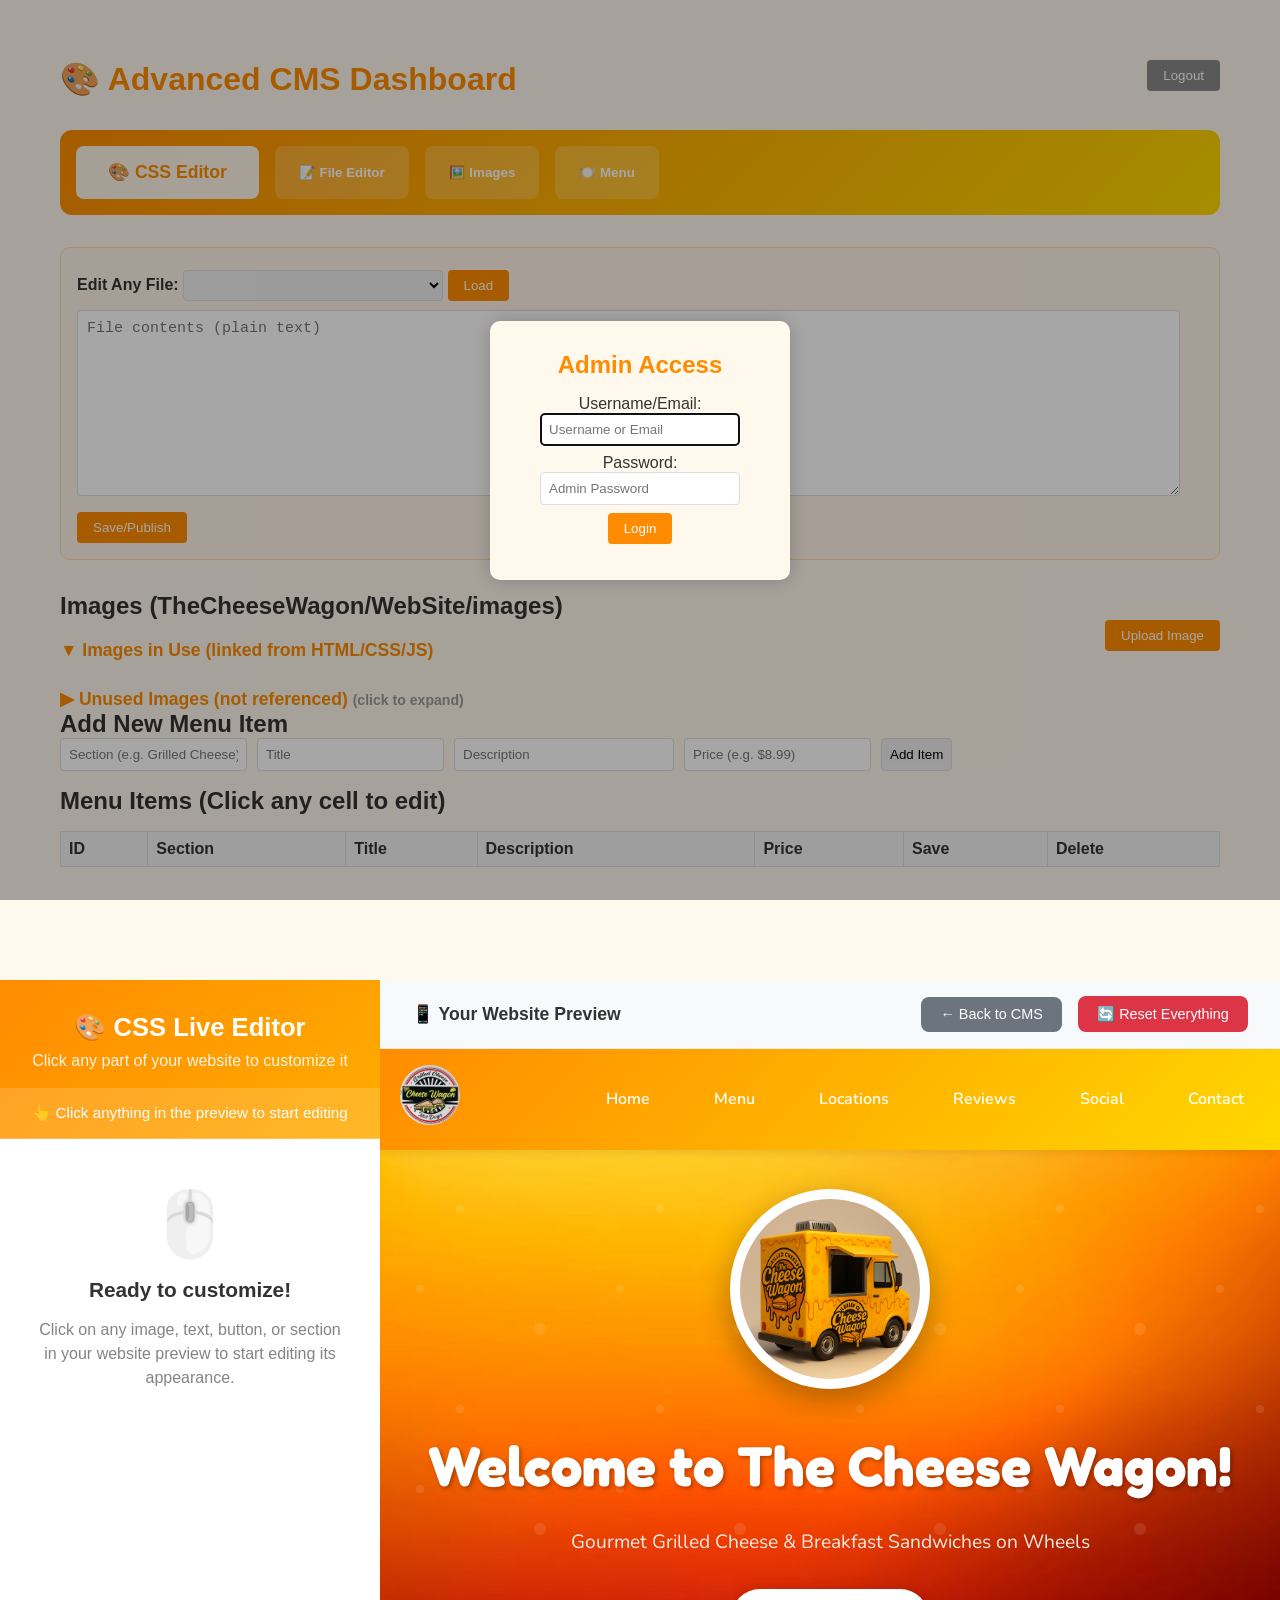
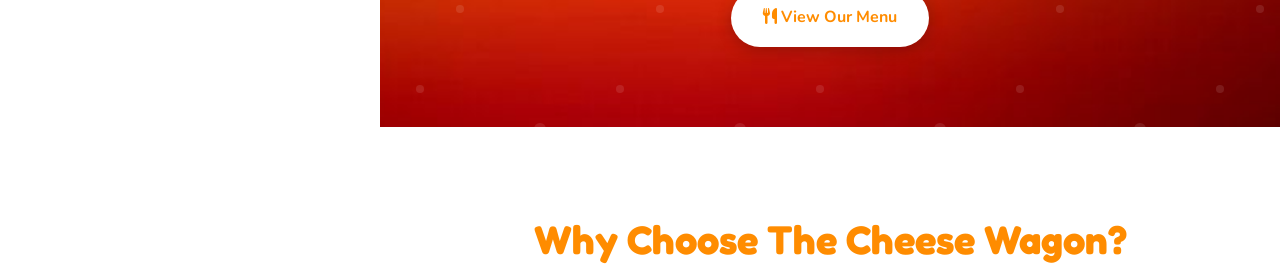
==== cms2.html @ 7f740207 "Add files via upload" ====
<!DOCTYPE html>
<html lang="en">
<head>
    <meta charset="UTF-8">
    <meta name="viewport" content="width=device-width, initial-scale=1.0">
    <title>Advanced CMS Dashboard</title>
    <style>
        /* Base Styles */
        * {
            margin: 0;
            padding: 0;
            box-sizing: border-box;
        }

        body {
            font-family: -apple-system, BlinkMacSystemFont, 'Segoe UI', Roboto, sans-serif;
            background: #fff9ed;
            color: #333;
            overflow-x: hidden;
        }

        /* Page System */
        .page {
            display: none;
            min-height: 100vh;
        }

        .page.active {
            display: block;
        }

        /* CMS Main Page Styles */
        #cms-page {
            max-width: 1200px;
            margin: 40px auto;
            padding: 20px;
        }

        h1 {
            color: #FF8C00;
            margin-bottom: 2rem;
        }

        .main-nav {
            background: linear-gradient(135deg, #FF8C00, #FFD700);
            padding: 1rem;
            border-radius: 12px;
            margin-bottom: 2rem;
            display: flex;
            gap: 1rem;
            flex-wrap: wrap;
        }

        .nav-btn {
            background: rgba(255, 255, 255, 0.2);
            color: white;
            border: none;
            padding: 0.75rem 1.5rem;
            border-radius: 8px;
            cursor: pointer;
            font-weight: 600;
            transition: all 0.3s ease;
        }

        .nav-btn:hover {
            background: rgba(255, 255, 255, 0.3);
            transform: translateY(-2px);
        }

        .nav-btn.css-editor {
            background: rgba(255, 255, 255, 0.9);
            color: #FF8C00;
            font-size: 1.1rem;
            padding: 1rem 2rem;
        }

        .nav-btn.css-editor:hover {
            background: white;
            transform: translateY(-3px);
            box-shadow: 0 4px 15px rgba(0, 0, 0, 0.2);
        }

        /* Status Messages */
        .status {
            margin: 10px 0;
            padding: 10px;
            border-radius: 4px;
        }

        .success {
            background: #d4edda;
            color: #155724;
        }

        .error {
            background: #f8d7da;
            color: #721c24;
        }

        /* CMS Panel */
        .cms-panel {
            margin: 18px 0 32px 0;
            background: #fff3e8;
            border-radius: 10px;
            border: 1px solid #ffdbaa;
            padding: 22px 16px 16px 16px;
        }

        .cms-panel label {
            font-weight: bold;
        }

        .cms-panel select {
            width: 260px;
            padding: 6px;
            border-radius: 4px;
            border: 1px solid #ddd;
        }

        .cms-panel textarea {
            width: 98%;
            min-height: 186px;
            margin: 9px 0 12px 0;
            font-family: monospace;
            font-size: 15px;
            padding: 9px;
            border-radius: 4px;
            border: 1px solid #ddd;
        }

        /* Menu Table */
        table {
            width: 100%;
            border-collapse: collapse;
            margin-top: 1rem;
        }

        th, td {
            border: 1px solid #ddd;
            padding: 8px;
            text-align: left;
        }

        th {
            background-color: #f2f2f2;
        }

        .editable-cell {
            cursor: pointer;
            transition: background-color 0.2s ease;
        }

        .editable-cell:hover {
            background-color: #f0f8ff;
        }

        .editable-cell input {
            width: 100%;
            border: none;
            background: transparent;
            padding: 4px;
            font-family: inherit;
            font-size: inherit;
        }

        .editable-cell textarea {
            width: 100%;
            border: none;
            background: transparent;
            padding: 4px;
            font-family: inherit;
            font-size: inherit;
            resize: vertical;
            min-height: 40px;
        }

        .save-cell {
            text-align: center;
        }

        .save-btn {
            background: #28a745;
            color: white;
            border: none;
            padding: 4px 8px;
            border-radius: 4px;
            cursor: pointer;
            font-size: 12px;
            display: none;
        }

        .save-btn:hover {
            background: #218838;
        }

        .save-btn.show {
            display: inline-block;
        }

        .formrow {
            display: flex;
            gap: 10px;
            margin-bottom: 1rem;
            flex-wrap: wrap;
        }

        .formrow input {
            padding: 8px;
            border: 1px solid #ddd;
            border-radius: 4px;
        }

        /* Image Grid */
        .imglist {
            display: grid;
            grid-template-columns: repeat(auto-fill, minmax(180px, 1fr));
            gap: 18px;
            margin-bottom: 28px;
        }

        .imgcard {
            background: #fff;
            border: 1px solid #e1e5e9;
            padding: 12px;
            border-radius: 8px;
            text-align: center;
        }

        .imgcard img {
            max-width: 150px;
            max-height: 150px;
            border-radius: 4px;
            margin-bottom: 10px;
        }

        .fname {
            font-family: monospace;
            color: #6c757d;
            font-size: 13px;
            margin-bottom: 8px;
            word-break: break-all;
        }

        .img-actions button {
            margin: 0 3px;
            padding: 4px 8px;
            border: none;
            border-radius: 4px;
            cursor: pointer;
            font-size: 12px;
        }

        .img-section-title {
            font-weight: bold;
            margin-top: 20px;
            font-size: 1.1em;
            color: #FF8C00;
            cursor: pointer;
            user-select: none;
        }

        .img-section-title:hover {
            color: #e67e00;
        }

        .img-section-content {
            display: block;
        }

        .img-section-content.collapsed {
            display: none;
        }

        .imglist-empty {
            color: #999;
            font-size: 1em;
            margin: 10px 0;
        }

        /* CSS Editor Page Styles */
        #css-editor-page {
            display: flex;
            height: 100vh;
            background: #f5f5f5;
            color: #333;
            overflow: hidden;
        }

        /* Editor Sidebar */
        .editor-sidebar {
            width: 380px;
            background: linear-gradient(135deg, #FF8C00 0%, #FFD700 100%);
            display: flex;
            flex-direction: column;
            overflow: hidden;
            box-shadow: 2px 0 20px rgba(0, 0, 0, 0.1);
        }

        .editor-header {
            padding: 2rem 1.5rem 1rem;
            color: white;
            text-align: center;
        }

        .editor-header h1 {
            font-size: 1.6rem;
            font-weight: 700;
            margin-bottom: 0.5rem;
            color: white;
        }

        .editor-header p {
            font-size: 1rem;
            opacity: 0.9;
            line-height: 1.4;
        }

        .click-hint {
            background: rgba(255, 255, 255, 0.15);
            color: white;
            padding: 1rem 1.5rem;
            text-align: center;
            font-size: 0.95rem;
            border-bottom: 1px solid rgba(255, 255, 255, 0.2);
        }

        .controls-area {
            flex: 1;
            background: white;
            overflow-y: auto;
            position: relative;
        }

        .welcome-message {
            padding: 3rem 2rem;
            text-align: center;
            color: #666;
        }

        .welcome-message .icon {
            font-size: 4rem;
            margin-bottom: 1rem;
            opacity: 0.5;
        }

        .welcome-message h3 {
            font-size: 1.3rem;
            margin-bottom: 1rem;
            color: #333;
        }

        .welcome-message p {
            font-size: 1rem;
            line-height: 1.5;
            opacity: 0.8;
        }

        .element-info {
            background: #f8f9fa;
            padding: 1.5rem;
            border-bottom: 1px solid #e9ecef;
        }

        .element-preview {
            display: flex;
            align-items: center;
            gap: 1rem;
            margin-bottom: 1rem;
        }

        .element-icon {
            width: 50px;
            height: 50px;
            background: linear-gradient(135deg, #FF8C00, #FFD700);
            border-radius: 12px;
            display: flex;
            align-items: center;
            justify-content: center;
            color: white;
            font-size: 1.5rem;
        }

        .element-details h3 {
            font-size: 1.2rem;
            color: #333;
            margin-bottom: 0.25rem;
        }

        .element-details p {
            font-size: 0.9rem;
            color: #666;
        }

        .css-selector-info {
            background: #fff3cd;
            padding: 0.5rem;
            border-radius: 4px;
            margin-top: 0.5rem;
            font-family: monospace;
            font-size: 0.8rem;
            color: #856404;
        }

        .controls-container {
            padding: 2rem;
        }

        .control-group {
            margin-bottom: 2rem;
        }

        .control-group h4 {
            font-size: 1.1rem;
            color: #333;
            margin-bottom: 1rem;
            font-weight: 600;
        }

        .control-item {
            margin-bottom: 1.5rem;
        }

        .control-label {
            display: flex;
            justify-content: space-between;
            align-items: center;
            margin-bottom: 0.75rem;
        }

        .control-label span:first-child {
            font-size: 1rem;
            color: #555;
            font-weight: 500;
        }

        .control-value {
            font-size: 0.9rem;
            color: #FF8C00;
            font-weight: 600;
            background: rgba(255, 140, 0, 0.1);
            padding: 0.4rem 0.8rem;
            border-radius: 20px;
            min-width: 60px;
            text-align: center;
        }

        .control-slider {
            width: 100%;
            height: 8px;
            border-radius: 4px;
            background: #e9ecef;
            outline: none;
            -webkit-appearance: none;
            appearance: none;
        }

        .control-slider::-webkit-slider-thumb {
            -webkit-appearance: none;
            appearance: none;
            width: 24px;
            height: 24px;
            border-radius: 50%;
            background: linear-gradient(135deg, #FF8C00, #FFD700);
            cursor: pointer;
            border: 3px solid white;
            box-shadow: 0 2px 10px rgba(255, 140, 0, 0.3);
            transition: all 0.2s ease;
        }

        .control-slider::-webkit-slider-thumb:hover {
            transform: scale(1.1);
            box-shadow: 0 4px 15px rgba(255, 140, 0, 0.5);
        }

        .save-changes-btn {
            background: #28a745;
            color: white;
            border: none;
            padding: 0.75rem 1.5rem;
            border-radius: 8px;
            cursor: pointer;
            font-weight: 600;
            margin-top: 1rem;
            width: 100%;
            transition: all 0.2s ease;
        }

        .save-changes-btn:hover {
            background: #218838;
            transform: translateY(-1px);
        }

        .edit-text-btn {
            background: #007bff;
            color: white;
            border: none;
            padding: 0.5rem 1rem;
            border-radius: 6px;
            cursor: pointer;
            font-size: 0.9rem;
            margin: 0.5rem 0;
        }

        .edit-text-btn:hover {
            background: #0056b3;
        }

        /* Preview Area */
        .editor-preview {
            flex: 1;
            background: #fff;
            display: flex;
            flex-direction: column;
            overflow: hidden;
        }

        .editor-preview-header {
            background: #f8f9fa;
            padding: 1rem 2rem;
            border-bottom: 1px solid #e9ecef;
            display: flex;
            align-items: center;
            gap: 1rem;
        }

        .preview-title {
            font-size: 1.1rem;
            font-weight: 600;
            color: #333;
            flex: 1;
        }

        .back-btn {
            background: #6c757d;
            color: white;
            border: none;
            padding: 0.6rem 1.2rem;
            border-radius: 8px;
            font-size: 0.9rem;
            cursor: pointer;
            font-weight: 500;
            transition: all 0.2s ease;
        }

        .back-btn:hover {
            background: #5a6268;
            transform: translateY(-1px);
        }

        .reset-btn {
            background: #dc3545;
            color: white;
            border: none;
            padding: 0.6rem 1.2rem;
            border-radius: 8px;
            font-size: 0.9rem;
            cursor: pointer;
            transition: all 0.2s ease;
            font-weight: 500;
        }

        .reset-btn:hover {
            background: #c82333;
            transform: translateY(-1px);
        }

        .iframe-container {
            flex: 1;
            position: relative;
            background: white;
        }

        .preview-iframe {
            width: 100%;
            height: 100%;
            border: none;
            background: white;
            display: block;
        }

        /* Login Modal */
        #token-prompt-modal {
            position: fixed;
            left: 0;
            top: 0;
            width: 100vw;
            height: 100vh;
            background: rgba(0, 0, 0, 0.35);
            display: flex;
            align-items: center;
            justify-content: center;
            z-index: 9999;
        }

        #token-prompt-box {
            background: #fff9ed;
            border-radius: 10px;
            padding: 30px;
            box-shadow: 0 0 20px rgba(0, 0, 0, 0.2);
            min-width: 300px;
            text-align: center;
        }

        #token-prompt-box h2 {
            margin-bottom: 1rem;
            color: #FF8C00;
        }

        #token-prompt-box input {
            width: 200px;
            margin-bottom: 0.5rem;
            padding: 0.5rem;
            border: 1px solid #ddd;
            border-radius: 4px;
        }

        /* Button Styles */
        button {
            background: #FF8C00;
            color: white;
            border: none;
            padding: 0.5rem 1rem;
            border-radius: 4px;
            cursor: pointer;
            transition: all 0.2s ease;
        }

        button:hover {
            background: #e67e00;
        }

        /* Text Editor Modal */
        .text-editor-modal {
            position: fixed;
            top: 0;
            left: 0;
            width: 100%;
            height: 100%;
            background: rgba(0, 0, 0, 0.5);
            display: none;
            align-items: center;
            justify-content: center;
            z-index: 10000;
        }

        .text-editor-content {
            background: white;
            padding: 2rem;
            border-radius: 10px;
            width: 80%;
            max-width: 600px;
        }

        .text-editor-content textarea {
            width: 100%;
            height: 200px;
            margin: 1rem 0;
            padding: 0.5rem;
            border: 1px solid #ddd;
            border-radius: 4px;
            font-family: inherit;
        }

        /* Image Upload Styles */
        .image-actions {
            display: flex;
            gap: 0.5rem;
            margin-top: 1rem;
            justify-content: center;
        }

        .upload-btn, .replace-btn {
            background: #17a2b8;
            color: white;
            border: none;
            padding: 0.5rem 1rem;
            border-radius: 4px;
            cursor: pointer;
            font-size: 0.9rem;
        }

        .upload-btn:hover, .replace-btn:hover {
            background: #138496;
        }

        /* Responsive */
        @media (max-width: 768px) {
            #css-editor-page {
                flex-direction: column;
            }
            
            .editor-sidebar {
                width: 100%;
                height: 60vh;
            }
            
            .editor-preview {
                height: 40vh;
            }

            #cms-page {
                margin: 20px auto;
                padding: 15px;
            }

            .main-nav {
                flex-direction: column;
            }

            .formrow {
                flex-direction: column;
            }
        }
    </style>
</head>
<body>
    <!-- Login Modal -->
    <div id="token-prompt-modal">
        <div id="token-prompt-box">
            <h2>Admin Access</h2>
            <div>
                <label>Username/Email:</label><br>
                <input type="text" id="admin-username-input" placeholder="Username or Email" autofocus />
            </div>
            <div>
                <label>Password:</label><br>
                <input type="password" id="admin-token-input" placeholder="Admin Password" />
            </div>
            <button onclick="submitToken()">Login</button>
            <div id="login-error" class="error" style="margin-top:6px;"></div>
        </div>
    </div>

    <!-- CMS Main Page -->
    <div id="cms-page" class="page active">
        <button id="logout-btn" onclick="logout()" style="float:right; background: #888;">Logout</button>
        
        <h1>🎨 Advanced CMS Dashboard</h1>
        <div id="status"></div>

        <!-- Main Navigation -->
        <div class="main-nav">
            <button class="nav-btn css-editor" onclick="switchToEditor()">🎨 CSS Editor</button>
            <button class="nav-btn" onclick="scrollToSection('file-editor')">📝 File Editor</button>
            <button class="nav-btn" onclick="scrollToSection('images-section')">🖼️ Images</button>
            <button class="nav-btn" onclick="scrollToSection('menu-section')">🍽️ Menu</button>
        </div>

        <!-- File Editor Section -->
        <div id="file-editor" class="cms-panel">
            <label for="cms-filename-select">Edit Any File:</label>
            <select id="cms-filename-select"></select>
            <button onclick="loadFile()">Load</button>
            <span id="cms-status"></span>
            <textarea id="cms-content" spellcheck="false" placeholder="File contents (plain text)"></textarea>
            <div>
                <button onclick="saveFile()">Save/Publish</button>
                <span id="cms-save-status"></span>
            </div>
        </div>

        <!-- Images Section -->
        <div id="images-section">
            <h2>Images (TheCheeseWagon/WebSite/images)</h2>
            <button style="float:right" onclick="showImageUploader()">Upload Image</button>
            <input type="file" id="image-upload" accept="image/*" style="display:none">
            
            <div class="img-section-title" onclick="toggleImageSection('inuse')">
                ▼ Images in Use (linked from HTML/CSS/JS)
            </div>
            <div id="imglist-inuse-content" class="img-section-content">
                <div id="imglist-inuse" class="imglist"></div>
            </div>
            
            <div class="img-section-title" onclick="toggleImageSection('unused')">
                ▶ Unused Images (not referenced) <span style="font-size: 0.8em; color: #999;">(click to expand)</span>
            </div>
            <div id="imglist-unused-content" class="img-section-content collapsed">
                <div id="imglist-unused" class="imglist"></div>
            </div>
        </div>

        <!-- Menu Section -->
        <div id="menu-section">
            <h2>Add New Menu Item</h2>
            <form id="add-form">
                <div class="formrow">
                    <input required name="section" placeholder="Section (e.g. Grilled Cheese)" />
                    <input required name="title" placeholder="Title" />
                    <input required name="description" placeholder="Description" style="width: 220px;" />
                    <input required name="price" placeholder="Price (e.g. $8.99)" />
                    <input type="submit" value="Add Item">
                </div>
            </form>

            <h2>Menu Items (Click any cell to edit)</h2>
            <table>
                <thead>
                    <tr>
                        <th>ID</th>
                        <th>Section</th>
                        <th>Title</th>
                        <th>Description</th>
                        <th>Price</th>
                        <th>Save</th>
                        <th>Delete</th>
                    </tr>
                </thead>
                <tbody id="menu-table"></tbody>
            </table>
        </div>
    </div>

    <!-- CSS Editor Page -->
    <div id="css-editor-page" class="page">
        <!-- Editor Sidebar -->
        <aside class="editor-sidebar">
            <div class="editor-header">
                <h1>🎨 CSS Live Editor</h1>
                <p>Click any part of your website to customize it</p>
            </div>
            
            <div class="click-hint" id="clickHint">
                👆 Click anything in the preview to start editing
            </div>
            
            <div class="controls-area" id="controlsArea">
                <div class="welcome-message">
                    <div class="icon">🖱️</div>
                    <h3>Ready to customize!</h3>
                    <p>Click on any image, text, button, or section in your website preview to start editing its appearance.</p>
                </div>
            </div>
        </aside>

        <!-- Preview Area -->
        <section class="editor-preview">
            <div class="editor-preview-header">
                <span class="preview-title">📱 Your Website Preview</span>
                <button class="back-btn" onclick="backToCMS()">← Back to CMS</button>
                <button class="reset-btn" onclick="resetAllStyles()">🔄 Reset Everything</button>
            </div>
            <div class="iframe-container">
                <iframe id="previewFrame" class="preview-iframe" src="index.html"></iframe>
            </div>
        </section>
    </div>

    <!-- Text Editor Modal -->
    <div id="textEditorModal" class="text-editor-modal">
        <div class="text-editor-content">
            <h3>Edit Text Content</h3>
            <textarea id="textEditorTextarea" placeholder="Enter your text here..."></textarea>
            <div>
                <button onclick="saveTextEdit()">Save Text</button>
                <button onclick="closeTextEditor()" style="background: #6c757d;">Cancel</button>
            </div>
        </div>
    </div>

    <script>
        // ============= CONFIG =============
        const API_BASE = 'https://worker-d1.thecheesewagon.workers.dev';
        const GITHUB_USER = "TheCheeseWagon";
        const GITHUB_REPO = "WebSite";
        const IMAGES_FOLDER = "images";
        const GITHUB_REPOPATH = `${GITHUB_USER}/${GITHUB_REPO}`;

        // ========== GLOBAL STATE ==========
        let usernameToken = localStorage.getItem("usernameToken") || null;
        let adminToken = localStorage.getItem("adminToken") || null;
        let frameDocument = null;
        let frameWindow = null;
        let selectedElement = null;
        let originalStyles = new Map();
        let isFrameReady = false;
        let pendingChanges = {};
        let currentEditingElement = null;
        let cssContent = '';
        let menuData = {};
        let editedMenuItems = new Set();

        // ========== PAGE SWITCHING ==========
        function switchToEditor() {
            document.getElementById('cms-page').classList.remove('active');
            document.getElementById('css-editor-page').classList.add('active');
            setTimeout(() => {
                initializeEditor();
            }, 100);
        }

        function backToCMS() {
            document.getElementById('css-editor-page').classList.remove('active');
            document.getElementById('cms-page').classList.add('active');
        }

        function scrollToSection(sectionId) {
            document.getElementById(sectionId).scrollIntoView({ behavior: 'smooth' });
        }

        // ========== IMAGE SECTION TOGGLES ==========
        function toggleImageSection(section) {
            const content = document.getElementById(`imglist-${section}-content`);
            const title = content.previousElementSibling;
            
            if (content.classList.contains('collapsed')) {
                content.classList.remove('collapsed');
                title.innerHTML = `▼ ${title.textContent.replace('▶', '').replace('(click to expand)', '').trim()}`;
            } else {
                content.classList.add('collapsed');
                const baseTitleText = title.textContent.replace('▼', '').replace('▶', '').trim();
                title.innerHTML = `▶ ${baseTitleText} <span style="font-size: 0.8em; color: #999;">(click to expand)</span>`;
            }
        }

        // ========== LOGIN LOGIC ==========
        function getTimestampedFilename(filename) {
            const ext = filename.split('.').pop();
            const base = filename.replace(/\.[^/.]+$/, "");
            const now = new Date();
            let mm = String(now.getMonth() + 1).padStart(2, '0');
            let dd = String(now.getDate()).padStart(2, '0');
            let yyyy = now.getFullYear();
            let h = now.getHours(), mer = 'AM';
            if (h >= 12) mer = 'PM';
            h = h % 12;
            if (h === 0) h = 12;
            let hh = String(h).padStart(2, '0');
            let min = String(now.getMinutes()).padStart(2, '0');
            const stamp = `${mm}-${dd}-${yyyy}_${hh}-${min}${mer}`;
            return `${base}_${stamp}.${ext}`;
        }

        function showTokenPrompt(error = "") {
            document.getElementById("token-prompt-modal").style.display = "flex";
            document.getElementById("admin-username-input").value = usernameToken || "";
            document.getElementById("admin-token-input").value = "";
            let errorMsg = document.getElementById("login-error");
            errorMsg.textContent = error ? error : "";
            setTimeout(() => document.getElementById("admin-username-input").focus(), 10);
        }

        function hideTokenPrompt() {
            document.getElementById("token-prompt-modal").style.display = "none";
        }

        async function validateTokens(uToken, aToken) {
            let resp = await fetch(API_BASE + "/menu/-1", {
                method: "PUT",
                headers: {
                    "Content-Type": "application/json",
                    "x-admin-token": aToken,
                    "x-username-token": uToken
                },
                body: JSON.stringify({ section: "_", title: "_", description: "_", price: "_" })
            });
            return resp.status !== 403;
        }

        async function submitToken() {
            const uToken = document.getElementById("admin-username-input").value.trim();
            const aToken = document.getElementById("admin-token-input").value;
            if (!uToken || !aToken) {
                document.getElementById("login-error").textContent = "Both fields required";
                return;
            }
            let ok = await validateTokens(uToken, aToken);
            if (ok) {
                usernameToken = uToken;
                adminToken = aToken;
                localStorage.setItem("usernameToken", uToken);
                localStorage.setItem("adminToken", aToken);
                hideTokenPrompt();
                await populateCmsDropdown();
                await fetchAndCategorizeImages();
                fetchMenu();
            } else {
                document.getElementById("login-error").textContent = "Wrong username or password.";
                usernameToken = null;
                adminToken = null;
                localStorage.removeItem("usernameToken");
                localStorage.removeItem("adminToken");
            }
        }

        function logout() {
            usernameToken = null;
            adminToken = null;
            localStorage.removeItem("usernameToken");
            localStorage.removeItem("adminToken");
            showTokenPrompt();
        }

        window.addEventListener("DOMContentLoaded", async () => {
            if (usernameToken && adminToken) {
                let ok = await validateTokens(usernameToken, adminToken);
                if (ok) {
                    hideTokenPrompt();
                    await populateCmsDropdown();
                    await fetchAndCategorizeImages();
                    fetchMenu();
                    return;
                } else {
                    usernameToken = null;
                    adminToken = null;
                    localStorage.removeItem("usernameToken");
                    localStorage.removeItem("adminToken");
                }
            }
            showTokenPrompt();
        });

        function setStatus(msg, type = "success") {
            document.getElementById("status").innerHTML = `<div class="${type}">${msg}</div>`;
            setTimeout(() => { document.getElementById("status").innerHTML = ""; }, 2800);
        }

        // ===== CMS FILE EDITOR LOGIC =====
        let lastFileSha = null;

        async function populateCmsDropdown() {
            const select = document.getElementById("cms-filename-select");
            select.innerHTML = '<option>Loading...</option>';
            const url = `https://api.github.com/repos/${GITHUB_REPOPATH}/contents/`;
            try {
                const resp = await fetch(url, { headers: { Accept: "application/vnd.github+json" } });
                if (!resp.ok) throw new Error("Bad response");
                const files = await resp.json();
                select.innerHTML = '';
                for (const file of files) {
                    if (file.type === 'file' && !file.name.startsWith('.')) {
                        select.innerHTML += `<option value="${file.name}">${file.name}</option>`;
                    }
                }
                if (!select.innerHTML) select.innerHTML = '<option>No files found</option>';
            } catch {
                select.innerHTML = '<option>Error loading files</option>';
            }
        }

        async function loadFile() {
            const filename = document.getElementById("cms-filename-select").value;
            if (!filename) return;
            document.getElementById("cms-content").value = "Loading...";
            document.getElementById("cms-status").textContent = "";
            lastFileSha = null;
            const url = `https://api.github.com/repos/${GITHUB_REPOPATH}/contents/${filename}?ref=main`;
            try {
                const resp = await fetch(url, { headers: { Accept: "application/vnd.github.v3.raw" } });
                if (resp.status === 200) {
                    const content = await resp.text();
                    document.getElementById("cms-content").value = content;
                    if (filename === 'style.css') {
                        cssContent = content;
                    }
                    const metaResp = await fetch(url.replace("?ref=main", ""), { headers: { Accept: "application/vnd.github+json" } });
                    if (metaResp.ok) {
                        const meta = await metaResp.json();
                        lastFileSha = meta.sha;
                    }
                    document.getElementById("cms-status").textContent = "Loaded ✔";
                } else {
                    document.getElementById("cms-content").value = "";
                    document.getElementById("cms-status").textContent = "Not found";
                }
            } catch {
                document.getElementById("cms-content").value = "";
                document.getElementById("cms-status").textContent = "Not found";
            }
        }

        async function saveFile() {
            const filename = document.getElementById("cms-filename-select").value;
            const content = document.getElementById("cms-content").value;
            if (!filename) return;
            document.getElementById("cms-save-status").textContent = "Publishing...";
            const resp = await fetch(API_BASE + "/github/edit-file", {
                method: "POST",
                headers: {
                    "Content-Type": "application/json",
                    "x-admin-token": adminToken,
                    "x-username-token": usernameToken
                },
                body: JSON.stringify({
                    repo: GITHUB_REPOPATH,
                    path: filename,
                    content: content,
                    message: `Edit ${filename} via dashboard`,
                    branch: "main",
                    sha: lastFileSha
                })
            });
            if (resp.ok) {
                document.getElementById("cms-save-status").textContent = "Published ✔";
                if (filename === 'style.css') {
                    cssContent = content;
                }
                loadFile();
            } else {
                try {
                    const err = await resp.json();
                    document.getElementById("cms-save-status").textContent = err.message || "Error publishing";
                } catch {
                    document.getElementById("cms-save-status").textContent = "Error publishing";
                }
            }
        }

        // ========== IMAGE MANAGEMENT ==========
        async function fetchRootHtmlCssJsFiles() {
            const url = `https://api.github.com/repos/${GITHUB_REPOPATH}/contents/`;
            const resp = await fetch(url, { headers: { Accept: "application/vnd.github+json" } });
            if (!resp.ok) return [];
            const files = await resp.json();
            return files.filter(f =>
                f.type === "file" &&
                (f.name.endsWith(".html") || f.name.endsWith(".css") || f.name.endsWith(".js"))
            ).map(f => f.name);
        }

        async function fetchTextFile(filename) {
            const url = `https://api.github.com/repos/${GITHUB_REPOPATH}/contents/${filename}?ref=main`;
            const resp = await fetch(url, { headers: { Accept: "application/vnd.github.v3.raw" } });
            if (resp.ok) return await resp.text();
            return "";
        }

        function findReferencedImages(allCode) {
            const regex = /images\/([a-zA-Z0-9._\-]+)/g;
            const found = new Set();
            for (let code of allCode) {
                let m;
                while ((m = regex.exec(code))) found.add(m[1]);
            }
            return found;
        }

        async function fetchAndCategorizeImages() {
            const inuseDiv = document.getElementById("imglist-inuse");
            const unusedDiv = document.getElementById("imglist-unused");
            inuseDiv.innerHTML = "<div>Loading images...</div>";
            unusedDiv.innerHTML = "";

            let imgs;
            try {
                const resp = await fetch(API_BASE + "/github/list-images", {
                    method: "POST",
                    headers: {
                        "x-admin-token": adminToken,
                        "x-username-token": usernameToken
                    },
                    cache: "no-store"
                });
                imgs = await resp.json();
                if (!resp.ok || !Array.isArray(imgs)) throw new Error("Error");
            } catch {
                inuseDiv.innerHTML = "<div class='error'>No images found / access denied.</div>";
                return;
            }

            const files = await fetchRootHtmlCssJsFiles();
            let allCode = [];
            for (const f of files) {
                allCode.push(await fetchTextFile(f));
            }
            const referenced = findReferencedImages(allCode);

            let inUse = [], unused = [];
            for (const file of imgs) {
                if (referenced.has(file.name)) inUse.push(file);
                else unused.push(file);
            }

            inuseDiv.innerHTML = inUse.length ? "" : "<div class='imglist-empty'>None found.</div>";
            unusedDiv.innerHTML = unused.length ? "" : "<div class='imglist-empty'>None found.</div>";

            for (const file of inUse) {
                const card = document.createElement("div");
                card.className = "imgcard";
                card.innerHTML = `
                    <div class="fname">${file.name}</div>
                    <div style="height:152px;display:flex;align-items:center;justify-content:center">
                        <img loading="lazy" src="" alt="${file.name}">
                    </div>
                    <div class="img-actions">
                        <button onclick="replaceImage('${file.name}','${file.sha}')">Replace</button>
                        <button onclick="deleteImage('${file.name}','${file.sha}')">Delete</button>
                    </div>
                `;
                inuseDiv.appendChild(card);
                setTimeout(() => {
                    const imgel = card.querySelector("img");
                    imgel.src = `${API_BASE}/image-proxy?name=${encodeURIComponent(file.name)}&cb=${Date.now()}`;
                    imgel.onerror = () => { 
                        imgel.style.display = "none"; 
                        card.querySelector(".fname").innerHTML += "<span style='color:red'>[Error loading]</span>"; 
                    };
                }, 0);
            }

            for (const file of unused) {
                const card = document.createElement("div");
                card.className = "imgcard";
                card.innerHTML = `
                    <div class="fname">${file.name}</div>
                    <div style="height:152px;display:flex;align-items:center;justify-content:center">
                        <img loading="lazy" src="" alt="${file.name}">
                    </div>
                    <div class="img-actions">
                        <button onclick="replaceImage('${file.name}','${file.sha}')">Replace</button>
                        <button onclick="deleteImage('${file.name}','${file.sha}')">Delete</button>
                    </div>
                `;
                unusedDiv.appendChild(card);
                setTimeout(() => {
                    const imgel = card.querySelector("img");
                    imgel.src = `${API_BASE}/image-proxy?name=${encodeURIComponent(file.name)}&cb=${Date.now()}`;
                    imgel.onerror = () => { 
                        imgel.style.display = "none"; 
                        card.querySelector(".fname").innerHTML += "<span style='color:red'>[Error loading]</span>"; 
                    };
                }, 0);
            }
        }

        function updateCodeReferences(code, oldImg, newImg) {
            code = code.replace(
                new RegExp(`(<[^>]+src=["'])images/${oldImg}(["'][^>]*>)`, "g"),
                `$1images/${newImg}$2`
            );
            code = code.replace(
                new RegExp(`url\\(["']images/${oldImg}["']\\)`, "g"),
                `url('images/${newImg}')`
            );
            code = code.replace(
                new RegExp(`images/${oldImg}`, "g"),
                `images/${newImg}`
            );
            return code;
        }

        async function fetchFileSha(filename) {
            const url = `https://api.github.com/repos/${GITHUB_REPOPATH}/contents/${filename}`;
            const resp = await fetch(url, { headers: { Accept: "application/vnd.github+json" } });
            if (!resp.ok) return null;
            const meta = await resp.json();
            return meta && meta.sha ? meta.sha : null;
        }

        async function replaceImage(fname, sha) {
            const inp = document.getElementById("image-upload");
            inp.value = "";
            inp.onchange = async (e) => {
                const file = e.target.files[0];
                if (!file) return;
                setStatus(`Uploading & relinking ${file.name}...`);
                const newFileName = getTimestampedFilename(file.name);
                const fr = new FileReader();
                fr.onload = async () => {
                    const b64 = fr.result.split(",")[1];
                    const uploadResp = await fetch(API_BASE + "/github/create-file", {
                        method: "POST",
                        headers: {
                            "Content-Type": "application/json",
                            "x-admin-token": adminToken,
                            "x-username-token": usernameToken
                        },
                        body: JSON.stringify({
                            repo: GITHUB_REPOPATH,
                            path: IMAGES_FOLDER + "/" + newFileName,
                            content: b64,
                            message: `Upload new image ${newFileName} (replace ${fname})`,
                            branch: "main"
                        }),
                        cache: "no-store"
                    });
                    if (!uploadResp.ok) {
                        setStatus("Error uploading image", "error");
                        return;
                    }

                    const files = await fetchRootHtmlCssJsFiles();
                    for (let filename of files) {
                        let text = await fetchTextFile(filename);
                        if (!text) continue;
                        let updated = updateCodeReferences(text, fname, newFileName);
                        if (updated !== text) {
                            let fileSha = await fetchFileSha(filename);
                            await fetch(API_BASE + "/github/edit-file", {
                                method: "POST",
                                headers: {
                                    "Content-Type": "application/json",
                                    "x-admin-token": adminToken,
                                    "x-username-token": usernameToken
                                },
                                body: JSON.stringify({
                                    repo: GITHUB_REPOPATH,
                                    path: filename,
                                    content: updated,
                                    message: `Update ref to ${newFileName} replacing ${fname}`,
                                    branch: "main",
                                    sha: fileSha
                                }),
                                cache: "no-store"
                            });
                        }
                    }
                    setStatus("Image replaced & linked!", "success");
                    await fetchAndCategorizeImages();
                };
                fr.readAsDataURL(file);
            };
            inp.click();
        }

        function showImageUploader() {
            const inp = document.getElementById("image-upload");
            inp.value = "";
            inp.onchange = async (e) => {
                const file = e.target.files[0];
                if (!file) return;
                setStatus(`Uploading ${file.name}...`);
                const fr = new FileReader();
                fr.onload = async () => {
                    const b64 = fr.result.split(",")[1];
                    const resp = await fetch(API_BASE + "/github/create-file", {
                        method: "POST",
                        headers: {
                            "Content-Type": "application/json",
                            "x-admin-token": adminToken,
                            "x-username-token": usernameToken
                        },
                        body: JSON.stringify({
                            repo: GITHUB_REPOPATH,
                            path: IMAGES_FOLDER + "/" + file.name,
                            content: b64,
                            message: `Add image ${file.name}`,
                            branch: "main"
                        }),
                        cache: "no-store"
                    });
                    if (resp.ok) {
                        setStatus("Image uploaded!");
                        await fetchAndCategorizeImages();
                    } else {
                        try {
                            const err = await resp.json();
                            setStatus(err.message || "Error uploading", "error");
                        } catch {
                            setStatus("Error uploading", "error");
                        }
                    }
                };
                fr.readAsDataURL(file);
            };
            inp.click();
        }

        async function deleteImage(fname, sha) {
            if (!confirm(`Delete ${fname}?`)) return;
            setStatus(`Deleting ${fname}...`);
            const resp = await fetch(API_BASE + "/github/delete-file", {
                method: "DELETE",
                headers: {
                    "Content-Type": "application/json",
                    "x-admin-token": adminToken,
                    "x-username-token": usernameToken
                },
                body: JSON.stringify({
                    repo: GITHUB_REPOPATH,
                    path: IMAGES_FOLDER + "/" + fname,
                    message: `Delete image ${fname}`,
                    branch: "main",
                    sha: sha
                })
            });
            if (resp.ok) {
                setStatus("Image deleted!");
                await fetchAndCategorizeImages();
            } else {
                setStatus("Error deleting image", "error");
            }
        }

        // ========== MENU MANAGEMENT ==========
        async function fetchMenu() {
            try {
                const resp = await fetch(API_BASE + "/menu");
                const menu = await resp.json();
                menuData = {};
                
                const tbody = document.getElementById("menu-table");
                tbody.innerHTML = "";
                
                for (const item of menu) {
                    menuData[item.id] = { ...item };
                    const row = document.createElement("tr");
                    row.innerHTML = `
                        <td>${item.id}</td>
                        <td class="editable-cell" data-field="section" data-id="${item.id}" onclick="makeEditable(this)">${item.section}</td>
                        <td class="editable-cell" data-field="title" data-id="${item.id}" onclick="makeEditable(this)">${item.title}</td>
                        <td class="editable-cell" data-field="description" data-id="${item.id}" onclick="makeEditable(this, true)">${item.description}</td>
                        <td class="editable-cell" data-field="price" data-id="${item.id}" onclick="makeEditable(this)">${item.price}</td>
                        <td class="save-cell">
                            <button class="save-btn" id="save-btn-${item.id}" onclick="saveMenuItem(${item.id})">Save</button>
                        </td>
                        <td><button onclick="deleteMenuItem(${item.id})">Delete</button></td>
                    `;
                    tbody.appendChild(row);
                }
            } catch (error) {
                setStatus("Error loading menu", "error");
            }
        }

        function makeEditable(cell, isTextarea = false) {
            if (cell.querySelector('input') || cell.querySelector('textarea')) return;
            
            const id = cell.dataset.id;
            const field = cell.dataset.field;
            const currentValue = cell.textContent;
            
            let inputElement;
            if (isTextarea) {
                inputElement = document.createElement('textarea');
                inputElement.style.minHeight = '60px';
            } else {
                inputElement = document.createElement('input');
                inputElement.type = 'text';
            }
            
            inputElement.value = currentValue;
            inputElement.style.width = '100%';
            inputElement.style.border = '1px solid #FF8C00';
            inputElement.style.padding = '4px';
            inputElement.style.fontFamily = 'inherit';
            inputElement.style.fontSize = 'inherit';
            
            inputElement.addEventListener('blur', () => {
                const newValue = inputElement.value;
                cell.textContent = newValue;
                
                // Update local data
                if (menuData[id]) {
                    menuData[id][field] = newValue;
                    editedMenuItems.add(parseInt(id));
                    
                    // Show save button for this specific item
                    const saveBtn = document.getElementById(`save-btn-${id}`);
                    if (saveBtn) {
                        saveBtn.classList.add('show');
                    }
                }
            });
            
            inputElement.addEventListener('keydown', (e) => {
                if (e.key === 'Enter' && !isTextarea) {
                    inputElement.blur();
                } else if (e.key === 'Escape') {
                    cell.textContent = currentValue;
                }
            });
            
            cell.innerHTML = '';
            cell.appendChild(inputElement);
            inputElement.focus();
            inputElement.select();
        }

        async function saveMenuItem(id) {
            if (!menuData[id] || !editedMenuItems.has(id)) {
                setStatus("No changes to save", "error");
                return;
            }
            
            const data = {
                section: menuData[id].section,
                title: menuData[id].title,
                description: menuData[id].description,
                price: menuData[id].price
            };

            try {
                const resp = await fetch(API_BASE + "/menu/" + id, {
                    method: "PUT",
                    headers: {
                        "Content-Type": "application/json",
                        "x-admin-token": adminToken,
                        "x-username-token": usernameToken
                    },
                    body: JSON.stringify(data)
                });

                if (resp.ok) {
                    setStatus("Menu item saved!");
                    editedMenuItems.delete(id);
                    
                    // Hide save button for this specific item
                    const saveBtn = document.getElementById(`save-btn-${id}`);
                    if (saveBtn) {
                        saveBtn.classList.remove('show');
                    }
                } else {
                    setStatus("Error saving menu item", "error");
                }
            } catch (error) {
                setStatus("Error saving menu item", "error");
            }
        }

        // Add form handler
        document.getElementById("add-form").addEventListener("submit", async (e) => {
            e.preventDefault();
            const formData = new FormData(e.target);
            const data = Object.fromEntries(formData);
            
            const resp = await fetch(API_BASE + "/menu", {
                method: "POST",
                headers: {
                    "Content-Type": "application/json",
                    "x-admin-token": adminToken,
                    "x-username-token": usernameToken
                },
                body: JSON.stringify(data)
            });
            
            if (resp.ok) {
                setStatus("Menu item added!");
                e.target.reset();
                fetchMenu();
            } else {
                setStatus("Error adding menu item", "error");
            }
        });

        async function deleteMenuItem(id) {
            if (!confirm("Delete this menu item?")) return;
            
            const resp = await fetch(API_BASE + "/menu/" + id, {
                method: "DELETE",
                headers: {
                    "x-admin-token": adminToken,
                    "x-username-token": usernameToken
                }
            });
            
            if (resp.ok) {
                setStatus("Menu item deleted!");
                fetchMenu();
            } else {
                setStatus("Error deleting menu item", "error");
            }
        }

        // ========== CSS EDITOR LOGIC ==========
        const SIMPLE_CONTROLS = {
            'Basic Adjustments': {
                'Size': { property: 'width', min: 50, max: 800, unit: 'px', default: 300 },
                'Height': { property: 'height', min: 30, max: 600, unit: 'px', default: 200 },
                'Rounded Corners': { property: 'border-radius', min: 0, max: 50, unit: 'px', default: 0 },
                'Shadow': { property: 'box-shadow', min: 0, max: 30, unit: 'px', default: 0 },
                'Transparency': { property: 'opacity', min: 10, max: 100, unit: '%', default: 100 }
            },
            'Spacing': {
                'Space Around': { property: 'margin', min: 0, max: 100, unit: 'px', default: 0 },
                'Inner Padding': { property: 'padding', min: 0, max: 50, unit: 'px', default: 0 }
            }
        };

        function initializeEditor() {
            const frame = document.getElementById('previewFrame');
            frame.addEventListener('load', setupClickableElements);
            
            setTimeout(() => {
                if (!isFrameReady) {
                    setupClickableElements();
                }
            }, 2000);
        }

        function setupClickableElements() {
            const frame = document.getElementById('previewFrame');
            
            try {
                frameDocument = frame.contentDocument || frame.contentWindow?.document;
                frameWindow = frame.contentWindow;
                
                if (!frameDocument || !frameDocument.body) {
                    setTimeout(setupClickableElements, 500);
                    return;
                }
                
                injectStyles();
                
                const allElements = frameDocument.querySelectorAll('*');
                allElements.forEach((element, index) => {
                    const tagName = element.tagName.toLowerCase();
                    if (['html', 'head', 'body', 'script', 'style', 'meta', 'link', 'title'].includes(tagName)) {
                        return;
                    }
                    
                    element.setAttribute('data-editor-id', index);
                    element.addEventListener('click', (e) => handleElementClick(e, element));
                    element.addEventListener('mouseenter', (e) => handleElementHover(e, element));
                    element.addEventListener('mouseleave', (e) => handleElementUnhover(e, element));
                });
                
                isFrameReady = true;
                console.log('Editor initialized successfully');
                
            } catch (error) {
                console.error('Error initializing editor:', error);
                showError('Could not connect to your website. Make sure index.html is in the same folder.');
            }
        }

        function injectStyles() {
            if (!frameDocument) return;
            
            const styleElement = frameDocument.createElement('style');
            styleElement.id = 'editor-styles';
            styleElement.textContent = `
                .css-highlight {
                    outline: 3px solid #FF8C00 !important;
                    outline-offset: 3px !important;
                    background: rgba(255, 140, 0, 0.1) !important;
                    cursor: pointer !important;
                    transition: all 0.2s ease !important;
                }
                
                .css-selected {
                    outline: 3px solid #28a745 !important;
                    outline-offset: 3px !important;
                    background: rgba(40, 167, 69, 0.15) !important;
                }
                
                * {
                    transition: all 0.2s ease !important;
                }
            `;
            
            if (frameDocument.head) {
                frameDocument.head.appendChild(styleElement);
            }
        }

        function handleElementClick(event, element) {
            event.preventDefault();
            event.stopPropagation();
            
            clearSelection();
            selectedElement = element;
            currentEditingElement = element;
            element.classList.add('css-selected');
            
            if (!originalStyles.has(element)) {
                originalStyles.set(element, element.style.cssText);
            }
            
            updateSidebar(element);
            updateClickHint('🎯 Editing selected item - click another part to change selection');
        }

        function handleElementHover(event, element) {
            if (element === selectedElement) return;
            element.classList.add('css-highlight');
        }

        function handleElementUnhover(event, element) {
            if (element === selectedElement) return;
            element.classList.remove('css-highlight');
        }

        function clearSelection() {
            if (!frameDocument) return;
            
            frameDocument.querySelectorAll('.css-highlight, .css-selected').forEach(el => {
                el.classList.remove('css-highlight', 'css-selected');
            });
        }

        function determineCssSelector(element) {
            // Priority: ID > specific class > generic tag
            if (element.id) {
                return `#${element.id}`;
            }
            
            if (element.className) {
                const classes = element.className.split(' ').filter(c => c.trim() && !c.startsWith('css-'));
                if (classes.length > 0) {
                    return `.${classes[0]}`;
                }
            }
            
            // For nested elements like img inside other elements
            const parent = element.parentElement;
            if (parent && parent.className) {
                const parentClasses = parent.className.split(' ').filter(c => c.trim() && !c.startsWith('css-'));
                if (parentClasses.length > 0) {
                    return `.${parentClasses[0]} ${element.tagName.toLowerCase()}`;
                }
            }
            
            return element.tagName.toLowerCase();
        }

        function updateSidebar(element) {
            const elementType = getElementType(element);
            const elementName = getElementName(element);
            const cssSelector = determineCssSelector(element);
            
            const controlsArea = document.getElementById('controlsArea');
            
            let html = `
                <div class="element-info">
                    <div class="element-preview">
                        <div class="element-icon">${getElementIcon(element)}</div>
                        <div class="element-details">
                            <h3>${elementName}</h3>
                            <p>${elementType} element</p>
                            <div class="css-selector-info">CSS Selector: ${cssSelector}</div>
                        </div>
                    </div>
                </div>
                
                <div class="controls-container">
            `;
            
            // Add text editing button for text elements
            if (['h1', 'h2', 'h3', 'h4', 'h5', 'h6', 'p', 'span', 'a'].includes(element.tagName.toLowerCase())) {
                html += `<button class="edit-text-btn" onclick="openTextEditor()">✏️ Edit Text Content</button>`;
            }

            // Add image actions for images
            if (element.tagName.toLowerCase() === 'img') {
                html += `
                    <div class="image-actions">
                        <button class="upload-btn" onclick="uploadImageForElement()">📁 Upload New</button>
                        <button class="replace-btn" onclick="replaceImageForElement()">🔄 Replace</button>
                    </div>
                `;
            }
            
            Object.entries(SIMPLE_CONTROLS).forEach(([groupName, controls]) => {
                html += `
                    <div class="control-group">
                        <h4>${groupName}</h4>
                `;
                
                Object.entries(controls).forEach(([controlName, config]) => {
                    const currentValue = getCurrentValue(element, config);
                    const controlId = `control-${config.property}`;
                    
                    html += `
                        <div class="control-item">
                            <div class="control-label">
                                <span>${controlName}</span>
                                <span class="control-value" id="value-${controlId}">${formatValue(currentValue, config.unit)}</span>
                            </div>
                            <input 
                                type="range" 
                                class="control-slider"
                                id="${controlId}"
                                min="${config.min}"
                                max="${config.max}"
                                value="${currentValue}"
                                data-property="${config.property}"
                                data-unit="${config.unit}"
                                oninput="handleSliderChange(this)"
                            >
                        </div>
                    `;
                });
                
                html += '</div>';
            });
            
            html += `
                    <button class="save-changes-btn" onclick="saveStyleChanges()">💾 Save Changes</button>
                </div>
            `;
            
            controlsArea.innerHTML = html;
        }

        function getElementType(element) {
            const tagName = element.tagName.toLowerCase();
            
            if (tagName === 'img') return 'Image';
            if (tagName === 'button' || tagName === 'input') return 'Button';
            if (['h1', 'h2', 'h3', 'h4', 'h5', 'h6', 'p', 'span', 'a'].includes(tagName)) return 'Text';
            if (['div', 'section', 'article', 'header', 'footer'].includes(tagName)) return 'Section';
            
            return 'Element';
        }

        function getElementName(element) {
            if (element.alt) return element.alt;
            if (element.title) return element.title;
            if (element.textContent && element.textContent.trim()) {
                return element.textContent.trim().substring(0, 30) + (element.textContent.trim().length > 30 ? '...' : '');
            }
            if (element.className) return `${element.tagName.toLowerCase()}.${element.className.split(' ')[0]}`;
            if (element.id) return `${element.tagName.toLowerCase()}#${element.id}`;
            
            return element.tagName.toLowerCase();
        }

        function getElementIcon(element) {
            const tagName = element.tagName.toLowerCase();
            
            if (tagName === 'img') return '🖼️';
            if (tagName === 'button' || tagName === 'input') return '🔘';
            if (['h1', 'h2', 'h3', 'h4', 'h5', 'h6'].includes(tagName)) return '📰';
            if (['p', 'span', 'a'].includes(tagName)) return '📝';
            if (['div', 'section', 'article'].includes(tagName)) return '📦';
            if (tagName === 'header') return '🏠';
            if (tagName === 'footer') return '🔚';
            
            return '⭐';
        }

        function getCurrentValue(element, config) {
            if (!frameWindow) return config.default;
            
            try {
                const computedStyle = frameWindow.getComputedStyle(element);
                
                switch (config.property) {
                    case 'width':
                        const width = parseFloat(computedStyle.width) || config.default;
                        return Math.min(Math.max(width, config.min), config.max);
                        
                    case 'height':
                        const height = computedStyle.height;
                        if (height === 'auto') return config.default;
                        const heightValue = parseFloat(height) || config.default;
                        return Math.min(Math.max(heightValue, config.min), config.max);
                        
                    case 'border-radius':
                        const borderRadius = parseFloat(computedStyle.borderRadius) || config.default;
                        return Math.min(Math.max(borderRadius, config.min), config.max);
                        
                    case 'box-shadow':
                        const boxShadow = computedStyle.boxShadow;
                        if (!boxShadow || boxShadow === 'none') return 0;
                        const match = boxShadow.match(/(\d+)px/g);
                        if (match && match.length >= 3) {
                            return Math.min(Math.max(parseInt(match[2]), config.min), config.max);
                        }
                        return 0;
                        
                    case 'opacity':
                        const opacity = parseFloat(computedStyle.opacity) || 1;
                        return Math.round(opacity * 100);
                        
                    case 'margin':
                        const margin = parseFloat(computedStyle.margin) || config.default;
                        return Math.min(Math.max(margin, config.min), config.max);
                        
                    case 'padding':
                        const padding = parseFloat(computedStyle.padding) || config.default;
                        return Math.min(Math.max(padding, config.min), config.max);
                        
                    default:
                        return config.default;
                }
            } catch (error) {
                console.error('Error getting current value:', error);
                return config.default;
            }
        }

        function formatValue(value, unit) {
            if (unit === '%') {
                return Math.round(value) + '%';
            }
            return Math.round(value) + unit;
        }

        function handleSliderChange(slider) {
            if (!selectedElement) return;
            
            const property = slider.dataset.property;
            const unit = slider.dataset.unit;
            const value = parseFloat(slider.value);
            
            const valueDisplay = document.getElementById(`value-control-${property}`);
            if (valueDisplay) {
                valueDisplay.textContent = formatValue(value, unit);
            }
            
            applyStyle(selectedElement, property, value, unit);
            
            // Store pending changes
            if (!pendingChanges[selectedElement.tagName]) {
                pendingChanges[selectedElement.tagName] = {};
            }
            pendingChanges[selectedElement.tagName][property] = { value, unit };
        }

        function applyStyle(element, property, value, unit) {
            try {
                switch (property) {
                    case 'width':
                        element.style.width = value + 'px';
                        break;
                        
                    case 'height':
                        element.style.height = value + 'px';
                        break;
                        
                    case 'border-radius':
                        element.style.borderRadius = value + 'px';
                        break;
                        
                    case 'box-shadow':
                        if (value > 0) {
                            element.style.boxShadow = `0 2px ${value}px rgba(0, 0, 0, 0.2)`;
                        } else {
                            element.style.boxShadow = 'none';
                        }
                        break;
                        
                    case 'opacity':
                        element.style.opacity = value / 100;
                        break;
                        
                    case 'margin':
                        element.style.margin = value + 'px';
                        break;
                        
                    case 'padding':
                        element.style.padding = value + 'px';
                        break;
                }
            } catch (error) {
                console.error('Error applying style:', error);
            }
        }

        async function saveStyleChanges() {
            if (!selectedElement || !currentEditingElement) {
                alert('No element selected to save changes for.');
                return;
            }

            const appliedStyles = selectedElement.style.cssText;
            if (!appliedStyles) {
                alert('No changes to save.');
                return;
            }

            try {
                // Load current CSS content if not already loaded
                if (!cssContent) {
                    cssContent = await fetchTextFile('style.css');
                }

                const cssSelector = determineCssSelector(selectedElement);
                let updatedCSS = cssContent;

                // Parse applied styles
                const styleRules = {};
                appliedStyles.split(';').forEach(rule => {
                    const [prop, val] = rule.split(':').map(s => s.trim());
                    if (prop && val) {
                        styleRules[prop] = val;
                    }
                });

                // Find existing CSS rule or create new one
                const selectorPattern = new RegExp(`(${cssSelector.replace(/[.*+?^${}()|[\]\\]/g, '\\$&')}\\s*\\{[^}]*\\})`, 'g');
                const match = selectorPattern.exec(updatedCSS);

                if (match) {
                    // Update existing rule
                    let existingRule = match[1];
                    let ruleContent = existingRule.substring(existingRule.indexOf('{') + 1, existingRule.lastIndexOf('}'));
                    
                    // Parse existing properties
                    const existingProps = {};
                    ruleContent.split(';').forEach(line => {
                        const [prop, val] = line.split(':').map(s => s.trim());
                        if (prop && val) {
                            existingProps[prop] = val;
                        }
                    });

                    // Merge with new properties
                    Object.assign(existingProps, styleRules);

                    // Rebuild rule
                    const newRuleContent = Object.entries(existingProps)
                        .map(([prop, val]) => `    ${prop}: ${val};`)
                        .join('\n');
                    
                    const newRule = `${cssSelector} {\n${newRuleContent}\n}`;
                    updatedCSS = updatedCSS.replace(existingRule, newRule);
                } else {
                    // Create new rule
                    const newRuleContent = Object.entries(styleRules)
                        .map(([prop, val]) => `    ${prop}: ${val};`)
                        .join('\n');
                    
                    const newRule = `\n${cssSelector} {\n${newRuleContent}\n}`;
                    updatedCSS += newRule;
                }

                // Save updated CSS
                const fileSha = await fetchFileSha('style.css');
                const resp = await fetch(API_BASE + "/github/edit-file", {
                    method: "POST",
                    headers: {
                        "Content-Type": "application/json",
                        "x-admin-token": adminToken,
                        "x-username-token": usernameToken
                    },
                    body: JSON.stringify({
                        repo: GITHUB_REPOPATH,
                        path: 'style.css',
                        content: updatedCSS,
                        message: `Update CSS styles for ${cssSelector} via live editor`,
                        branch: "main",
                        sha: fileSha
                    })
                });

                if (resp.ok) {
                    cssContent = updatedCSS; // Update local cache
                    alert('✅ Styles saved successfully! Changes will appear on your live site.');
                    pendingChanges = {};
                } else {
                    const error = await resp.json();
                    alert('❌ Error saving styles: ' + (error.message || 'Unknown error'));
                }

            } catch (error) {
                console.error('Error saving styles:', error);
                alert('❌ Error saving styles: ' + error.message);
            }
        }

        // ========== TEXT EDITING ==========
        function openTextEditor() {
            if (!selectedElement) return;
            
            const modal = document.getElementById('textEditorModal');
            const textarea = document.getElementById('textEditorTextarea');
            
            textarea.value = selectedElement.textContent || selectedElement.innerText || '';
            modal.style.display = 'flex';
        }

        function closeTextEditor() {
            document.getElementById('textEditorModal').style.display = 'none';
        }

        async function saveTextEdit() {
            const newText = document.getElementById('textEditorTextarea').value;
            if (!selectedElement) return;

            try {
                const originalText = selectedElement.textContent;
                
                // Update the element temporarily
                selectedElement.textContent = newText;
                
                // Find the HTML file and update it
                const htmlContent = await fetchTextFile('index.html');
                
                if (htmlContent.includes(originalText)) {
                    const updatedHTML = htmlContent.replace(originalText, newText);
                    
                    const fileSha = await fetchFileSha('index.html');
                    const resp = await fetch(API_BASE + "/github/edit-file", {
                        method: "POST",
                        headers: {
                            "Content-Type": "application/json",
                            "x-admin-token": adminToken,
                            "x-username-token": usernameToken
                        },
                        body: JSON.stringify({
                            repo: GITHUB_REPOPATH,
                            path: 'index.html',
                            content: updatedHTML,
                            message: `Update text content via live editor`,
                            branch: "main",
                            sha: fileSha
                        })
                    });

                    if (resp.ok) {
                        alert('✅ Text updated successfully!');
                        closeTextEditor();
                    } else {
                        const error = await resp.json();
                        alert('❌ Error saving text: ' + (error.message || 'Unknown error'));
                    }
                } else {
                    alert('⚠️ Could not locate exact text in HTML file. Text may contain special formatting.');
                }

            } catch (error) {
                console.error('Error saving text:', error);
                alert('❌ Error saving text: ' + error.message);
            }
        }

        // ========== IMAGE HANDLING IN EDITOR ==========
        function uploadImageForElement() {
            showImageUploader();
        }

        function replaceImageForElement() {
            if (!selectedElement || selectedElement.tagName.toLowerCase() !== 'img') return;
            
            const imgSrc = selectedElement.src;
            const imgName = imgSrc.split('/').pop();
            
            // Find the image in our list and replace it
            replaceImage(imgName, ''); // SHA will be found automatically
        }

        function resetAllStyles() {
            if (!frameDocument) return;
            
            originalStyles.forEach((originalStyle, element) => {
                try {
                    element.style.cssText = originalStyle;
                } catch (error) {
                    console.error('Error resetting element style:', error);
                }
            });
            
            clearSelection();
            selectedElement = null;
            currentEditingElement = null;
            pendingChanges = {};
            
            const controlsArea = document.getElementById('controlsArea');
            controlsArea.innerHTML = `
                <div class="welcome-message">
                    <div class="icon">🖱️</div>
                    <h3>Ready to customize!</h3>
                    <p>Click on any image, text, button, or section in your website preview to start editing its appearance.</p>
                </div>
            `;
            
            updateClickHint('👆 Click anything in the preview to start editing');
        }

        function updateClickHint(message) {
            const clickHint = document.getElementById('clickHint');
            if (clickHint) {
                clickHint.textContent = message;
            }
        }

        function showError(message) {
            const controlsArea = document.getElementById('controlsArea');
            controlsArea.innerHTML = `
                <div class="welcome-message">
                    <div class="icon">⚠️</div>
                    <h3>Connection Error</h3>
                    <p>${message}</p>
                </div>
            `;
        }

        console.log('Advanced CMS Dashboard loaded successfully');
    </script>
</body>
</html>
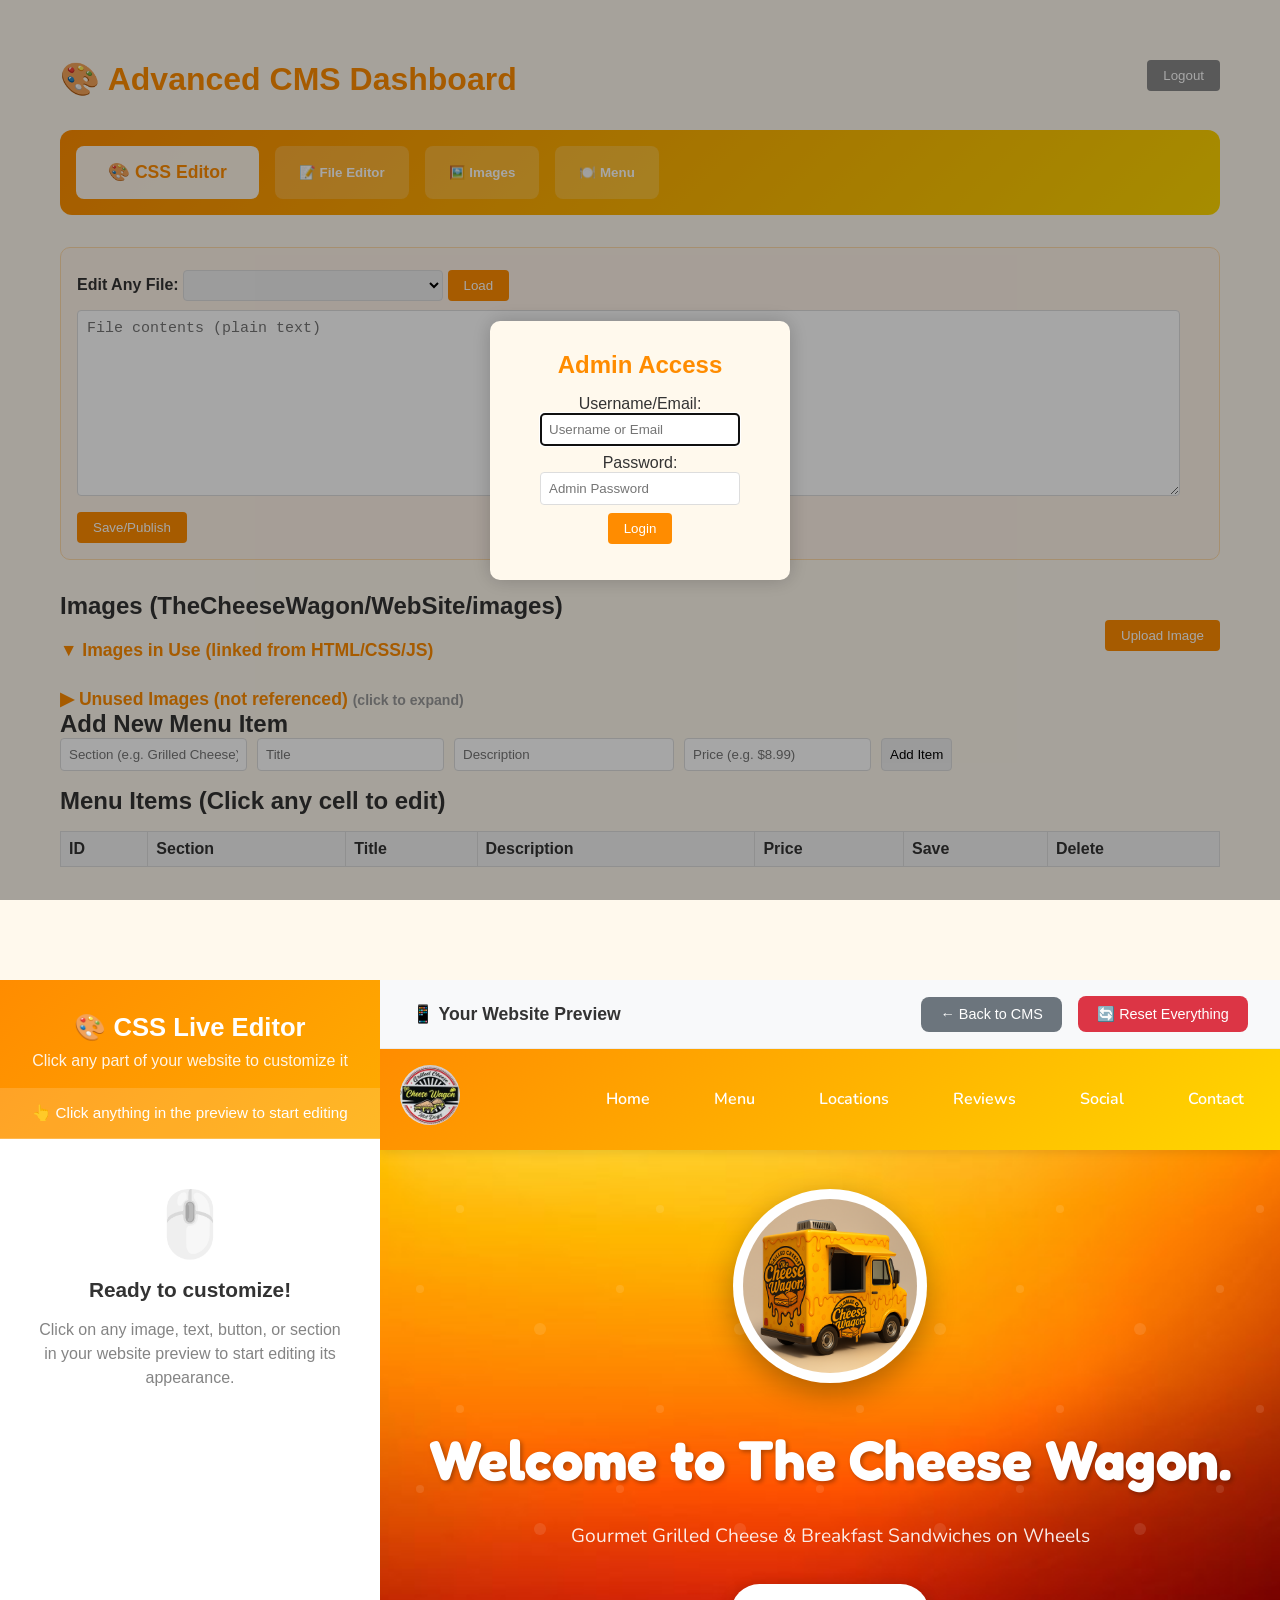
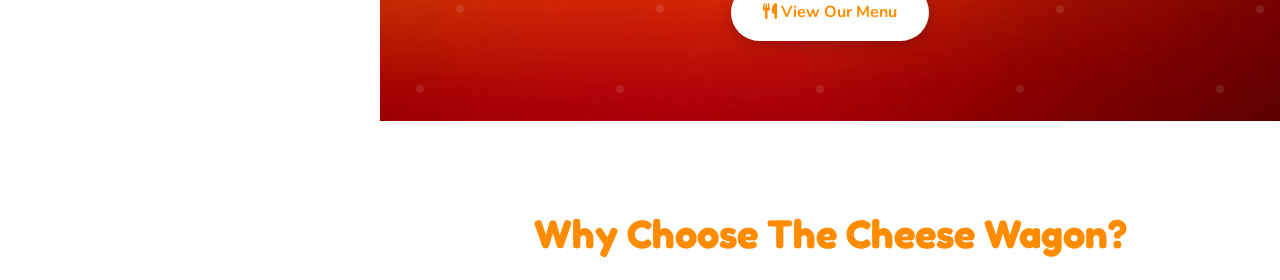
==== commit 9216a684: "Add files via upload" ====
--- a/cms2.html
+++ b/cms2.html
@@ -186,15 +186,11 @@
             border-radius: 4px;
             cursor: pointer;
             font-size: 12px;
-            display: none;
+            display: inline-block;
         }
 
         .save-btn:hover {
             background: #218838;
-        }
-
-        .save-btn.show {
-            display: inline-block;
         }
 
         .formrow {
@@ -241,13 +237,47 @@
             word-break: break-all;
         }
 
+        .img-actions {
+            display: flex;
+            flex-direction: column;
+            gap: 3px;
+        }
+
         .img-actions button {
-            margin: 0 3px;
-            padding: 4px 8px;
+            margin: 0;
+            padding: 4px 6px;
             border: none;
             border-radius: 4px;
             cursor: pointer;
-            font-size: 12px;
+            font-size: 11px;
+            transition: all 0.2s ease;
+        }
+
+        .img-actions .replace-btn {
+            background: #17a2b8;
+            color: white;
+        }
+
+        .img-actions .replace-btn:hover {
+            background: #138496;
+        }
+
+        .img-actions .replace-existing-btn {
+            background: #6f42c1;
+            color: white;
+        }
+
+        .img-actions .replace-existing-btn:hover {
+            background: #5a32a3;
+        }
+
+        .img-actions .delete-btn {
+            background: #dc3545;
+            color: white;
+        }
+
+        .img-actions .delete-btn:hover {
+            background: #c82333;
         }
 
         .img-section-title {
@@ -275,6 +305,64 @@
             color: #999;
             font-size: 1em;
             margin: 10px 0;
+        }
+
+        /* Image Selection Modal */
+        .image-select-modal {
+            position: fixed;
+            top: 0;
+            left: 0;
+            width: 100%;
+            height: 100%;
+            background: rgba(0, 0, 0, 0.5);
+            display: none;
+            align-items: center;
+            justify-content: center;
+            z-index: 10000;
+        }
+
+        .image-select-content {
+            background: white;
+            padding: 2rem;
+            border-radius: 10px;
+            width: 80%;
+            max-width: 800px;
+            max-height: 80vh;
+            overflow-y: auto;
+        }
+
+        .image-select-grid {
+            display: grid;
+            grid-template-columns: repeat(auto-fill, minmax(120px, 1fr));
+            gap: 15px;
+            margin-top: 1rem;
+        }
+
+        .image-select-item {
+            text-align: center;
+            cursor: pointer;
+            padding: 10px;
+            border: 2px solid transparent;
+            border-radius: 8px;
+            transition: all 0.2s ease;
+        }
+
+        .image-select-item:hover {
+            border-color: #FF8C00;
+            background: #fff9ed;
+        }
+
+        .image-select-item img {
+            max-width: 100px;
+            max-height: 100px;
+            border-radius: 4px;
+            margin-bottom: 5px;
+        }
+
+        .image-select-item .image-name {
+            font-size: 11px;
+            color: #666;
+            word-break: break-all;
         }
 
         /* CSS Editor Page Styles */
@@ -667,20 +755,43 @@
             gap: 0.5rem;
             margin-top: 1rem;
             justify-content: center;
-        }
-
-        .upload-btn, .replace-btn {
-            background: #17a2b8;
-            color: white;
+            flex-wrap: wrap;
+        }
+
+        .upload-btn, .replace-btn, .replace-existing-btn {
             border: none;
             padding: 0.5rem 1rem;
             border-radius: 4px;
             cursor: pointer;
             font-size: 0.9rem;
-        }
-
-        .upload-btn:hover, .replace-btn:hover {
+            transition: all 0.2s ease;
+        }
+
+        .upload-btn {
+            background: #28a745;
+            color: white;
+        }
+
+        .upload-btn:hover {
+            background: #218838;
+        }
+
+        .replace-btn {
+            background: #17a2b8;
+            color: white;
+        }
+
+        .replace-btn:hover {
             background: #138496;
+        }
+
+        .replace-existing-btn {
+            background: #6f42c1;
+            color: white;
+        }
+
+        .replace-existing-btn:hover {
+            background: #5a32a3;
         }
 
         /* Responsive */
@@ -708,6 +819,10 @@
             }
 
             .formrow {
+                flex-direction: column;
+            }
+
+            .image-actions {
                 flex-direction: column;
             }
         }
@@ -731,6 +846,17 @@
         </div>
     </div>
 
+    <!-- Image Selection Modal -->
+    <div id="imageSelectModal" class="image-select-modal">
+        <div class="image-select-content">
+            <h3>Select an Image to Replace With</h3>
+            <div id="imageSelectGrid" class="image-select-grid"></div>
+            <div style="margin-top: 1rem; text-align: right;">
+                <button onclick="closeImageSelector()" style="background: #6c757d;">Cancel</button>
+            </div>
+        </div>
+    </div>
+
     <!-- CMS Main Page -->
     <div id="cms-page" class="page active">
         <button id="logout-btn" onclick="logout()" style="float:right; background: #888;">Logout</button>
@@ -879,6 +1005,8 @@
         let cssContent = '';
         let menuData = {};
         let editedMenuItems = new Set();
+        let allImages = [];
+        let currentReplaceTarget = null;
 
         // ========== PAGE SWITCHING ==========
         function switchToEditor() {
@@ -1158,6 +1286,9 @@
                 return;
             }
 
+            // Store all images for the selector modal
+            allImages = imgs;
+
             const files = await fetchRootHtmlCssJsFiles();
             let allCode = [];
             for (const f of files) {
@@ -1183,8 +1314,9 @@
                         <img loading="lazy" src="" alt="${file.name}">
                     </div>
                     <div class="img-actions">
-                        <button onclick="replaceImage('${file.name}','${file.sha}')">Replace</button>
-                        <button onclick="deleteImage('${file.name}','${file.sha}')">Delete</button>
+                        <button class="replace-btn" onclick="replaceImage('${file.name}','${file.sha}')">Replace</button>
+                        <button class="replace-existing-btn" onclick="showReplaceWithExisting('${file.name}','${file.sha}')">Replace w/ Existing</button>
+                        <button class="delete-btn" onclick="deleteImage('${file.name}','${file.sha}')">Delete</button>
                     </div>
                 `;
                 inuseDiv.appendChild(card);
@@ -1207,8 +1339,9 @@
                         <img loading="lazy" src="" alt="${file.name}">
                     </div>
                     <div class="img-actions">
-                        <button onclick="replaceImage('${file.name}','${file.sha}')">Replace</button>
-                        <button onclick="deleteImage('${file.name}','${file.sha}')">Delete</button>
+                        <button class="replace-btn" onclick="replaceImage('${file.name}','${file.sha}')">Replace</button>
+                        <button class="replace-existing-btn" onclick="showReplaceWithExisting('${file.name}','${file.sha}')">Replace w/ Existing</button>
+                        <button class="delete-btn" onclick="deleteImage('${file.name}','${file.sha}')">Delete</button>
                     </div>
                 `;
                 unusedDiv.appendChild(card);
@@ -1220,6 +1353,94 @@
                         card.querySelector(".fname").innerHTML += "<span style='color:red'>[Error loading]</span>"; 
                     };
                 }, 0);
+            }
+        }
+
+        // ========== REPLACE WITH EXISTING IMAGE LOGIC ==========
+        function showReplaceWithExisting(targetImageName, targetImageSha) {
+            currentReplaceTarget = { name: targetImageName, sha: targetImageSha };
+            
+            const modal = document.getElementById('imageSelectModal');
+            const grid = document.getElementById('imageSelectGrid');
+            
+            // Clear previous content
+            grid.innerHTML = '';
+            
+            // Populate with all images except the target
+            allImages.forEach(img => {
+                if (img.name !== targetImageName) {
+                    const item = document.createElement('div');
+                    item.className = 'image-select-item';
+                    item.onclick = () => replaceWithSelectedImage(img.name);
+                    
+                    item.innerHTML = `
+                        <img src="${API_BASE}/image-proxy?name=${encodeURIComponent(img.name)}&cb=${Date.now()}" alt="${img.name}">
+                        <div class="image-name">${img.name}</div>
+                    `;
+                    
+                    grid.appendChild(item);
+                }
+            });
+            
+            modal.style.display = 'flex';
+        }
+
+        function closeImageSelector() {
+            document.getElementById('imageSelectModal').style.display = 'none';
+            currentReplaceTarget = null;
+        }
+
+        async function replaceWithSelectedImage(sourceImageName) {
+            if (!currentReplaceTarget) return;
+            
+            const targetName = currentReplaceTarget.name;
+            const targetSha = currentReplaceTarget.sha;
+            
+            setStatus(`Replacing ${targetName} with ${sourceImageName}...`);
+            closeImageSelector();
+            
+            try {
+                // Get source image content
+                const sourceResp = await fetch(`${API_BASE}/image-proxy?name=${encodeURIComponent(sourceImageName)}&raw=true`);
+                if (!sourceResp.ok) throw new Error('Failed to fetch source image');
+                
+                const sourceBlob = await sourceResp.blob();
+                const reader = new FileReader();
+                
+                reader.onload = async () => {
+                    const base64Content = reader.result.split(',')[1];
+                    
+                    // Replace the target image with source image content
+                    const replaceResp = await fetch(API_BASE + "/github/edit-file", {
+                        method: "POST",
+                        headers: {
+                            "Content-Type": "application/json",
+                            "x-admin-token": adminToken,
+                            "x-username-token": usernameToken
+                        },
+                        body: JSON.stringify({
+                            repo: GITHUB_REPOPATH,
+                            path: IMAGES_FOLDER + "/" + targetName,
+                            content: base64Content,
+                            message: `Replace ${targetName} with content from ${sourceImageName}`,
+                            branch: "main",
+                            sha: targetSha
+                        })
+                    });
+                    
+                    if (replaceResp.ok) {
+                        setStatus(`Successfully replaced ${targetName} with ${sourceImageName}!`);
+                        await fetchAndCategorizeImages();
+                    } else {
+                        const error = await replaceResp.json();
+                        setStatus(`Error replacing image: ${error.message || 'Unknown error'}`, "error");
+                    }
+                };
+                
+                reader.readAsDataURL(sourceBlob);
+                
+            } catch (error) {
+                setStatus(`Error replacing image: ${error.message}`, "error");
             }
         }
 
@@ -1444,12 +1665,6 @@
                 if (menuData[id]) {
                     menuData[id][field] = newValue;
                     editedMenuItems.add(parseInt(id));
-                    
-                    // Show save button for this specific item
-                    const saveBtn = document.getElementById(`save-btn-${id}`);
-                    if (saveBtn) {
-                        saveBtn.classList.add('show');
-                    }
                 }
             });
             
@@ -1494,12 +1709,6 @@
                 if (resp.ok) {
                     setStatus("Menu item saved!");
                     editedMenuItems.delete(id);
-                    
-                    // Hide save button for this specific item
-                    const saveBtn = document.getElementById(`save-btn-${id}`);
-                    if (saveBtn) {
-                        saveBtn.classList.remove('show');
-                    }
                 } else {
                     setStatus("Error saving menu item", "error");
                 }
@@ -1736,7 +1945,8 @@
                 html += `
                     <div class="image-actions">
                         <button class="upload-btn" onclick="uploadImageForElement()">📁 Upload New</button>
-                        <button class="replace-btn" onclick="replaceImageForElement()">🔄 Replace</button>
+                        <button class="replace-btn" onclick="replaceImageForElementViaFile()">🔄 Replace</button>
+                        <button class="replace-existing-btn" onclick="replaceImageForElementWithExisting()">🔀 Replace w/ Existing</button>
                     </div>
                 `;
             }
@@ -2107,19 +2317,34 @@
             }
         }
 
-        // ========== IMAGE HANDLING IN EDITOR ==========
+        // ========== IMAGE HANDLING IN CSS EDITOR ==========
         function uploadImageForElement() {
             showImageUploader();
         }
 
-        function replaceImageForElement() {
+        function replaceImageForElementViaFile() {
             if (!selectedElement || selectedElement.tagName.toLowerCase() !== 'img') return;
             
             const imgSrc = selectedElement.src;
             const imgName = imgSrc.split('/').pop();
             
-            // Find the image in our list and replace it
+            // Find the image in our list and replace it via file upload
             replaceImage(imgName, ''); // SHA will be found automatically
+        }
+
+        function replaceImageForElementWithExisting() {
+            if (!selectedElement || selectedElement.tagName.toLowerCase() !== 'img') return;
+            
+            const imgSrc = selectedElement.src;
+            const imgName = imgSrc.split('/').pop();
+            
+            // Find the image in our list and show the existing image selector
+            const targetImage = allImages.find(img => img.name === imgName);
+            if (targetImage) {
+                showReplaceWithExisting(targetImage.name, targetImage.sha);
+            } else {
+                alert('Could not find image in database. Please refresh and try again.');
+            }
         }
 
         function resetAllStyles() {
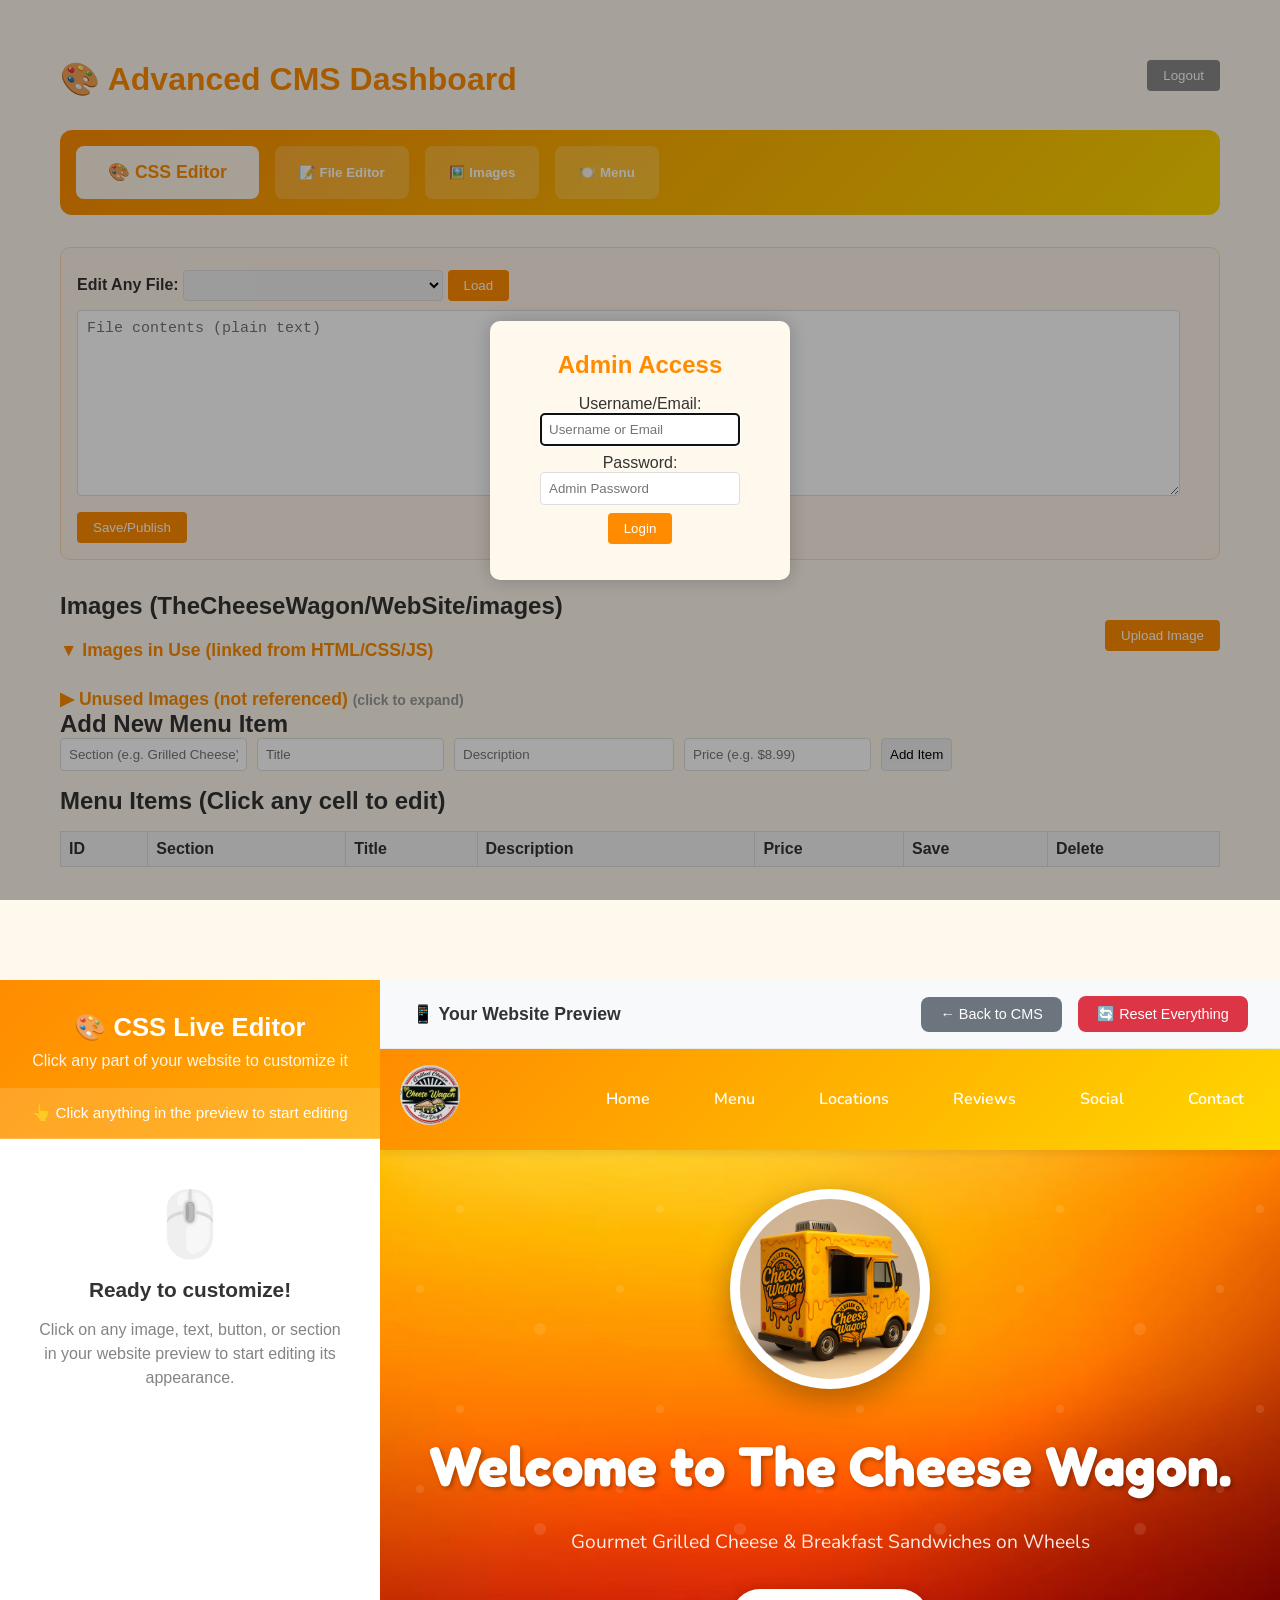
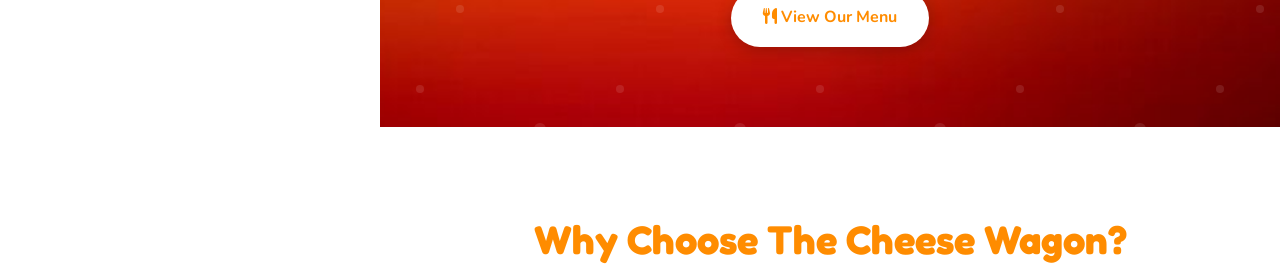
==== commit a4b7c264: "Add files via upload" ====
--- a/cms2.html
+++ b/cms2.html
@@ -1356,7 +1356,7 @@
             }
         }
 
-        // ========== REPLACE WITH EXISTING IMAGE LOGIC ==========
+        // ========== REPLACE WITH EXISTING IMAGE LOGIC (CORS WORKAROUND) ==========
         function showReplaceWithExisting(targetImageName, targetImageSha) {
             currentReplaceTarget = { name: targetImageName, sha: targetImageSha };
             
@@ -1371,7 +1371,7 @@
                 if (img.name !== targetImageName) {
                     const item = document.createElement('div');
                     item.className = 'image-select-item';
-                    item.onclick = () => replaceWithSelectedImage(img.name);
+                    item.onclick = () => replaceWithSelectedImage(img.name, img.sha);
                     
                     item.innerHTML = `
                         <img src="${API_BASE}/image-proxy?name=${encodeURIComponent(img.name)}&cb=${Date.now()}" alt="${img.name}">
@@ -1390,7 +1390,7 @@
             currentReplaceTarget = null;
         }
 
-        async function replaceWithSelectedImage(sourceImageName) {
+        async function replaceWithSelectedImage(sourceImageName, sourceImageSha) {
             if (!currentReplaceTarget) return;
             
             const targetName = currentReplaceTarget.name;
@@ -1400,46 +1400,44 @@
             closeImageSelector();
             
             try {
-                // Get source image content
-                const sourceResp = await fetch(`${API_BASE}/image-proxy?name=${encodeURIComponent(sourceImageName)}&raw=true`);
-                if (!sourceResp.ok) throw new Error('Failed to fetch source image');
+                // CORS WORKAROUND: Instead of fetching the raw image, we use the GitHub API to get the image content
+                const sourceResp = await fetch(`https://api.github.com/repos/${GITHUB_REPOPATH}/contents/images/${sourceImageName}`, {
+                    headers: { Accept: "application/vnd.github+json" }
+                });
                 
-                const sourceBlob = await sourceResp.blob();
-                const reader = new FileReader();
+                if (!sourceResp.ok) throw new Error('Failed to fetch source image from GitHub');
                 
-                reader.onload = async () => {
-                    const base64Content = reader.result.split(',')[1];
-                    
-                    // Replace the target image with source image content
-                    const replaceResp = await fetch(API_BASE + "/github/edit-file", {
-                        method: "POST",
-                        headers: {
-                            "Content-Type": "application/json",
-                            "x-admin-token": adminToken,
-                            "x-username-token": usernameToken
-                        },
-                        body: JSON.stringify({
-                            repo: GITHUB_REPOPATH,
-                            path: IMAGES_FOLDER + "/" + targetName,
-                            content: base64Content,
-                            message: `Replace ${targetName} with content from ${sourceImageName}`,
-                            branch: "main",
-                            sha: targetSha
-                        })
-                    });
-                    
-                    if (replaceResp.ok) {
-                        setStatus(`Successfully replaced ${targetName} with ${sourceImageName}!`);
-                        await fetchAndCategorizeImages();
-                    } else {
-                        const error = await replaceResp.json();
-                        setStatus(`Error replacing image: ${error.message || 'Unknown error'}`, "error");
-                    }
-                };
+                const sourceData = await sourceResp.json();
+                const base64Content = sourceData.content; // GitHub API returns base64 content directly
                 
-                reader.readAsDataURL(sourceBlob);
+                // Replace the target image with source image content
+                const replaceResp = await fetch(API_BASE + "/github/edit-file", {
+                    method: "POST",
+                    headers: {
+                        "Content-Type": "application/json",
+                        "x-admin-token": adminToken,
+                        "x-username-token": usernameToken
+                    },
+                    body: JSON.stringify({
+                        repo: GITHUB_REPOPATH,
+                        path: IMAGES_FOLDER + "/" + targetName,
+                        content: base64Content,
+                        message: `Replace ${targetName} with content from ${sourceImageName}`,
+                        branch: "main",
+                        sha: targetSha
+                    })
+                });
+                
+                if (replaceResp.ok) {
+                    setStatus(`Successfully replaced ${targetName} with ${sourceImageName}!`);
+                    await fetchAndCategorizeImages();
+                } else {
+                    const error = await replaceResp.json();
+                    setStatus(`Error replacing image: ${error.message || 'Unknown error'}`, "error");
+                }
                 
             } catch (error) {
+                console.error('Error replacing image:', error);
                 setStatus(`Error replacing image: ${error.message}`, "error");
             }
         }
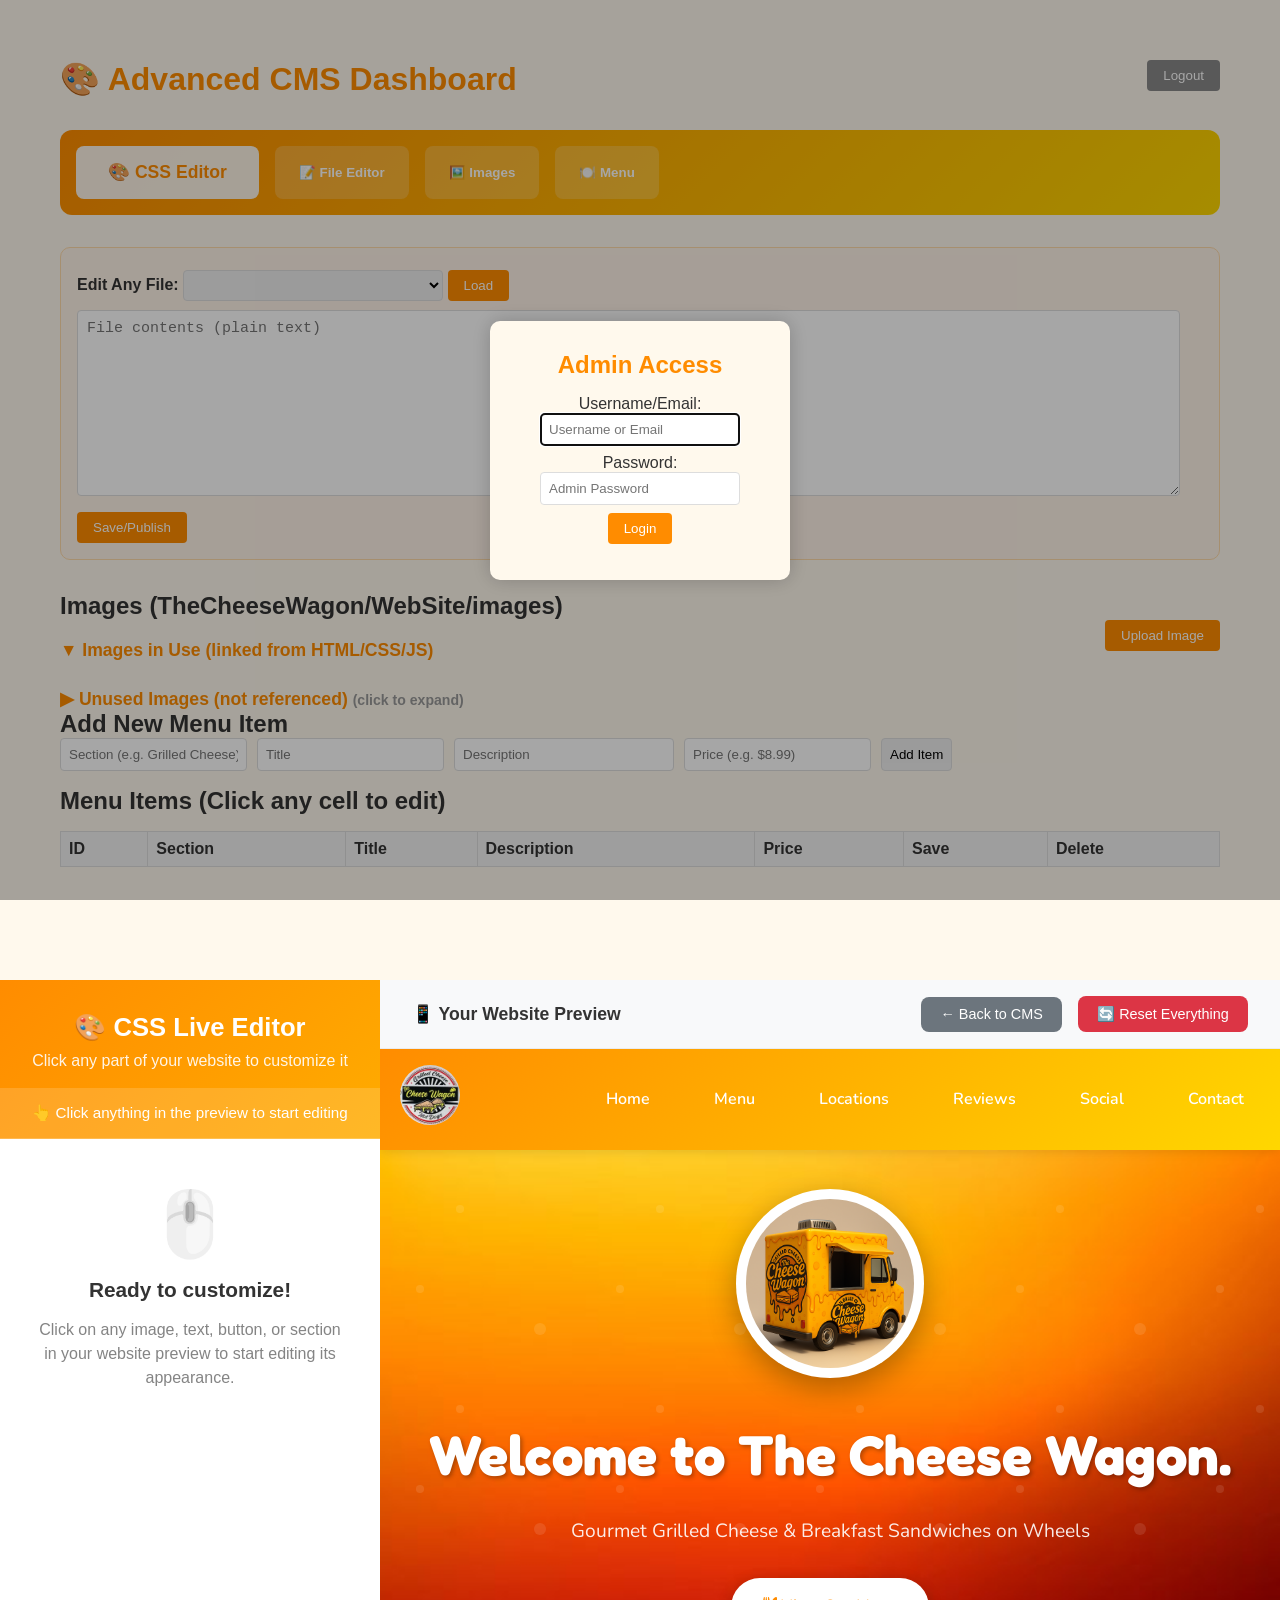
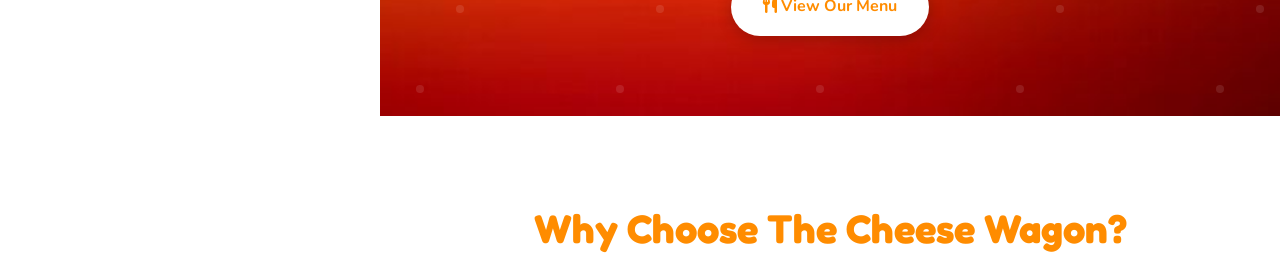
==== commit 9ed084e1: "Add files via upload" ====
--- a/cms2.html
+++ b/cms2.html
@@ -1322,7 +1322,8 @@
                 inuseDiv.appendChild(card);
                 setTimeout(() => {
                     const imgel = card.querySelector("img");
-                    imgel.src = `${API_BASE}/image-proxy?name=${encodeURIComponent(file.name)}&cb=${Date.now()}`;
+                    // Use direct GitHub raw URL instead of proxy
+                    imgel.src = file.display_url || `https://raw.githubusercontent.com/${GITHUB_REPOPATH}/main/images/${file.name}`;
                     imgel.onerror = () => { 
                         imgel.style.display = "none"; 
                         card.querySelector(".fname").innerHTML += "<span style='color:red'>[Error loading]</span>"; 
@@ -1347,7 +1348,8 @@
                 unusedDiv.appendChild(card);
                 setTimeout(() => {
                     const imgel = card.querySelector("img");
-                    imgel.src = `${API_BASE}/image-proxy?name=${encodeURIComponent(file.name)}&cb=${Date.now()}`;
+                    // Use direct GitHub raw URL instead of proxy
+                    imgel.src = file.display_url || `https://raw.githubusercontent.com/${GITHUB_REPOPATH}/main/images/${file.name}`;
                     imgel.onerror = () => { 
                         imgel.style.display = "none"; 
                         card.querySelector(".fname").innerHTML += "<span style='color:red'>[Error loading]</span>"; 
@@ -1356,7 +1358,7 @@
             }
         }
 
-        // ========== REPLACE WITH EXISTING IMAGE LOGIC (CORS WORKAROUND) ==========
+        // ========== REPLACE WITH EXISTING IMAGE LOGIC ==========
         function showReplaceWithExisting(targetImageName, targetImageSha) {
             currentReplaceTarget = { name: targetImageName, sha: targetImageSha };
             
@@ -1374,7 +1376,7 @@
                     item.onclick = () => replaceWithSelectedImage(img.name, img.sha);
                     
                     item.innerHTML = `
-                        <img src="${API_BASE}/image-proxy?name=${encodeURIComponent(img.name)}&cb=${Date.now()}" alt="${img.name}">
+                        <img src="${img.display_url || `https://raw.githubusercontent.com/${GITHUB_REPOPATH}/main/images/${img.name}`}" alt="${img.name}">
                         <div class="image-name">${img.name}</div>
                     `;
                     
@@ -1400,7 +1402,7 @@
             closeImageSelector();
             
             try {
-                // CORS WORKAROUND: Instead of fetching the raw image, we use the GitHub API to get the image content
+                // Use GitHub API to get the source image content directly
                 const sourceResp = await fetch(`https://api.github.com/repos/${GITHUB_REPOPATH}/contents/images/${sourceImageName}`, {
                     headers: { Accept: "application/vnd.github+json" }
                 });
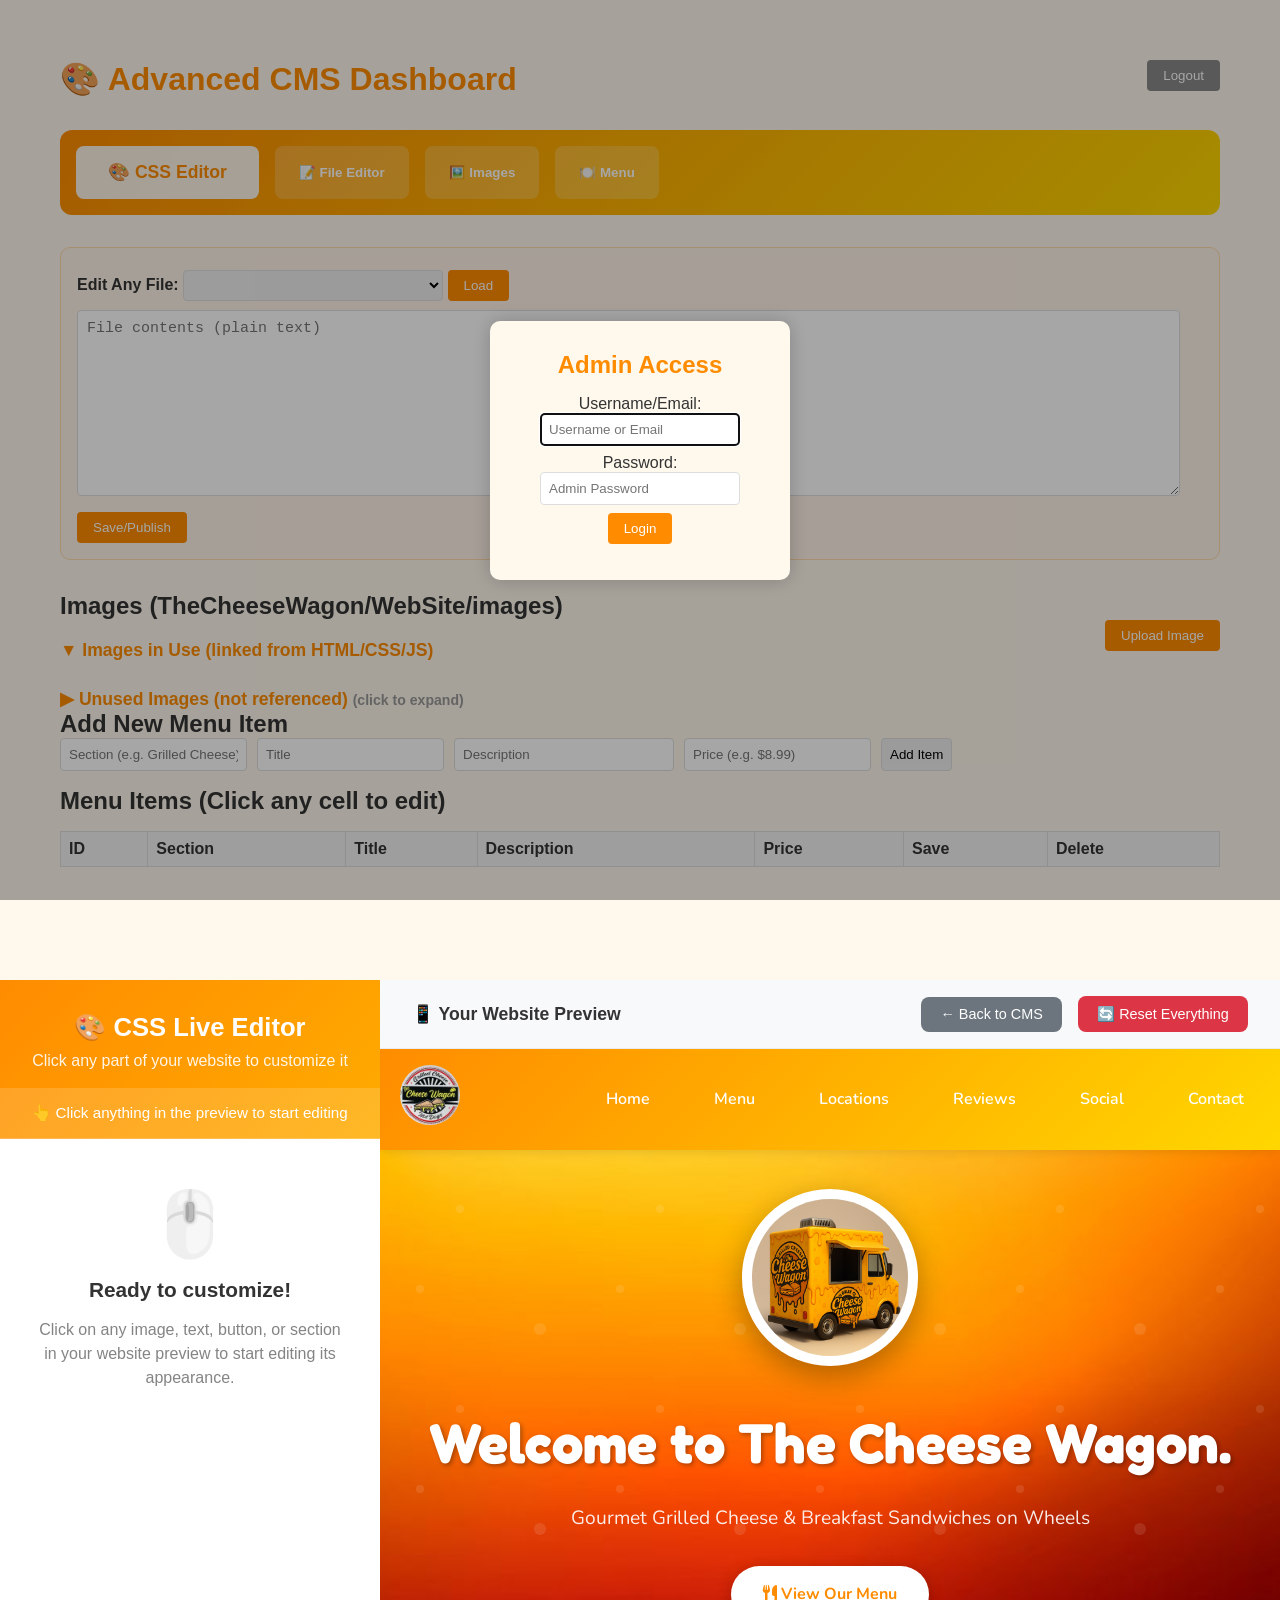
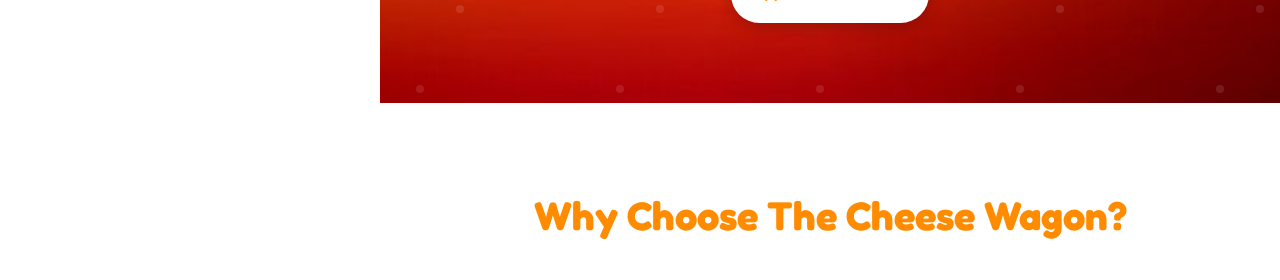
==== commit 708421b8: "Add files via upload" ====
--- a/cms2.html
+++ b/cms2.html
@@ -1358,7 +1358,7 @@
             }
         }
 
-        // ========== REPLACE WITH EXISTING IMAGE LOGIC ==========
+        // ========== REPLACE WITH EXISTING IMAGE LOGIC (FIXED) ==========
         function showReplaceWithExisting(targetImageName, targetImageSha) {
             currentReplaceTarget = { name: targetImageName, sha: targetImageSha };
             
@@ -1407,9 +1407,17 @@
                     headers: { Accept: "application/vnd.github+json" }
                 });
                 
-                if (!sourceResp.ok) throw new Error('Failed to fetch source image from GitHub');
+                if (!sourceResp.ok) {
+                    throw new Error(`Failed to fetch source image from GitHub. Status: ${sourceResp.status}`);
+                }
                 
                 const sourceData = await sourceResp.json();
+                
+                // Check if we got valid data
+                if (!sourceData.content) {
+                    throw new Error('Source image data is missing content field');
+                }
+                
                 const base64Content = sourceData.content; // GitHub API returns base64 content directly
                 
                 // Replace the target image with source image content
@@ -1434,8 +1442,18 @@
                     setStatus(`Successfully replaced ${targetName} with ${sourceImageName}!`);
                     await fetchAndCategorizeImages();
                 } else {
-                    const error = await replaceResp.json();
-                    setStatus(`Error replacing image: ${error.message || 'Unknown error'}`, "error");
+                    const responseText = await replaceResp.text();
+                    let errorMessage = 'Unknown error';
+                    
+                    try {
+                        const error = JSON.parse(responseText);
+                        errorMessage = error.message || errorMessage;
+                    } catch (parseError) {
+                        // Response is not JSON, use the raw text
+                        errorMessage = responseText || `HTTP ${replaceResp.status}`;
+                    }
+                    
+                    setStatus(`Error replacing image: ${errorMessage}`, "error");
                 }
                 
             } catch (error) {
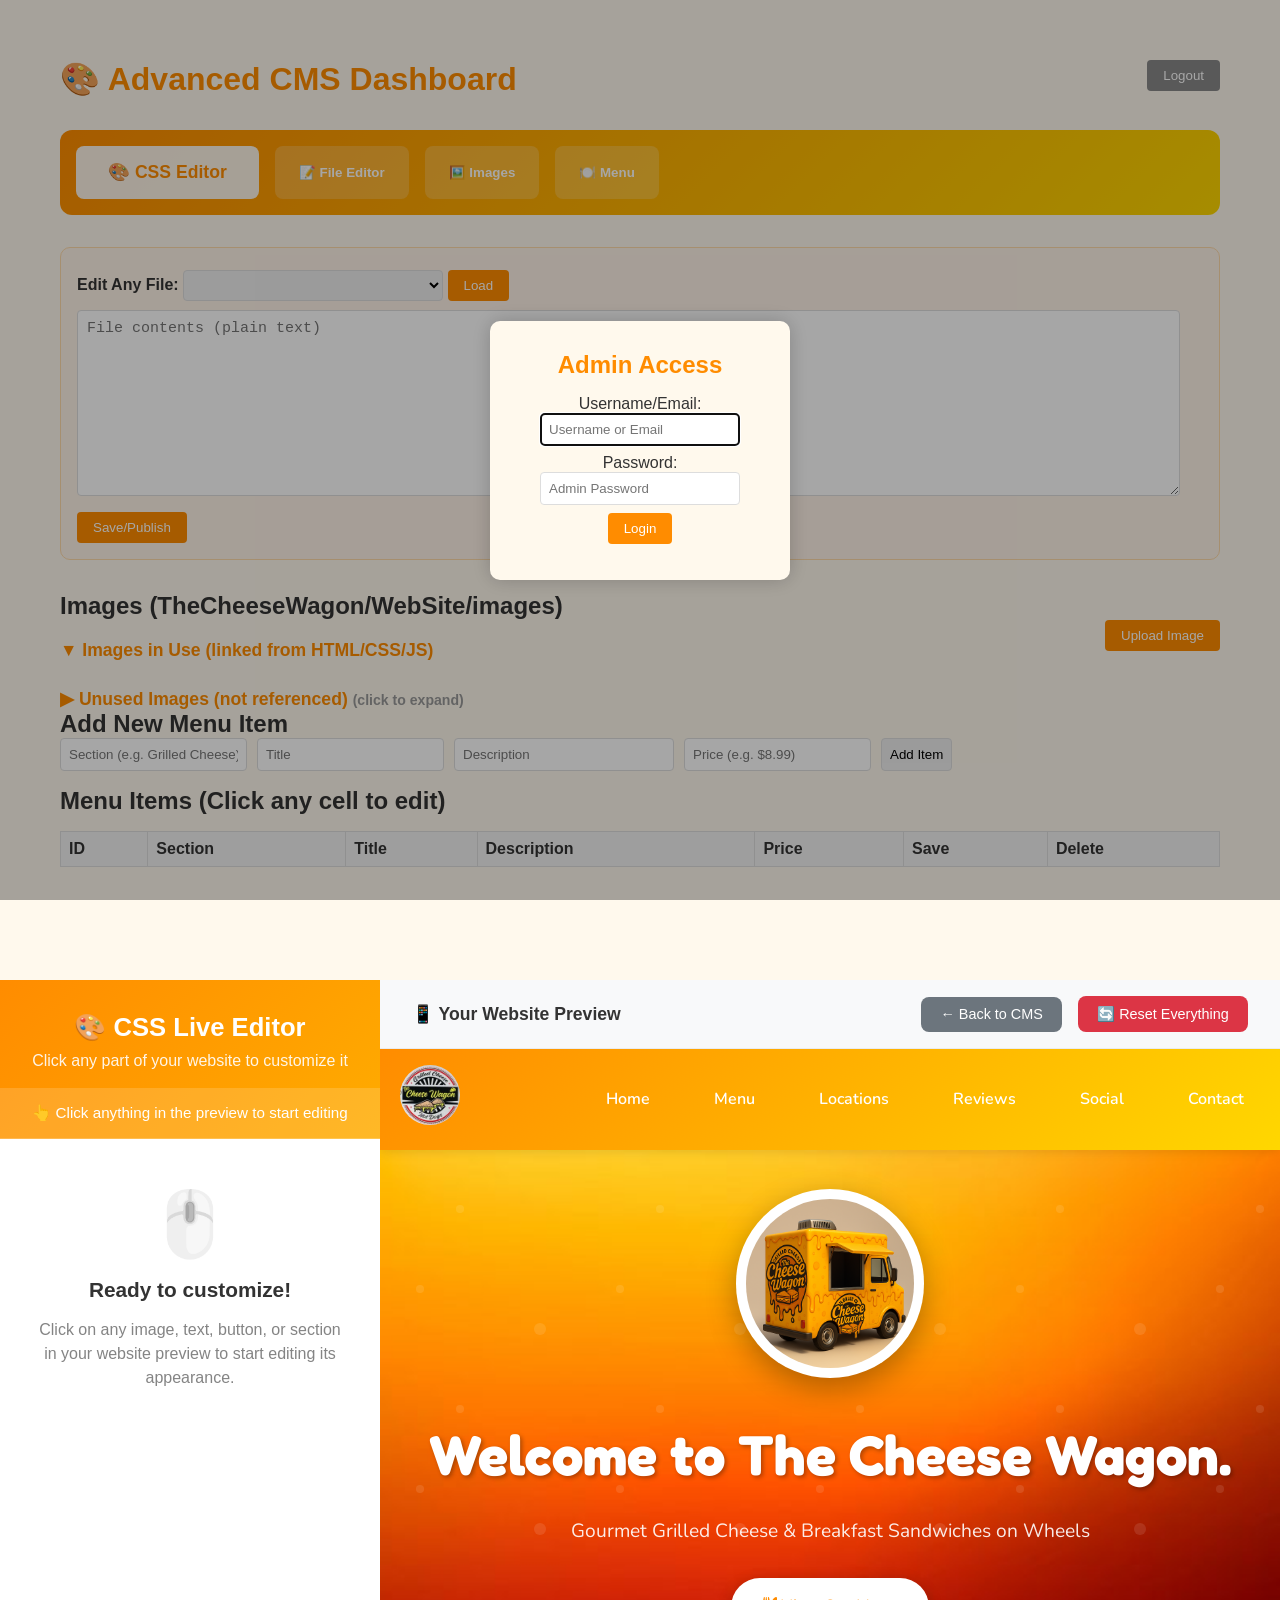
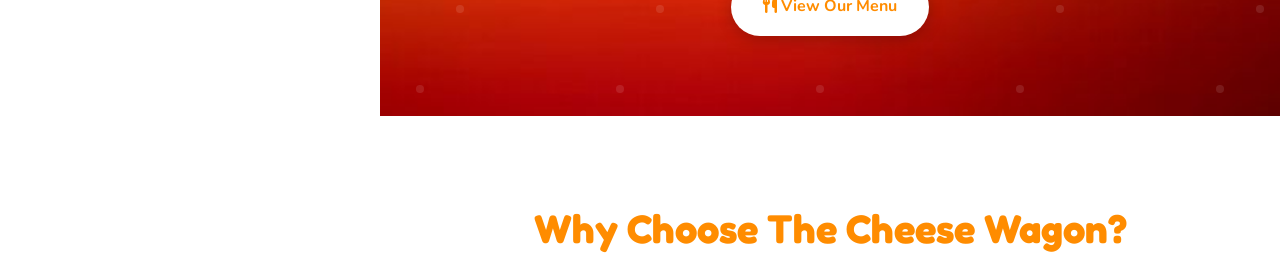
==== commit 2d15e118: "Add files via upload" ====
--- a/cms2.html
+++ b/cms2.html
@@ -1320,15 +1320,14 @@
                     </div>
                 `;
                 inuseDiv.appendChild(card);
-                setTimeout(() => {
-                    const imgel = card.querySelector("img");
-                    // Use direct GitHub raw URL instead of proxy
-                    imgel.src = file.display_url || `https://raw.githubusercontent.com/${GITHUB_REPOPATH}/main/images/${file.name}`;
-                    imgel.onerror = () => { 
-                        imgel.style.display = "none"; 
-                        card.querySelector(".fname").innerHTML += "<span style='color:red'>[Error loading]</span>"; 
-                    };
-                }, 0);
+                
+                // Use direct GitHub URL instead of proxy
+                const imgel = card.querySelector("img");
+                imgel.src = file.display_url;
+                imgel.onerror = () => { 
+                    imgel.style.display = "none"; 
+                    card.querySelector(".fname").innerHTML += "<span style='color:red'>[Error loading]</span>"; 
+                };
             }
 
             for (const file of unused) {
@@ -1346,19 +1345,18 @@
                     </div>
                 `;
                 unusedDiv.appendChild(card);
-                setTimeout(() => {
-                    const imgel = card.querySelector("img");
-                    // Use direct GitHub raw URL instead of proxy
-                    imgel.src = file.display_url || `https://raw.githubusercontent.com/${GITHUB_REPOPATH}/main/images/${file.name}`;
-                    imgel.onerror = () => { 
-                        imgel.style.display = "none"; 
-                        card.querySelector(".fname").innerHTML += "<span style='color:red'>[Error loading]</span>"; 
-                    };
-                }, 0);
-            }
-        }
-
-        // ========== REPLACE WITH EXISTING IMAGE LOGIC (FIXED) ==========
+                
+                // Use direct GitHub URL instead of proxy
+                const imgel = card.querySelector("img");
+                imgel.src = file.display_url;
+                imgel.onerror = () => { 
+                    imgel.style.display = "none"; 
+                    card.querySelector(".fname").innerHTML += "<span style='color:red'>[Error loading]</span>"; 
+                };
+            }
+        }
+
+        // ========== REPLACE WITH EXISTING IMAGE LOGIC ==========
         function showReplaceWithExisting(targetImageName, targetImageSha) {
             currentReplaceTarget = { name: targetImageName, sha: targetImageSha };
             
@@ -1376,7 +1374,7 @@
                     item.onclick = () => replaceWithSelectedImage(img.name, img.sha);
                     
                     item.innerHTML = `
-                        <img src="${img.display_url || `https://raw.githubusercontent.com/${GITHUB_REPOPATH}/main/images/${img.name}`}" alt="${img.name}">
+                        <img src="${img.display_url}" alt="${img.name}">
                         <div class="image-name">${img.name}</div>
                     `;
                     
@@ -1449,7 +1447,6 @@
                         const error = JSON.parse(responseText);
                         errorMessage = error.message || errorMessage;
                     } catch (parseError) {
-                        // Response is not JSON, use the raw text
                         errorMessage = responseText || `HTTP ${replaceResp.status}`;
                     }
                     
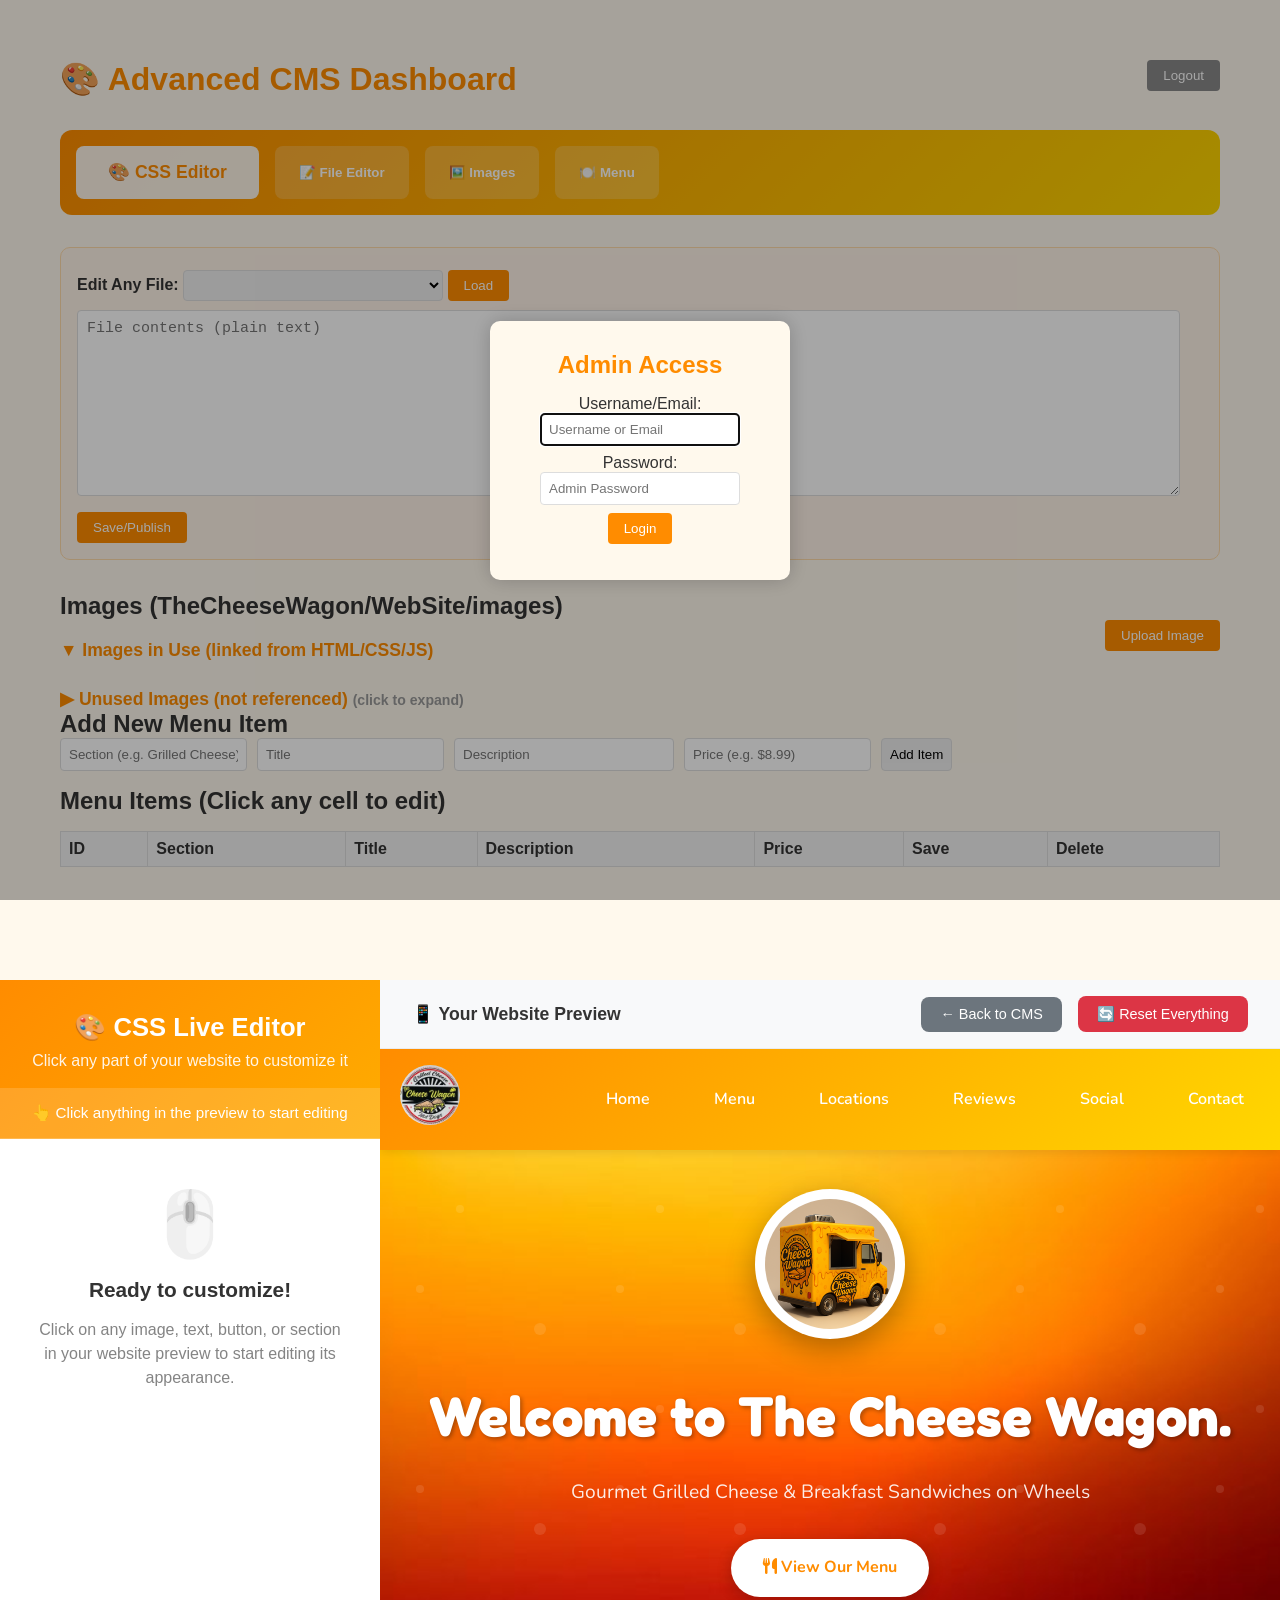
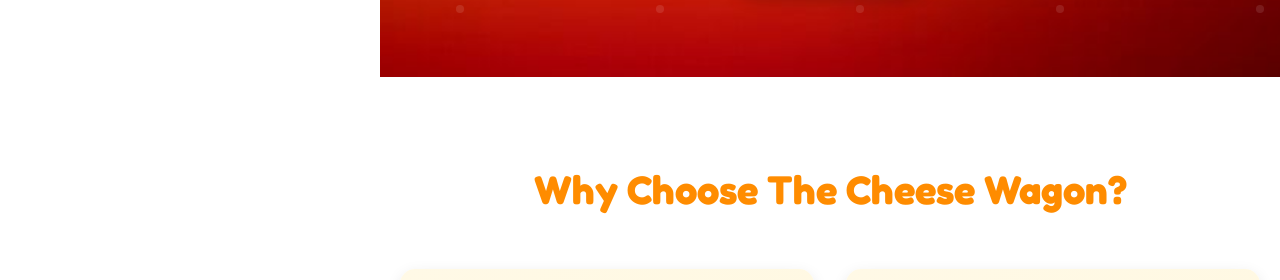
==== commit b9db0a88: "Add files via upload" ====
--- a/cms2.html
+++ b/cms2.html
@@ -1311,7 +1311,7 @@
                 card.innerHTML = `
                     <div class="fname">${file.name}</div>
                     <div style="height:152px;display:flex;align-items:center;justify-content:center">
-                        <img loading="lazy" src="" alt="${file.name}">
+                        <img loading="lazy" src="${file.display_url}" alt="${file.name}">
                     </div>
                     <div class="img-actions">
                         <button class="replace-btn" onclick="replaceImage('${file.name}','${file.sha}')">Replace</button>
@@ -1321,9 +1321,8 @@
                 `;
                 inuseDiv.appendChild(card);
                 
-                // Use direct GitHub URL instead of proxy
+                // Handle image load errors
                 const imgel = card.querySelector("img");
-                imgel.src = file.display_url;
                 imgel.onerror = () => { 
                     imgel.style.display = "none"; 
                     card.querySelector(".fname").innerHTML += "<span style='color:red'>[Error loading]</span>"; 
@@ -1336,7 +1335,7 @@
                 card.innerHTML = `
                     <div class="fname">${file.name}</div>
                     <div style="height:152px;display:flex;align-items:center;justify-content:center">
-                        <img loading="lazy" src="" alt="${file.name}">
+                        <img loading="lazy" src="${file.display_url}" alt="${file.name}">
                     </div>
                     <div class="img-actions">
                         <button class="replace-btn" onclick="replaceImage('${file.name}','${file.sha}')">Replace</button>
@@ -1346,9 +1345,8 @@
                 `;
                 unusedDiv.appendChild(card);
                 
-                // Use direct GitHub URL instead of proxy
+                // Handle image load errors  
                 const imgel = card.querySelector("img");
-                imgel.src = file.display_url;
                 imgel.onerror = () => { 
                     imgel.style.display = "none"; 
                     card.querySelector(".fname").innerHTML += "<span style='color:red'>[Error loading]</span>"; 
@@ -1356,7 +1354,7 @@
             }
         }
 
-        // ========== REPLACE WITH EXISTING IMAGE LOGIC ==========
+        // ========== REPLACE WITH EXISTING IMAGE LOGIC (FIXED TO FOLLOW ORIGINAL CMS PATTERN) ==========
         function showReplaceWithExisting(targetImageName, targetImageSha) {
             currentReplaceTarget = { name: targetImageName, sha: targetImageSha };
             
@@ -1371,7 +1369,7 @@
                 if (img.name !== targetImageName) {
                     const item = document.createElement('div');
                     item.className = 'image-select-item';
-                    item.onclick = () => replaceWithSelectedImage(img.name, img.sha);
+                    item.onclick = () => replaceWithSelectedImage(img.name);
                     
                     item.innerHTML = `
                         <img src="${img.display_url}" alt="${img.name}">
@@ -1390,84 +1388,76 @@
             currentReplaceTarget = null;
         }
 
-        async function replaceWithSelectedImage(sourceImageName, sourceImageSha) {
+        // CORRECTED: This function now updates HTML/CSS references instead of overwriting image content
+        async function replaceWithSelectedImage(sourceImageName) {
             if (!currentReplaceTarget) return;
             
             const targetName = currentReplaceTarget.name;
-            const targetSha = currentReplaceTarget.sha;
-            
-            setStatus(`Replacing ${targetName} with ${sourceImageName}...`);
+            
+            setStatus(`Updating references from ${targetName} to ${sourceImageName}...`);
             closeImageSelector();
             
             try {
-                // Use GitHub API to get the source image content directly
-                const sourceResp = await fetch(`https://api.github.com/repos/${GITHUB_REPOPATH}/contents/images/${sourceImageName}`, {
-                    headers: { Accept: "application/vnd.github+json" }
-                });
+                // Update code references in HTML/CSS/JS files
+                const files = await fetchRootHtmlCssJsFiles();
+                let updatedFiles = 0;
                 
-                if (!sourceResp.ok) {
-                    throw new Error(`Failed to fetch source image from GitHub. Status: ${sourceResp.status}`);
+                for (let filename of files) {
+                    let text = await fetchTextFile(filename);
+                    if (!text) continue;
+                    
+                    let updated = updateCodeReferences(text, targetName, sourceImageName);
+                    if (updated !== text) {
+                        let fileSha = await fetchFileSha(filename);
+                        const resp = await fetch(API_BASE + "/github/edit-file", {
+                            method: "POST",
+                            headers: {
+                                "Content-Type": "application/json",
+                                "x-admin-token": adminToken,
+                                "x-username-token": usernameToken
+                            },
+                            body: JSON.stringify({
+                                repo: GITHUB_REPOPATH,
+                                path: filename,
+                                content: updated,
+                                message: `Update image references: ${targetName} → ${sourceImageName}`,
+                                branch: "main",
+                                sha: fileSha
+                            })
+                        });
+                        
+                        if (resp.ok) {
+                            updatedFiles++;
+                        }
+                    }
                 }
                 
-                const sourceData = await sourceResp.json();
+                if (updatedFiles > 0) {
+                    setStatus(`Successfully updated ${updatedFiles} file(s) to use ${sourceImageName}!`);
+                } else {
+                    setStatus(`No references to ${targetName} found in code files.`, "error");
+                }
                 
-                // Check if we got valid data
-                if (!sourceData.content) {
-                    throw new Error('Source image data is missing content field');
-                }
-                
-                const base64Content = sourceData.content; // GitHub API returns base64 content directly
-                
-                // Replace the target image with source image content
-                const replaceResp = await fetch(API_BASE + "/github/edit-file", {
-                    method: "POST",
-                    headers: {
-                        "Content-Type": "application/json",
-                        "x-admin-token": adminToken,
-                        "x-username-token": usernameToken
-                    },
-                    body: JSON.stringify({
-                        repo: GITHUB_REPOPATH,
-                        path: IMAGES_FOLDER + "/" + targetName,
-                        content: base64Content,
-                        message: `Replace ${targetName} with content from ${sourceImageName}`,
-                        branch: "main",
-                        sha: targetSha
-                    })
-                });
-                
-                if (replaceResp.ok) {
-                    setStatus(`Successfully replaced ${targetName} with ${sourceImageName}!`);
-                    await fetchAndCategorizeImages();
-                } else {
-                    const responseText = await replaceResp.text();
-                    let errorMessage = 'Unknown error';
-                    
-                    try {
-                        const error = JSON.parse(responseText);
-                        errorMessage = error.message || errorMessage;
-                    } catch (parseError) {
-                        errorMessage = responseText || `HTTP ${replaceResp.status}`;
-                    }
-                    
-                    setStatus(`Error replacing image: ${errorMessage}`, "error");
-                }
+                await fetchAndCategorizeImages();
                 
             } catch (error) {
-                console.error('Error replacing image:', error);
-                setStatus(`Error replacing image: ${error.message}`, "error");
+                console.error('Error updating image references:', error);
+                setStatus(`Error updating image references: ${error.message}`, "error");
             }
         }
 
         function updateCodeReferences(code, oldImg, newImg) {
+            // Update HTML src attributes
             code = code.replace(
                 new RegExp(`(<[^>]+src=["'])images/${oldImg}(["'][^>]*>)`, "g"),
                 `$1images/${newImg}$2`
             );
+            // Update CSS url() references
             code = code.replace(
                 new RegExp(`url\\(["']images/${oldImg}["']\\)`, "g"),
                 `url('images/${newImg}')`
             );
+            // Update any other plain text image references
             code = code.replace(
                 new RegExp(`images/${oldImg}`, "g"),
                 `images/${newImg}`
@@ -1515,6 +1505,7 @@
                         return;
                     }
 
+                    // Update code references to point to new image
                     const files = await fetchRootHtmlCssJsFiles();
                     for (let filename of files) {
                         let text = await fetchTextFile(filename);
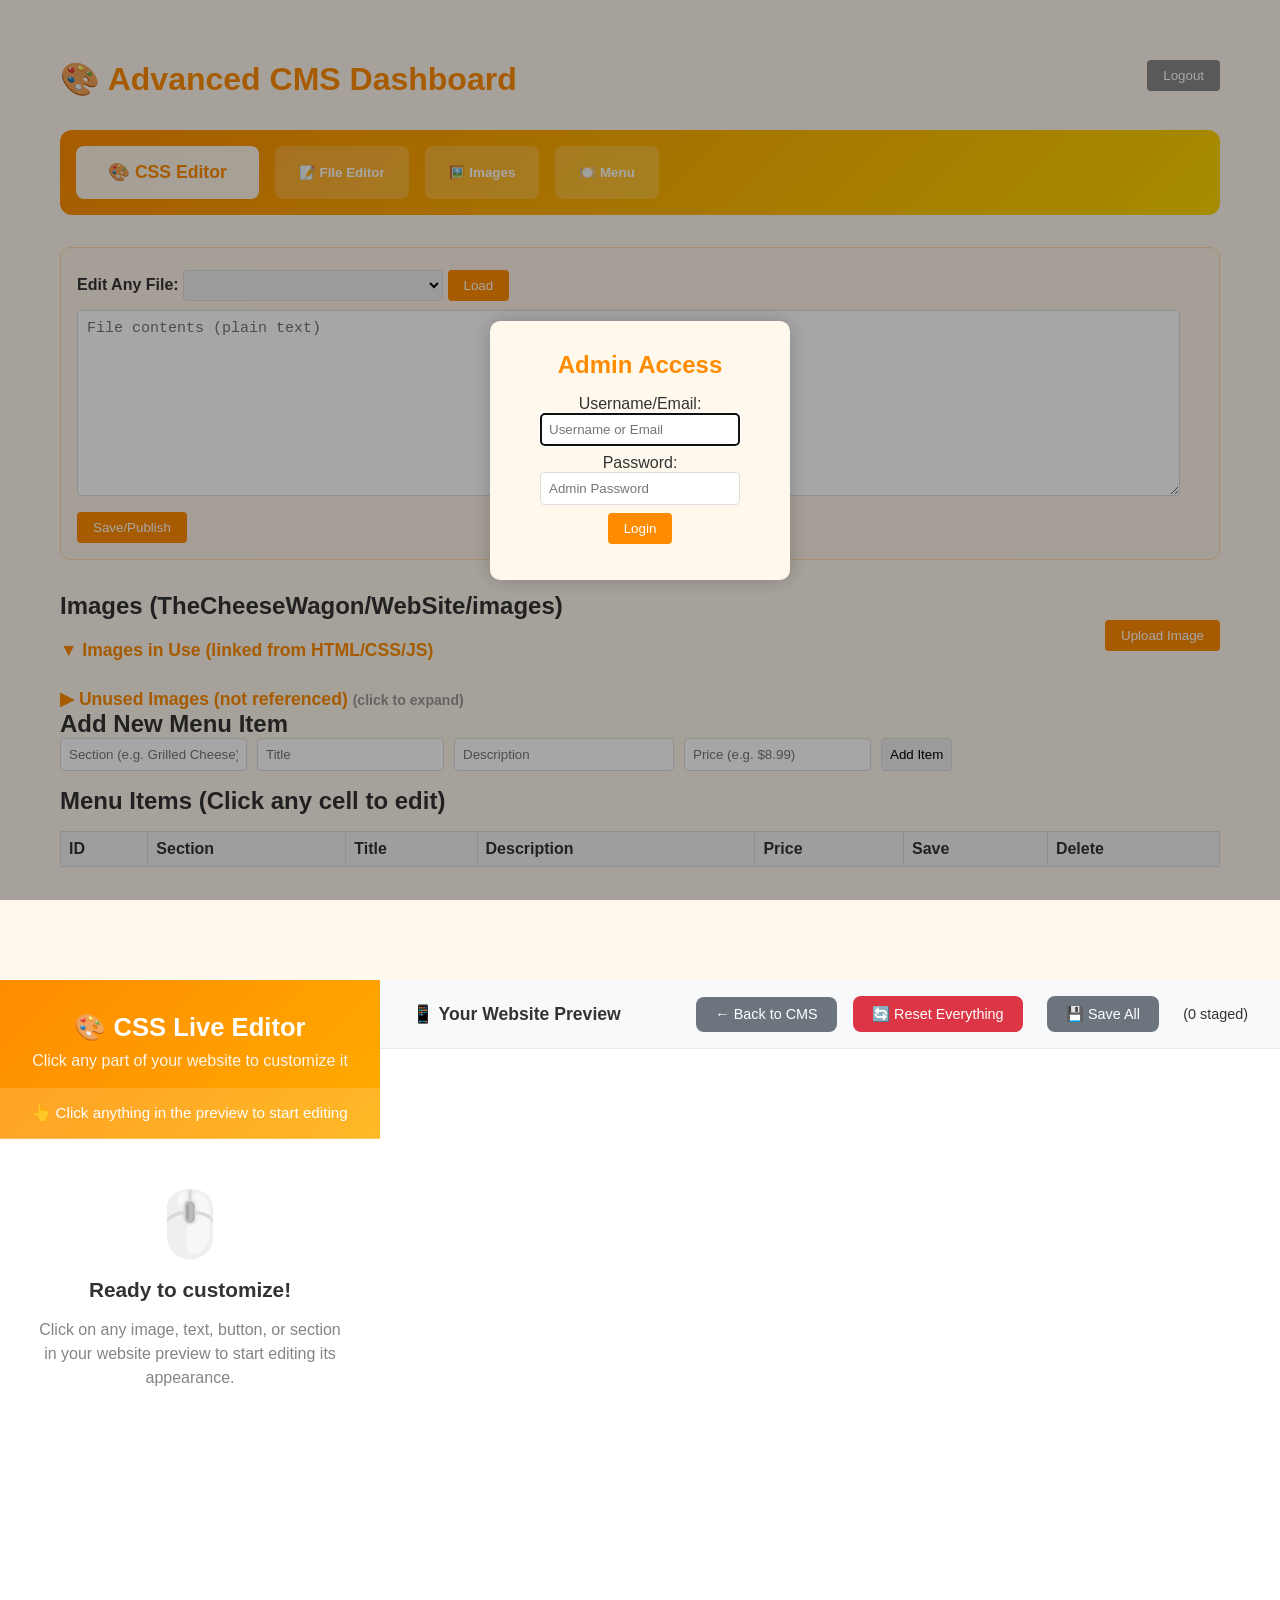
==== commit e70e427a: "Update cms2.html" ====
--- a/cms2.html
+++ b/cms2.html
@@ -967,7 +967,7 @@
                 <button class="reset-btn" onclick="resetAllStyles()">🔄 Reset Everything</button>
             </div>
             <div class="iframe-container">
-                <iframe id="previewFrame" class="preview-iframe" src="index.html"></iframe>
+                <iframe id="previewFrame" class="preview-iframe"></iframe>
             </div>
         </section>
     </div>
@@ -1354,137 +1354,166 @@
             }
         }
 
-        // ========== REPLACE WITH EXISTING IMAGE LOGIC (FIXED TO FOLLOW ORIGINAL CMS PATTERN) ==========
-        function showReplaceWithExisting(targetImageName, targetImageSha) {
-            currentReplaceTarget = { name: targetImageName, sha: targetImageSha };
-            
-            const modal = document.getElementById('imageSelectModal');
-            const grid = document.getElementById('imageSelectGrid');
-            
-            // Clear previous content
-            grid.innerHTML = '';
-            
-            // Populate with all images except the target
-            allImages.forEach(img => {
-                if (img.name !== targetImageName) {
-                    const item = document.createElement('div');
-                    item.className = 'image-select-item';
-                    item.onclick = () => replaceWithSelectedImage(img.name);
-                    
-                    item.innerHTML = `
-                        <img src="${img.display_url}" alt="${img.name}">
-                        <div class="image-name">${img.name}</div>
-                    `;
-                    
-                    grid.appendChild(item);
+// ========== REPLACE WITH EXISTING IMAGE LOGIC ==========
+function showReplaceWithExisting(targetImageName, targetImageSha) {
+    currentReplaceTarget = { name: targetImageName, sha: targetImageSha };
+    
+    const modal = document.getElementById('imageSelectModal');
+    const grid = document.getElementById('imageSelectGrid');
+    
+    // Clear previous content
+    grid.innerHTML = '';
+    
+    // Populate with all images except the target
+    allImages.forEach(img => {
+        if (img.name !== targetImageName) {
+            const item = document.createElement('div');
+            item.className = 'image-select-item';
+            item.onclick = () => replaceWithSelectedImage(img.name);
+            
+            item.innerHTML = `
+                <img src="${img.display_url}" alt="${img.name}">
+                <div class="image-name">${img.name}</div>
+            `;
+            
+            grid.appendChild(item);
+        }
+    });
+    
+    modal.style.display = 'flex';
+}
+
+function closeImageSelector() {
+    document.getElementById('imageSelectModal').style.display = 'none';
+    currentReplaceTarget = null;
+}
+
+// Updates HTML/CSS references instead of overwriting image content
+async function replaceWithSelectedImage(sourceImageName) {
+    if (!currentReplaceTarget) return;
+    
+    const targetName = currentReplaceTarget.name;
+    
+    alert(`Updating references from ${targetName} to ${sourceImageName}...`);
+    closeImageSelector();
+    
+    try {
+        // Update code references in HTML/CSS/JS files
+        const files = await fetchRootHtmlCssJsFiles();
+        let updatedFiles = 0;
+        
+        for (let filename of files) {
+            let text = await fetchTextFile(filename);
+            if (!text) continue;
+            
+            let updated = updateCodeReferences(text, targetName, sourceImageName);
+            if (updated !== text) {
+                let fileSha = await fetchFileSha(filename);
+                const resp = await fetch(API_BASE + "/github/edit-file", {
+                    method: "POST",
+                    headers: {
+                        "Content-Type": "application/json",
+                        "x-admin-token": adminToken,
+                        "x-username-token": usernameToken
+                    },
+                    body: JSON.stringify({
+                        repo: GITHUB_REPOPATH,
+                        path: filename,
+                        content: updated,
+                        message: `Update image references: ${targetName} → ${sourceImageName}`,
+                        branch: "main",
+                        sha: fileSha
+                    })
+                });
+                
+                if (resp.ok) {
+                    updatedFiles++;
                 }
+            }
+        }
+        
+        if (updatedFiles > 0) {
+            alert(`Successfully updated ${updatedFiles} file(s) to use ${sourceImageName}!`);
+        } else {
+            alert(`No references to ${targetName} found in code files.`);
+        }
+        
+        await fetchAndCategorizeImages();
+        
+    } catch (error) {
+        console.error('Error updating image references:', error);
+        alert(`Error updating image references: ${error.message}`);
+    }
+}
+
+function updateCodeReferences(code, oldImg, newImg) {
+    // Update HTML src attributes
+    code = code.replace(
+        new RegExp(`(<[^>]+src=["'])images/${oldImg}(["'][^>]*>)`, "g"),
+        `$1images/${newImg}$2`
+    );
+    // Update CSS url() references
+    code = code.replace(
+        new RegExp(`url\\(["']images/${oldImg}["']\\)`, "g"),
+        `url('images/${newImg}')`
+    );
+    // Update any other plain text image references
+    code = code.replace(
+        new RegExp(`images/${oldImg}`, "g"),
+        `images/${newImg}`
+    );
+    return code;
+}
+
+async function fetchFileSha(filename) {
+    const url = `https://api.github.com/repos/${GITHUB_REPOPATH}/contents/${filename}`;
+    const resp = await fetch(url, { headers: { Accept: "application/vnd.github+json" } });
+    if (!resp.ok) return null;
+    const meta = await resp.json();
+    return meta && meta.sha ? meta.sha : null;
+}
+
+async function replaceImage(fname, sha) {
+    const inp = document.getElementById("image-upload");
+    inp.value = "";
+    inp.onchange = async (e) => {
+        const file = e.target.files[0];
+        if (!file) return;
+        setStatus(`Uploading & relinking ${file.name}...`);
+        const newFileName = getTimestampedFilename(file.name);
+        const fr = new FileReader();
+        fr.onload = async () => {
+            const b64 = fr.result.split(",")[1];
+            const uploadResp = await fetch(API_BASE + "/github/create-file", {
+                method: "POST",
+                headers: {
+                    "Content-Type": "application/json",
+                    "x-admin-token": adminToken,
+                    "x-username-token": usernameToken
+                },
+                body: JSON.stringify({
+                    repo: GITHUB_REPOPATH,
+                    path: IMAGES_FOLDER + "/" + newFileName,
+                    content: b64,
+                    message: `Upload new image ${newFileName} (replace ${fname})`,
+                    branch: "main"
+                }),
+                cache: "no-store"
             });
-            
-            modal.style.display = 'flex';
-        }
-
-        function closeImageSelector() {
-            document.getElementById('imageSelectModal').style.display = 'none';
-            currentReplaceTarget = null;
-        }
-
-        // CORRECTED: This function now updates HTML/CSS references instead of overwriting image content
-        async function replaceWithSelectedImage(sourceImageName) {
-            if (!currentReplaceTarget) return;
-            
-            const targetName = currentReplaceTarget.name;
-            
-            setStatus(`Updating references from ${targetName} to ${sourceImageName}...`);
-            closeImageSelector();
-            
-            try {
-                // Update code references in HTML/CSS/JS files
-                const files = await fetchRootHtmlCssJsFiles();
-                let updatedFiles = 0;
-                
-                for (let filename of files) {
-                    let text = await fetchTextFile(filename);
-                    if (!text) continue;
-                    
-                    let updated = updateCodeReferences(text, targetName, sourceImageName);
-                    if (updated !== text) {
-                        let fileSha = await fetchFileSha(filename);
-                        const resp = await fetch(API_BASE + "/github/edit-file", {
-                            method: "POST",
-                            headers: {
-                                "Content-Type": "application/json",
-                                "x-admin-token": adminToken,
-                                "x-username-token": usernameToken
-                            },
-                            body: JSON.stringify({
-                                repo: GITHUB_REPOPATH,
-                                path: filename,
-                                content: updated,
-                                message: `Update image references: ${targetName} → ${sourceImageName}`,
-                                branch: "main",
-                                sha: fileSha
-                            })
-                        });
-                        
-                        if (resp.ok) {
-                            updatedFiles++;
-                        }
-                    }
-                }
-                
-                if (updatedFiles > 0) {
-                    setStatus(`Successfully updated ${updatedFiles} file(s) to use ${sourceImageName}!`);
-                } else {
-                    setStatus(`No references to ${targetName} found in code files.`, "error");
-                }
-                
-                await fetchAndCategorizeImages();
-                
-            } catch (error) {
-                console.error('Error updating image references:', error);
-                setStatus(`Error updating image references: ${error.message}`, "error");
-            }
-        }
-
-        function updateCodeReferences(code, oldImg, newImg) {
-            // Update HTML src attributes
-            code = code.replace(
-                new RegExp(`(<[^>]+src=["'])images/${oldImg}(["'][^>]*>)`, "g"),
-                `$1images/${newImg}$2`
-            );
-            // Update CSS url() references
-            code = code.replace(
-                new RegExp(`url\\(["']images/${oldImg}["']\\)`, "g"),
-                `url('images/${newImg}')`
-            );
-            // Update any other plain text image references
-            code = code.replace(
-                new RegExp(`images/${oldImg}`, "g"),
-                `images/${newImg}`
-            );
-            return code;
-        }
-
-        async function fetchFileSha(filename) {
-            const url = `https://api.github.com/repos/${GITHUB_REPOPATH}/contents/${filename}`;
-            const resp = await fetch(url, { headers: { Accept: "application/vnd.github+json" } });
-            if (!resp.ok) return null;
-            const meta = await resp.json();
-            return meta && meta.sha ? meta.sha : null;
-        }
-
-        async function replaceImage(fname, sha) {
-            const inp = document.getElementById("image-upload");
-            inp.value = "";
-            inp.onchange = async (e) => {
-                const file = e.target.files[0];
-                if (!file) return;
-                setStatus(`Uploading & relinking ${file.name}...`);
-                const newFileName = getTimestampedFilename(file.name);
-                const fr = new FileReader();
-                fr.onload = async () => {
-                    const b64 = fr.result.split(",")[1];
-                    const uploadResp = await fetch(API_BASE + "/github/create-file", {
+            if (!uploadResp.ok) {
+                setStatus("Error uploading image", "error");
+                return;
+            }
+
+            // Update code references to point to new image
+            const files = await fetchRootHtmlCssJsFiles();
+            for (let filename of files) {
+                let text = await fetchTextFile(filename);
+                if (!text) continue;
+                let updated = updateCodeReferences(text, fname, newFileName);
+                if (updated !== text) {
+                    let fileSha = await fetchFileSha(filename);
+                    await fetch(API_BASE + "/github/edit-file", {
                         method: "POST",
                         headers: {
                             "Content-Type": "application/json",
@@ -1493,101 +1522,36 @@
                         },
                         body: JSON.stringify({
                             repo: GITHUB_REPOPATH,
-                            path: IMAGES_FOLDER + "/" + newFileName,
-                            content: b64,
-                            message: `Upload new image ${newFileName} (replace ${fname})`,
-                            branch: "main"
+                            path: filename,
+                            content: updated,
+                            message: `Update ref to ${newFileName} replacing ${fname}`,
+                            branch: "main",
+                            sha: fileSha
                         }),
                         cache: "no-store"
                     });
-                    if (!uploadResp.ok) {
-                        setStatus("Error uploading image", "error");
-                        return;
-                    }
-
-                    // Update code references to point to new image
-                    const files = await fetchRootHtmlCssJsFiles();
-                    for (let filename of files) {
-                        let text = await fetchTextFile(filename);
-                        if (!text) continue;
-                        let updated = updateCodeReferences(text, fname, newFileName);
-                        if (updated !== text) {
-                            let fileSha = await fetchFileSha(filename);
-                            await fetch(API_BASE + "/github/edit-file", {
-                                method: "POST",
-                                headers: {
-                                    "Content-Type": "application/json",
-                                    "x-admin-token": adminToken,
-                                    "x-username-token": usernameToken
-                                },
-                                body: JSON.stringify({
-                                    repo: GITHUB_REPOPATH,
-                                    path: filename,
-                                    content: updated,
-                                    message: `Update ref to ${newFileName} replacing ${fname}`,
-                                    branch: "main",
-                                    sha: fileSha
-                                }),
-                                cache: "no-store"
-                            });
-                        }
-                    }
-                    setStatus("Image replaced & linked!", "success");
-                    await fetchAndCategorizeImages();
-                };
-                fr.readAsDataURL(file);
-            };
-            inp.click();
-        }
-
-        function showImageUploader() {
-            const inp = document.getElementById("image-upload");
-            inp.value = "";
-            inp.onchange = async (e) => {
-                const file = e.target.files[0];
-                if (!file) return;
-                setStatus(`Uploading ${file.name}...`);
-                const fr = new FileReader();
-                fr.onload = async () => {
-                    const b64 = fr.result.split(",")[1];
-                    const resp = await fetch(API_BASE + "/github/create-file", {
-                        method: "POST",
-                        headers: {
-                            "Content-Type": "application/json",
-                            "x-admin-token": adminToken,
-                            "x-username-token": usernameToken
-                        },
-                        body: JSON.stringify({
-                            repo: GITHUB_REPOPATH,
-                            path: IMAGES_FOLDER + "/" + file.name,
-                            content: b64,
-                            message: `Add image ${file.name}`,
-                            branch: "main"
-                        }),
-                        cache: "no-store"
-                    });
-                    if (resp.ok) {
-                        setStatus("Image uploaded!");
-                        await fetchAndCategorizeImages();
-                    } else {
-                        try {
-                            const err = await resp.json();
-                            setStatus(err.message || "Error uploading", "error");
-                        } catch {
-                            setStatus("Error uploading", "error");
-                        }
-                    }
-                };
-                fr.readAsDataURL(file);
-            };
-            inp.click();
-        }
-
-        async function deleteImage(fname, sha) {
-            if (!confirm(`Delete ${fname}?`)) return;
-            setStatus(`Deleting ${fname}...`);
-            const resp = await fetch(API_BASE + "/github/delete-file", {
-                method: "DELETE",
+                }
+            }
+            setStatus("Image replaced & linked!", "success");
+            await fetchAndCategorizeImages();
+        };
+        fr.readAsDataURL(file);
+    };
+    inp.click();
+}
+
+function showImageUploader() {
+    const inp = document.getElementById("image-upload");
+    inp.value = "";
+    inp.onchange = async (e) => {
+        const file = e.target.files[0];
+        if (!file) return;
+        setStatus(`Uploading ${file.name}...`);
+        const fr = new FileReader();
+        fr.onload = async () => {
+            const b64 = fr.result.split(",")[1];
+            const resp = await fetch(API_BASE + "/github/create-file", {
+                method: "POST",
                 headers: {
                     "Content-Type": "application/json",
                     "x-admin-token": adminToken,
@@ -1595,19 +1559,56 @@
                 },
                 body: JSON.stringify({
                     repo: GITHUB_REPOPATH,
-                    path: IMAGES_FOLDER + "/" + fname,
-                    message: `Delete image ${fname}`,
-                    branch: "main",
-                    sha: sha
-                })
+                    path: IMAGES_FOLDER + "/" + file.name,
+                    content: b64,
+                    message: `Add image ${file.name}`,
+                    branch: "main"
+                }),
+                cache: "no-store"
             });
             if (resp.ok) {
-                setStatus("Image deleted!");
+                setStatus("Image uploaded!");
                 await fetchAndCategorizeImages();
             } else {
-                setStatus("Error deleting image", "error");
-            }
-        }
+                try {
+                    const err = await resp.json();
+                    setStatus(err.message || "Error uploading", "error");
+                } catch {
+                    setStatus("Error uploading", "error");
+                }
+            }
+        };
+        fr.readAsDataURL(file);
+    };
+    inp.click();
+}
+
+async function deleteImage(fname, sha) {
+    if (!confirm(`Delete ${fname}?`)) return;
+    setStatus(`Deleting ${fname}...`);
+    const resp = await fetch(API_BASE + "/github/delete-file", {
+        method: "DELETE",
+        headers: {
+            "Content-Type": "application/json",
+            "x-admin-token": adminToken,
+            "x-username-token": usernameToken
+        },
+        body: JSON.stringify({
+            repo: GITHUB_REPOPATH,
+            path: IMAGES_FOLDER + "/" + fname,
+            message: `Delete image ${fname}`,
+            branch: "main",
+            sha: sha
+        })
+    });
+    if (resp.ok) {
+        setStatus("Image deleted!");
+        await fetchAndCategorizeImages();
+    } else {
+        setStatus("Error deleting image", "error");
+    }
+}
+
 
         // ========== MENU MANAGEMENT ==========
         async function fetchMenu() {
@@ -1767,7 +1768,7 @@
             }
         }
 
-        // ========== CSS EDITOR LOGIC ==========
+        // ========== CSS EDITOR LOGIC (UPDATED FOR PROXY) ==========
         const SIMPLE_CONTROLS = {
             'Basic Adjustments': {
                 'Size': { property: 'width', min: 50, max: 800, unit: 'px', default: 300 },
@@ -1784,6 +1785,10 @@
 
         function initializeEditor() {
             const frame = document.getElementById('previewFrame');
+            
+            // UPDATED: Load HTML via proxy to avoid CORS
+            loadPreviewFromProxy();
+            
             frame.addEventListener('load', setupClickableElements);
             
             setTimeout(() => {
@@ -1792,6 +1797,99 @@
                 }
             }, 2000);
         }
+
+ // NEW: Enhanced loadPreviewFromProxy function with image support
+async function loadPreviewFromProxy() {
+    try {
+        // Fetch HTML content through proxy
+        const htmlResponse = await fetch(`${API_BASE}/proxy/index.html`, {
+            headers: {
+                "x-admin-token": adminToken,
+                "x-username-token": usernameToken
+            }
+        });
+        
+        if (!htmlResponse.ok) {
+            throw new Error('Failed to load HTML via proxy');
+        }
+        
+        let htmlContent = await htmlResponse.text();
+        
+        // Update HTML to use proxy endpoints for CSS and JS
+        htmlContent = htmlContent.replace(
+            /href="\.\/style\.css"/g,
+            `href="${API_BASE}/proxy/style.css"`
+        );
+        htmlContent = htmlContent.replace(
+            /src="\.\/script\.js"/g,
+            `src="${API_BASE}/proxy/script.js"`
+        );
+        
+        // Fix image paths in HTML to use GitHub raw URLs directly
+        const GITHUB_RAW_BASE = `https://raw.githubusercontent.com/${GITHUB_USER}/${GITHUB_REPO}/main`;
+        htmlContent = htmlContent.replace(/src="images\//g, `src="${GITHUB_RAW_BASE}/images/`);
+        htmlContent = htmlContent.replace(/src="\.\/images\//g, `src="${GITHUB_RAW_BASE}/images/`);
+        
+        // Also fetch and update CSS to fix background images
+        const cssResponse = await fetch(`${API_BASE}/proxy/style.css`, {
+            headers: {
+                "x-admin-token": adminToken,
+                "x-username-token": usernameToken
+            }
+        });
+        
+        if (cssResponse.ok) {
+            let cssContent = await cssResponse.text();
+            
+            // Fix CSS background image paths to use GitHub raw URLs
+            cssContent = cssContent.replace(
+                /url\(['"]?images\//g,
+                `url('${GITHUB_RAW_BASE}/images/`
+            );
+            cssContent = cssContent.replace(
+                /url\(['"]?\.\/images\//g,
+                `url('${GITHUB_RAW_BASE}/images/`
+            );
+            
+            // Handle various CSS url() formats
+            cssContent = cssContent.replace(
+                /url\(['"]?\.\.\/images\//g,
+                `url('${GITHUB_RAW_BASE}/images/`
+            );
+            cssContent = cssContent.replace(
+                /url\(images\//g,
+                `url(${GITHUB_RAW_BASE}/images/`
+            );
+            
+            // Create inline style block with updated CSS
+            const styleBlock = `<style>${cssContent}</style>`;
+            
+            // Remove original CSS link and add inline styles
+            htmlContent = htmlContent.replace(
+                /<link[^>]*href="[^"]*style\.css"[^>]*>/g,
+                styleBlock
+            );
+        }
+        
+        // Create blob URL for the modified HTML
+        const blob = new Blob([htmlContent], { type: 'text/html' });
+        const blobUrl = URL.createObjectURL(blob);
+        
+        const frame = document.getElementById('previewFrame');
+        frame.src = blobUrl;
+        
+        // Clean up previous blob URL to prevent memory leaks
+        if (frame.dataset.previousBlobUrl) {
+            URL.revokeObjectURL(frame.dataset.previousBlobUrl);
+        }
+        frame.dataset.previousBlobUrl = blobUrl;
+        
+    } catch (error) {
+        console.error('Error loading preview via proxy:', error);
+        showError('Could not load website preview. Make sure your worker has proxy endpoints.');
+    }
+}
+
 
         function setupClickableElements() {
             const frame = document.getElementById('previewFrame');
@@ -1825,7 +1923,7 @@
                 
             } catch (error) {
                 console.error('Error initializing editor:', error);
-                showError('Could not connect to your website. Make sure index.html is in the same folder.');
+                showError('Could not connect to your website. Make sure your worker has proxy endpoints.');
             }
         }
 
@@ -1920,408 +2018,708 @@
         }
 
         function updateSidebar(element) {
-            const elementType = getElementType(element);
-            const elementName = getElementName(element);
-            const cssSelector = determineCssSelector(element);
-            
-            const controlsArea = document.getElementById('controlsArea');
-            
-            let html = `
-                <div class="element-info">
-                    <div class="element-preview">
-                        <div class="element-icon">${getElementIcon(element)}</div>
-                        <div class="element-details">
-                            <h3>${elementName}</h3>
-                            <p>${elementType} element</p>
-                            <div class="css-selector-info">CSS Selector: ${cssSelector}</div>
-                        </div>
+    // === DYNAMIC SIZE SLIDER BLOCK ===
+    const textTags = ['p', 'span', 'a', 'label', 'li', 'button', 'h1', 'h2', 'h3', 'h4', 'h5', 'h6'];
+    const isTextTag = textTags.includes(element.tagName.toLowerCase());
+    const isImg = element.tagName.toLowerCase() === 'img';
+
+    // Adjust "Size" control depending on element type
+    if (isTextTag || elementHasUserText(element)) {
+        // Treat any element that has visible text like a text element
+        SIMPLE_CONTROLS['Basic Adjustments']['Size'].property = 'font-size';
+        SIMPLE_CONTROLS['Basic Adjustments']['Size'].min = 10;
+        SIMPLE_CONTROLS['Basic Adjustments']['Size'].max = 120;
+        SIMPLE_CONTROLS['Basic Adjustments']['Size'].default =
+            parseInt(frameWindow.getComputedStyle(element).fontSize) || 16;
+    } else if (isImg) {
+        SIMPLE_CONTROLS['Basic Adjustments']['Size'].property = 'width';
+        SIMPLE_CONTROLS['Basic Adjustments']['Size'].min = 30;
+        SIMPLE_CONTROLS['Basic Adjustments']['Size'].max = 800;
+        SIMPLE_CONTROLS['Basic Adjustments']['Size'].default =
+            parseInt(frameWindow.getComputedStyle(element).width) || 300;
+    } else {
+        // Non-text, non-image elements fall back to width control
+        SIMPLE_CONTROLS['Basic Adjustments']['Size'].property = 'width';
+        SIMPLE_CONTROLS['Basic Adjustments']['Size'].min = 50;
+        SIMPLE_CONTROLS['Basic Adjustments']['Size'].max = 800;
+        SIMPLE_CONTROLS['Basic Adjustments']['Size'].default =
+            parseInt(frameWindow.getComputedStyle(element).width) || 300;
+    }
+    // === END DYNAMIC SIZE SLIDER BLOCK ===
+
+    const elementType = getElementType(element);
+    const elementName = getElementName(element);
+    const cssSelector = determineCssSelector(element);
+
+    const controlsArea = document.getElementById('controlsArea');
+
+    let html = `
+        <div class="element-info">
+            <div class="element-preview">
+                <div class="element-icon">${getElementIcon(element)}</div>
+                <div class="element-details">
+                    <h3>${elementName}</h3>
+                    <p>${elementType} element</p>
+                    <div class="css-selector-info">CSS Selector: ${cssSelector}</div>
+                </div>
+            </div>
+        </div>
+        
+        <div class="controls-container">
+    `;
+
+    // Add text editing button for ANY element with user-visible text
+    if (elementHasUserText(element)) {
+        html += `<button class="edit-text-btn" onclick="openTextEditor()">✏️ Edit Text Content</button>`;
+    }
+
+    // Add image actions for images
+    if (element.tagName.toLowerCase() === 'img') {
+        html += `
+            <div class="image-actions">
+                <button class="upload-btn" onclick="uploadImageForElement()">📁 Upload New</button>
+                <button class="replace-btn" onclick="replaceImageForElementViaFile()">🔄 Replace</button>
+                <button class="replace-existing-btn" onclick="replaceImageForElementWithExisting()">🔀 Replace w/ Existing</button>
+            </div>
+        `;
+    }
+    
+    Object.entries(SIMPLE_CONTROLS).forEach(([groupName, controls]) => {
+        html += `
+            <div class="control-group">
+                <h4>${groupName}</h4>
+        `;
+        Object.entries(controls).forEach(([controlName, config]) => {
+            const currentValue = getCurrentValue(element, config);
+            const controlId = `control-${config.property}`;
+            
+            html += `
+                <div class="control-item">
+                    <div class="control-label">
+                        <span>${controlName}</span>
+                        <span class="control-value" id="value-${controlId}">${formatValue(currentValue, config.unit)}</span>
                     </div>
-                </div>
-                
-                <div class="controls-container">
-            `;
-            
-            // Add text editing button for text elements
-            if (['h1', 'h2', 'h3', 'h4', 'h5', 'h6', 'p', 'span', 'a'].includes(element.tagName.toLowerCase())) {
-                html += `<button class="edit-text-btn" onclick="openTextEditor()">✏️ Edit Text Content</button>`;
-            }
-
-            // Add image actions for images
-            if (element.tagName.toLowerCase() === 'img') {
-                html += `
-                    <div class="image-actions">
-                        <button class="upload-btn" onclick="uploadImageForElement()">📁 Upload New</button>
-                        <button class="replace-btn" onclick="replaceImageForElementViaFile()">🔄 Replace</button>
-                        <button class="replace-existing-btn" onclick="replaceImageForElementWithExisting()">🔀 Replace w/ Existing</button>
-                    </div>
-                `;
-            }
-            
-            Object.entries(SIMPLE_CONTROLS).forEach(([groupName, controls]) => {
-                html += `
-                    <div class="control-group">
-                        <h4>${groupName}</h4>
-                `;
-                
-                Object.entries(controls).forEach(([controlName, config]) => {
-                    const currentValue = getCurrentValue(element, config);
-                    const controlId = `control-${config.property}`;
-                    
-                    html += `
-                        <div class="control-item">
-                            <div class="control-label">
-                                <span>${controlName}</span>
-                                <span class="control-value" id="value-${controlId}">${formatValue(currentValue, config.unit)}</span>
-                            </div>
-                            <input 
-                                type="range" 
-                                class="control-slider"
-                                id="${controlId}"
-                                min="${config.min}"
-                                max="${config.max}"
-                                value="${currentValue}"
-                                data-property="${config.property}"
-                                data-unit="${config.unit}"
-                                oninput="handleSliderChange(this)"
-                            >
-                        </div>
-                    `;
-                });
-                
-                html += '</div>';
-            });
-            
-            html += `
-                    <button class="save-changes-btn" onclick="saveStyleChanges()">💾 Save Changes</button>
+                    <input 
+                        type="range" 
+                        class="control-slider"
+                        id="${controlId}"
+                        min="${config.min}"
+                        max="${config.max}"
+                        value="${currentValue}"
+                        data-property="${config.property}"
+                        data-unit="${config.unit}"
+                        oninput="handleSliderChange(this)"
+                    >
                 </div>
             `;
-            
-            controlsArea.innerHTML = html;
-        }
-
-        function getElementType(element) {
-            const tagName = element.tagName.toLowerCase();
-            
-            if (tagName === 'img') return 'Image';
-            if (tagName === 'button' || tagName === 'input') return 'Button';
-            if (['h1', 'h2', 'h3', 'h4', 'h5', 'h6', 'p', 'span', 'a'].includes(tagName)) return 'Text';
-            if (['div', 'section', 'article', 'header', 'footer'].includes(tagName)) return 'Section';
-            
-            return 'Element';
-        }
-
-        function getElementName(element) {
-            if (element.alt) return element.alt;
-            if (element.title) return element.title;
-            if (element.textContent && element.textContent.trim()) {
-                return element.textContent.trim().substring(0, 30) + (element.textContent.trim().length > 30 ? '...' : '');
-            }
-            if (element.className) return `${element.tagName.toLowerCase()}.${element.className.split(' ')[0]}`;
-            if (element.id) return `${element.tagName.toLowerCase()}#${element.id}`;
-            
-            return element.tagName.toLowerCase();
-        }
-
-        function getElementIcon(element) {
-            const tagName = element.tagName.toLowerCase();
-            
-            if (tagName === 'img') return '🖼️';
-            if (tagName === 'button' || tagName === 'input') return '🔘';
-            if (['h1', 'h2', 'h3', 'h4', 'h5', 'h6'].includes(tagName)) return '📰';
-            if (['p', 'span', 'a'].includes(tagName)) return '📝';
-            if (['div', 'section', 'article'].includes(tagName)) return '📦';
-            if (tagName === 'header') return '🏠';
-            if (tagName === 'footer') return '🔚';
-            
-            return '⭐';
-        }
-
-        function getCurrentValue(element, config) {
-            if (!frameWindow) return config.default;
-            
-            try {
-                const computedStyle = frameWindow.getComputedStyle(element);
-                
-                switch (config.property) {
-                    case 'width':
-                        const width = parseFloat(computedStyle.width) || config.default;
-                        return Math.min(Math.max(width, config.min), config.max);
-                        
-                    case 'height':
-                        const height = computedStyle.height;
-                        if (height === 'auto') return config.default;
-                        const heightValue = parseFloat(height) || config.default;
-                        return Math.min(Math.max(heightValue, config.min), config.max);
-                        
-                    case 'border-radius':
-                        const borderRadius = parseFloat(computedStyle.borderRadius) || config.default;
-                        return Math.min(Math.max(borderRadius, config.min), config.max);
-                        
-                    case 'box-shadow':
-                        const boxShadow = computedStyle.boxShadow;
-                        if (!boxShadow || boxShadow === 'none') return 0;
-                        const match = boxShadow.match(/(\d+)px/g);
-                        if (match && match.length >= 3) {
-                            return Math.min(Math.max(parseInt(match[2]), config.min), config.max);
-                        }
-                        return 0;
-                        
-                    case 'opacity':
-                        const opacity = parseFloat(computedStyle.opacity) || 1;
-                        return Math.round(opacity * 100);
-                        
-                    case 'margin':
-                        const margin = parseFloat(computedStyle.margin) || config.default;
-                        return Math.min(Math.max(margin, config.min), config.max);
-                        
-                    case 'padding':
-                        const padding = parseFloat(computedStyle.padding) || config.default;
-                        return Math.min(Math.max(padding, config.min), config.max);
-                        
-                    default:
-                        return config.default;
+        });
+        html += '</div>';
+    });
+
+    html += `
+    <button class="save-changes-btn" onclick="saveStyleChanges()">➕ Add to Staged</button>
+        </div>
+    `;
+
+    controlsArea.innerHTML = html;
+}
+
+// Consider any element with visible text as 'Text'
+function getElementType(element) {
+    const tagName = element.tagName.toLowerCase();
+    if (tagName === 'img') return 'Image';
+    if (tagName === 'button' || tagName === 'input') return 'Button';
+    if (elementHasUserText(element)) return 'Text';
+    if (['div', 'section', 'article', 'header', 'footer'].includes(tagName)) return 'Section';
+    return 'Element';
+}
+
+function getElementName(element) {
+    if (element.alt) return element.alt;
+    if (element.title) return element.title;
+    if (element.textContent && element.textContent.trim()) {
+        return element.textContent.trim().substring(0, 30) + (element.textContent.trim().length > 30 ? '...' : '');
+    }
+    if (element.className) return `${element.tagName.toLowerCase()}.${element.className.split(' ')[0]}`;
+    if (element.id) return `${element.tagName.toLowerCase()}#${element.id}`;
+    return element.tagName.toLowerCase();
+}
+
+function getElementIcon(element) {
+    const tagName = element.tagName.toLowerCase();
+    if (tagName === 'img') return '🖼️';
+    if (tagName === 'button' || tagName === 'input') return '🔘';
+    if (elementHasUserText(element)) return '📝';
+    if (['div', 'section', 'article'].includes(tagName)) return '📦';
+    if (tagName === 'header') return '🏠';
+    if (tagName === 'footer') return '🔚';
+    return '⭐';
+}
+
+function getCurrentValue(element, config) {
+    if (!frameWindow) return config.default;
+    try {
+        const computedStyle = frameWindow.getComputedStyle(element);
+        switch (config.property) {
+            case 'width': {
+                const width = parseFloat(computedStyle.width) || config.default;
+                return Math.min(Math.max(width, config.min), config.max);
+            }
+            case 'height': {
+                const height = computedStyle.height;
+                if (height === 'auto') return config.default;
+                const heightValue = parseFloat(height) || config.default;
+                return Math.min(Math.max(heightValue, config.min), config.max);
+            }
+            case 'border-radius': {
+                const borderRadius = parseFloat(computedStyle.borderRadius) || config.default;
+                return Math.min(Math.max(borderRadius, config.min), config.max);
+            }
+            case 'box-shadow': {
+                const boxShadow = computedStyle.boxShadow;
+                if (!boxShadow || boxShadow === 'none') return 0;
+                const match = boxShadow.match(/(\d+)px/g);
+                if (match && match.length >= 3) {
+                    return Math.min(Math.max(parseInt(match[2]), config.min), config.max);
                 }
-            } catch (error) {
-                console.error('Error getting current value:', error);
+                return 0;
+            }
+            case 'opacity': {
+                const opacity = parseFloat(computedStyle.opacity) || 1;
+                return Math.round(opacity * 100);
+            }
+            case 'margin': {
+                const margin = parseFloat(computedStyle.margin) || config.default;
+                return Math.min(Math.max(margin, config.min), config.max);
+            }
+            case 'padding': {
+                const padding = parseFloat(computedStyle.padding) || config.default;
+                return Math.min(Math.max(padding, config.min), config.max);
+            }
+            default:
                 return config.default;
-            }
-        }
-
-        function formatValue(value, unit) {
-            if (unit === '%') {
-                return Math.round(value) + '%';
-            }
-            return Math.round(value) + unit;
-        }
-
-        function handleSliderChange(slider) {
-            if (!selectedElement) return;
-            
-            const property = slider.dataset.property;
-            const unit = slider.dataset.unit;
-            const value = parseFloat(slider.value);
-            
-            const valueDisplay = document.getElementById(`value-control-${property}`);
-            if (valueDisplay) {
-                valueDisplay.textContent = formatValue(value, unit);
-            }
-            
-            applyStyle(selectedElement, property, value, unit);
-            
-            // Store pending changes
-            if (!pendingChanges[selectedElement.tagName]) {
-                pendingChanges[selectedElement.tagName] = {};
-            }
-            pendingChanges[selectedElement.tagName][property] = { value, unit };
-        }
-
-        function applyStyle(element, property, value, unit) {
-            try {
-                switch (property) {
-                    case 'width':
-                        element.style.width = value + 'px';
-                        break;
-                        
-                    case 'height':
-                        element.style.height = value + 'px';
-                        break;
-                        
-                    case 'border-radius':
-                        element.style.borderRadius = value + 'px';
-                        break;
-                        
-                    case 'box-shadow':
-                        if (value > 0) {
-                            element.style.boxShadow = `0 2px ${value}px rgba(0, 0, 0, 0.2)`;
-                        } else {
-                            element.style.boxShadow = 'none';
-                        }
-                        break;
-                        
-                    case 'opacity':
-                        element.style.opacity = value / 100;
-                        break;
-                        
-                    case 'margin':
-                        element.style.margin = value + 'px';
-                        break;
-                        
-                    case 'padding':
-                        element.style.padding = value + 'px';
-                        break;
+        }
+    } catch (error) {
+        console.error('Error getting current value:', error);
+        return config.default;
+    }
+}
+
+function formatValue(value, unit) {
+    if (unit === '%') return Math.round(value) + '%';
+    return Math.round(value) + unit;
+}
+
+// === Helpers to detect user-visible text ===
+function elementHasUserText(el) {
+    if (!el) return false;
+    const text = getVisibleText(el);
+    return text.length > 0;
+}
+
+function getVisibleText(el) {
+    const doc = el.ownerDocument || document;
+    const walker = doc.createTreeWalker(el, NodeFilter.SHOW_TEXT, {
+        acceptNode(node) {
+            if (!node || !node.parentElement) return NodeFilter.FILTER_REJECT;
+            const p = node.parentElement;
+            const tag = p.tagName ? p.tagName.toLowerCase() : '';
+            if (tag === 'script' || tag === 'style') return NodeFilter.FILTER_REJECT;
+            const t = (node.textContent || '').replace(/\s+/g, ' ').trim();
+            return t ? NodeFilter.FILTER_ACCEPT : NodeFilter.FILTER_REJECT;
+        }
+    });
+    let s = '';
+    let n;
+    while ((n = walker.nextNode())) {
+        s += (n.textContent || '').replace(/\s+/g, ' ').trim() + ' ';
+    }
+    return s.trim();
+}
+
+
+// ====== UPDATED: slider handler calls applyStyleAndStage ======
+function handleSliderChange(slider) {
+    if (!selectedElement) return;
+
+    const property = slider.dataset.property;
+    const unit = slider.dataset.unit || '';
+    const value = parseFloat(slider.value);
+
+    // Update on-screen value display (keeps your existing formatValue util)
+    const valueDisplay = document.getElementById(`value-control-${property}`);
+    if (valueDisplay) {
+        valueDisplay.textContent = formatValue(value, unit);
+    } else {
+        // fallback: try a couple other common id patterns
+        const alt = document.getElementById(`value-control-${slider.id}`) || document.getElementById(`value-${'control-' + property}`);
+        if (alt) alt.textContent = formatValue(value, unit);
+    }
+
+    // Apply the style live and stage it for a later bulk commit
+    if (typeof applyStyleAndStage === 'function') {
+        applyStyleAndStage(selectedElement, property, value, unit);
+    } else {
+        // Fallback to original immediate apply
+        applyStyle(selectedElement, property, value, unit);
+    }
+
+    // Keep pendingChanges map for backward compatibility
+    try {
+        if (!window.pendingChanges) window.pendingChanges = {};
+        if (!pendingChanges[selectedElement.tagName]) pendingChanges[selectedElement.tagName] = {};
+        pendingChanges[selectedElement.tagName][property] = { value, unit };
+    } catch (e) {
+        // ignore silently if pendingChanges isn't available
+    }
+}
+
+
+// ====== NEW: applyStyleAndStage helper (applies live + stages for batch commit) ======
+function applyStyleAndStage(element, property, value, unit) {
+    // Apply visual change using your existing applyStyle function (keeps behavior consistent)
+    try {
+        applyStyle(element, property, value, unit);
+    } catch (e) {
+        console.warn('applyStyle call failed inside applyStyleAndStage:', e);
+    }
+
+    // Ensure staging containers exist
+    if (!window.pendingStyleEdits) window.pendingStyleEdits = {};
+    if (!window.pendingChanges) window.pendingChanges = {};
+
+    // Determine selector to stage under (use same algorithm as the editor)
+    let selector;
+    try {
+        selector = determineCssSelector(element) || element.tagName.toLowerCase();
+    } catch (e) {
+        selector = element.tagName.toLowerCase();
+    }
+
+    // Normalize value string for CSS (opacity vs px/other)
+    let valueStr;
+    if (property === 'opacity') {
+        valueStr = (value / 100).toString();
+    } else if (unit && unit !== 'px') {
+        valueStr = value + unit;
+    } else {
+        valueStr = value + 'px';
+    }
+
+    // Stage the style change into pendingStyleEdits
+    window.pendingStyleEdits[selector] = window.pendingStyleEdits[selector] || {};
+    window.pendingStyleEdits[selector][property] = valueStr;
+
+    // Also update pendingChanges map for compatibility (keyed by tag)
+    try {
+        if (!pendingChanges[element.tagName]) pendingChanges[element.tagName] = {};
+        pendingChanges[element.tagName][property] = { value, unit };
+    } catch (e) {
+        // ignore
+    }
+
+    // Update staged-badge UI if present
+    try {
+        const badge = document.getElementById('commitBadge');
+        if (badge) {
+            const total = (window.pendingTextEdits ? window.pendingTextEdits.length : 0) + Object.keys(window.pendingStyleEdits || {}).length;
+            badge.textContent = `(${total} staged)`;
+        }
+    } catch (e) { /* ignore UI errors */ }
+}
+
+
+async function saveStyleChanges() {
+    // New behavior: stage the selectedElement's inline styles for Save All
+    if (!selectedElement || !currentEditingElement) {
+        alert('No element selected to stage style changes for.');
+        return;
+    }
+
+    // Grab inline styles (from live preview)
+    const appliedStyles = selectedElement.style.cssText || '';
+    if (!appliedStyles.trim()) {
+        alert('No inline style changes to stage.');
+        return;
+    }
+
+    try {
+        // Parse applied styles into a prop -> value map
+        const styleRules = {};
+        appliedStyles.split(';').forEach(rule => {
+            const [prop, val] = rule.split(':').map(s => s && s.trim());
+            if (prop && val) {
+                styleRules[prop] = val;
+            }
+        });
+
+        // Determine a selector to stage the rule under
+        const cssSelector = (typeof determineCssSelector === 'function') ? determineCssSelector(selectedElement) : selectedElement.tagName.toLowerCase();
+
+        // Ensure staging container exists
+        if (!window.pendingStyleEdits) window.pendingStyleEdits = {};
+
+        // Merge staged rules (existing staged properties are preserved and merged)
+        window.pendingStyleEdits[cssSelector] = window.pendingStyleEdits[cssSelector] || {};
+        Object.assign(window.pendingStyleEdits[cssSelector], styleRules);
+
+        // Maintain pendingChanges map for compatibility with other code
+        try {
+            if (!window.pendingChanges) window.pendingChanges = {};
+            if (!window.pendingChanges[selectedElement.tagName]) window.pendingChanges[selectedElement.tagName] = {};
+            Object.entries(styleRules).forEach(([prop, val]) => {
+                // store numeric value and unit where possible for UI compatibility
+                let numeric = parseFloat(val);
+                let unit = (val.match(/[a-z%]+$/) || ['px'])[0];
+                if (prop === 'opacity') {
+                    // convert to 0-100 range expected by sliders
+                    pendingChanges[selectedElement.tagName][prop] = { value: Math.round((parseFloat(val) || 0) * 100), unit: '%' };
+                } else {
+                    pendingChanges[selectedElement.tagName][prop] = { value: isNaN(numeric) ? val : numeric, unit };
                 }
-            } catch (error) {
-                console.error('Error applying style:', error);
-            }
-        }
-
-        async function saveStyleChanges() {
-            if (!selectedElement || !currentEditingElement) {
-                alert('No element selected to save changes for.');
-                return;
-            }
-
-            const appliedStyles = selectedElement.style.cssText;
-            if (!appliedStyles) {
-                alert('No changes to save.');
-                return;
-            }
-
-            try {
-                // Load current CSS content if not already loaded
-                if (!cssContent) {
-                    cssContent = await fetchTextFile('style.css');
+            });
+        } catch (e) {
+            // ignore if pendingChanges mapping fails
+        }
+
+        // UI feedback: update badge + notify user
+        updateCommitBadge();
+        setStatus('Styles staged (will publish on Save All)', 'success');
+        alert('➕ Styles added to staged edits. Press Save All to publish.');
+
+    } catch (error) {
+        console.error('Error staging styles:', error);
+        alert('❌ Error staging styles: ' + (error && error.message ? error.message : error));
+    }
+}
+
+
+// ========== TEXT EDITING (STAGED BATCH + SAVE ALL) ==========
+/*
+Behavior:
+- openTextEditor / closeTextEditor open the modal as before.
+- saveTextEdit() now STAGES text edits (does not call GitHub).
+- A "💾 Save All" button is injected next to the Reset button in the editor header.
+- commitPendingChanges() applies all staged edits to index.html and commits once.
+*/
+
+window.pendingTextEdits = window.pendingTextEdits || [];    // array of { originalInnerHTML, originalTextContent, newText, tagName, className }
+window.pendingStyleEdits = window.pendingStyleEdits || {};  // object: { selector: { prop: value, ... } }
+
+// Inject Save All button (run once)
+function ensureCommitButton() {
+    const header = document.querySelector('.editor-preview-header');
+    if (!header) return;
+    if (document.getElementById('commitChangesBtn')) return;
+
+    const btn = document.createElement('button');
+    btn.id = 'commitChangesBtn';
+    btn.className = 'back-btn';
+    btn.style.marginLeft = '8px';
+    btn.textContent = '💾 Save All';
+    btn.title = 'Commit all staged edits to the site';
+    btn.onclick = commitPendingChanges;
+
+    const resetBtn = header.querySelector('.reset-btn');
+    if (resetBtn && resetBtn.parentNode) {
+        resetBtn.parentNode.insertBefore(btn, resetBtn.nextSibling);
+    } else {
+        header.appendChild(btn);
+    }
+
+    const badge = document.createElement('span');
+    badge.id = 'commitBadge';
+    badge.style.marginLeft = '8px';
+    badge.style.fontSize = '0.9rem';
+    badge.style.color = '#333';
+    badge.textContent = '(0 staged)';
+    btn.parentNode.insertBefore(badge, btn.nextSibling);
+}
+setTimeout(ensureCommitButton, 500);
+
+// Helpers used in this section
+function normalizeText(s) { return (s || '').replace(/\s+/g, ' ').trim(); }
+function stripTags(html) { return (html || '').replace(/<[^>]*>/g, ' ').replace(/\s+/g, ' ').trim(); }
+function escapeRegex(s) { return s.replace(/[.*+?^${}()|[\]\\]/g, '\\$&'); }
+function sleep(ms) { return new Promise(r => setTimeout(r, ms)); }
+
+// ========== TEXT EDITOR UI ==========
+function openTextEditor() {
+    if (!selectedElement) return;
+    const modal = document.getElementById('textEditorModal');
+    const textarea = document.getElementById('textEditorTextarea');
+    textarea.value = selectedElement.textContent || selectedElement.innerText || '';
+    modal.style.display = 'flex';
+}
+
+function closeTextEditor() {
+    document.getElementById('textEditorModal').style.display = 'none';
+}
+
+// When the user saves text in the modal, stage the edit instead of committing immediately.
+async function saveTextEdit() {
+    const newText = document.getElementById('textEditorTextarea').value;
+    if (!selectedElement) return;
+
+    const originalInnerHTML = selectedElement.innerHTML;
+    const originalTextContent = (selectedElement.textContent || selectedElement.innerText || '').trim();
+    const tagName = selectedElement.tagName ? selectedElement.tagName.toLowerCase() : '';
+    const className = (selectedElement.className || '').split(' ')[0] || '';
+
+    // Live preview update immediately
+    selectedElement.textContent = newText;
+
+    // Stage the edit
+    window.pendingTextEdits.push({
+        originalInnerHTML,
+        originalTextContent,
+        newText,
+        tagName,
+        className
+    });
+
+    updateCommitBadge();
+    closeTextEditor();
+    setStatus('Text staged (not published yet)', 'success');
+}
+
+// Update badge showing number of staged edits
+function updateCommitBadge() {
+    const badge = document.getElementById('commitBadge');
+    if (!badge) return;
+    const total = (window.pendingTextEdits ? window.pendingTextEdits.length : 0) + Object.keys(window.pendingStyleEdits || {}).length;
+    badge.textContent = `(${total} staged)`;
+}
+
+// ========== STYLE STAGING (lightweight) ==========
+/*
+If you already have an applyStyle() usage, change it to call applyStyleAndStage(element, property, value, unit)
+instead of the old one. This small function both applies the style live and records it for the staged CSS block.
+*/
+function applyStyleAndStage(element, property, value, unit) {
+    try {
+        switch (property) {
+            case 'width': element.style.width = value + 'px'; break;
+            case 'height': element.style.height = value + 'px'; break;
+            case 'border-radius': element.style.borderRadius = value + 'px'; break;
+            case 'box-shadow': element.style.boxShadow = `0 ${value}px ${Math.max(2, value)}px rgba(0,0,0,0.15)`; break;
+            case 'opacity': element.style.opacity = (value / 100).toString(); break;
+            case 'margin': element.style.margin = value + 'px'; break;
+            case 'padding': element.style.padding = value + 'px'; break;
+            default: element.style[property] = value + (unit || ''); break;
+        }
+    } catch (e) {
+        console.warn('applyStyleAndStage error:', e);
+    }
+
+    try {
+        const selector = determineCssSelector(element) || element.tagName.toLowerCase();
+        window.pendingStyleEdits[selector] = window.pendingStyleEdits[selector] || {};
+        let valueStr = (property === 'opacity') ? (value / 100).toString() : (value + (unit || (property === 'opacity' ? '' : 'px')));
+        window.pendingStyleEdits[selector][property] = valueStr;
+        updateCommitBadge();
+    } catch (e) {
+        console.warn('Could not stage style change:', e);
+    }
+}
+
+// ========== COMMIT ALL STAGED CHANGES ==========
+async function commitPendingChanges() {
+    const totalStaged = (window.pendingTextEdits ? window.pendingTextEdits.length : 0) + Object.keys(window.pendingStyleEdits || {}).length;
+    if (!totalStaged) { alert('No staged changes.'); return; }
+    if (!confirm(`Publish ${totalStaged} staged change(s) to the site now?`)) return;
+
+    setStatus('Building staged commit...', 'success');
+
+    // Fetch current index.html via proxy
+    const htmlResp = await fetch(`${API_BASE}/proxy/index.html`, {
+        headers: { "x-admin-token": adminToken, "x-username-token": usernameToken }
+    });
+    if (!htmlResp.ok) { alert('Could not load index.html via proxy for commit.'); return; }
+    let htmlContent = await htmlResp.text();
+
+    // Apply all staged text edits in order
+    for (const edit of (window.pendingTextEdits || [])) {
+        const { originalInnerHTML, originalTextContent, newText, tagName, className } = edit;
+        let replaced = false;
+
+        // Strategy A: exact originalInnerHTML replace (first occurrence)
+        if (!replaced && originalInnerHTML && htmlContent.indexOf(originalInnerHTML) !== -1) {
+            const newInner = createPreservedHTML(originalInnerHTML, originalTextContent, newText);
+            htmlContent = replaceFirstOccurrence(htmlContent, originalInnerHTML, newInner);
+            replaced = true;
+        }
+
+        // Strategy B: class-based tag match
+        if (!replaced && className) {
+            const tag = tagName || 'div';
+            const classEsc = escapeRegex(className);
+            const regex = new RegExp(`(<${tag}[^>]*class=(?:"[^"]*${classEsc}[^"]*"|'[^']*${classEsc}[^']*')[^>]*>)([\\s\\S]*?)(</${tag}>)`, 'i');
+            htmlContent = htmlContent.replace(regex, (m, openTag, content, closeTag) => {
+                if (!originalTextContent) return m;
+                const contentText = stripTags(content).replace(/\s+/g,' ');
+                if (contentText.includes(originalTextContent.replace(/\s+/g,' '))) {
+                    replaced = true;
+                    return openTag + createPreservedHTML(content, originalTextContent, newText) + closeTag;
                 }
-
-                const cssSelector = determineCssSelector(selectedElement);
-                let updatedCSS = cssContent;
-
-                // Parse applied styles
-                const styleRules = {};
-                appliedStyles.split(';').forEach(rule => {
-                    const [prop, val] = rule.split(':').map(s => s.trim());
-                    if (prop && val) {
-                        styleRules[prop] = val;
-                    }
+                return m;
+            });
+        }
+
+        // Strategy C: tag-level fallback
+        if (!replaced && tagName) {
+            const tag = tagName;
+            const tagRegex = new RegExp(`(<${tag}[^>]*>)([\\s\\S]*?)(</${tag}>)`, 'gi');
+            htmlContent = htmlContent.replace(tagRegex, (m, openTag, content, closeTag) => {
+                if (replaced) return m;
+                const contentText = stripTags(content).replace(/\s+/g,' ');
+                if (!originalTextContent || contentText.includes(originalTextContent)) {
+                    replaced = true;
+                    return openTag + createPreservedHTML(content, originalTextContent, newText) + closeTag;
+                }
+                return m;
+            });
+        }
+
+        // Final fallback: plain text replace
+        if (!replaced && originalTextContent && htmlContent.indexOf(originalTextContent) !== -1) {
+            htmlContent = htmlContent.replace(originalTextContent, newText);
+            replaced = true;
+        }
+
+        if (!replaced) console.warn('Could not find text in HTML during commit for edit:', edit);
+    }
+
+    // Build and inject staged CSS
+    const cssRules = [];
+    for (const selector of Object.keys(window.pendingStyleEdits || {})) {
+        const props = window.pendingStyleEdits[selector];
+        const declarations = Object.entries(props).map(([k,v]) => `${k}: ${v};`).join(' ');
+        cssRules.push(`${selector} { ${declarations} }`);
+    }
+    const cssBlock = `<style id="editor-staged-styles">\n${cssRules.join('\n')}\n</style>`;
+
+    if (htmlContent.indexOf('id="editor-staged-styles"') !== -1) {
+        htmlContent = htmlContent.replace(/<style[^>]*id=["']editor-staged-styles["'][\s\S]*?<\/style>/i, cssBlock);
+    } else if (htmlContent.indexOf('</head>') !== -1) {
+        htmlContent = htmlContent.replace(/<\/head>/i, cssBlock + '\n</head>');
+    } else if (htmlContent.indexOf('</body>') !== -1) {
+        htmlContent = htmlContent.replace(/<\/body>/i, cssBlock + '\n</body>');
+    } else {
+        htmlContent += '\n' + cssBlock;
+    }
+
+    setStatus('Attempting to publish staged changes...', 'success');
+
+    // Save the assembled index.html with immediate SHA retries
+    try {
+        await saveIndexHtmlWithImmediateShaRetries(htmlContent, { attempts: 6, pauseMs: 120 });
+        setStatus('Published staged changes ✔', 'success');
+        alert('All staged edits published!');
+        window.pendingTextEdits = [];
+        window.pendingStyleEdits = {};
+        updateCommitBadge();
+        loadPreviewFromProxy(); // refresh preview iframe
+    } catch (err) {
+        console.error('Failed to publish staged changes:', err);
+        alert('❌ Failed to publish staged changes: ' + (err && err.message ? err.message : err) + '\n\nPlease wait up to 1 minute between commits/updates and try again.');
+        setStatus('', 'error');
+    }
+}
+
+
+// Save index.html with immediate SHA fetch and retries (no worker changes required)
+async function saveIndexHtmlWithImmediateShaRetries(content, opts = {}) {
+    const attempts = opts.attempts || 6;
+    const pauseMs = typeof opts.pauseMs === 'undefined' ? 120 : opts.pauseMs;
+    let lastErr = null;
+    for (let i = 0; i < attempts; i++) {
+        try {
+            const fileSha = await fetchFileSha('index.html');
+            if (!fileSha) {
+                // try create
+                const createResp = await fetch(API_BASE + "/github/create-file", {
+                    method: "POST",
+                    headers: { "Content-Type": "application/json", "x-admin-token": adminToken, "x-username-token": usernameToken },
+                    body: JSON.stringify({ repo: GITHUB_REPOPATH, path: 'index.html', content, message: `Create index.html via staged editor`, branch: "main" })
                 });
-
-                // Find existing CSS rule or create new one
-                const selectorPattern = new RegExp(`(${cssSelector.replace(/[.*+?^${}()|[\]\\]/g, '\\$&')}\\s*\\{[^}]*\\})`, 'g');
-                const match = selectorPattern.exec(updatedCSS);
-
-                if (match) {
-                    // Update existing rule
-                    let existingRule = match[1];
-                    let ruleContent = existingRule.substring(existingRule.indexOf('{') + 1, existingRule.lastIndexOf('}'));
-                    
-                    // Parse existing properties
-                    const existingProps = {};
-                    ruleContent.split(';').forEach(line => {
-                        const [prop, val] = line.split(':').map(s => s.trim());
-                        if (prop && val) {
-                            existingProps[prop] = val;
-                        }
-                    });
-
-                    // Merge with new properties
-                    Object.assign(existingProps, styleRules);
-
-                    // Rebuild rule
-                    const newRuleContent = Object.entries(existingProps)
-                        .map(([prop, val]) => `    ${prop}: ${val};`)
-                        .join('\n');
-                    
-                    const newRule = `${cssSelector} {\n${newRuleContent}\n}`;
-                    updatedCSS = updatedCSS.replace(existingRule, newRule);
-                } else {
-                    // Create new rule
-                    const newRuleContent = Object.entries(styleRules)
-                        .map(([prop, val]) => `    ${prop}: ${val};`)
-                        .join('\n');
-                    
-                    const newRule = `\n${cssSelector} {\n${newRuleContent}\n}`;
-                    updatedCSS += newRule;
-                }
-
-                // Save updated CSS
-                const fileSha = await fetchFileSha('style.css');
-                const resp = await fetch(API_BASE + "/github/edit-file", {
-                    method: "POST",
-                    headers: {
-                        "Content-Type": "application/json",
-                        "x-admin-token": adminToken,
-                        "x-username-token": usernameToken
-                    },
-                    body: JSON.stringify({
-                        repo: GITHUB_REPOPATH,
-                        path: 'style.css',
-                        content: updatedCSS,
-                        message: `Update CSS styles for ${cssSelector} via live editor`,
-                        branch: "main",
-                        sha: fileSha
-                    })
-                });
-
-                if (resp.ok) {
-                    cssContent = updatedCSS; // Update local cache
-                    alert('✅ Styles saved successfully! Changes will appear on your live site.');
-                    pendingChanges = {};
-                } else {
-                    const error = await resp.json();
-                    alert('❌ Error saving styles: ' + (error.message || 'Unknown error'));
-                }
-
-            } catch (error) {
-                console.error('Error saving styles:', error);
-                alert('❌ Error saving styles: ' + error.message);
-            }
-        }
-
-        // ========== TEXT EDITING ==========
-        function openTextEditor() {
-            if (!selectedElement) return;
-            
-            const modal = document.getElementById('textEditorModal');
-            const textarea = document.getElementById('textEditorTextarea');
-            
-            textarea.value = selectedElement.textContent || selectedElement.innerText || '';
-            modal.style.display = 'flex';
-        }
-
-        function closeTextEditor() {
-            document.getElementById('textEditorModal').style.display = 'none';
-        }
-
-        async function saveTextEdit() {
-            const newText = document.getElementById('textEditorTextarea').value;
-            if (!selectedElement) return;
-
-            try {
-                const originalText = selectedElement.textContent;
-                
-                // Update the element temporarily
-                selectedElement.textContent = newText;
-                
-                // Find the HTML file and update it
-                const htmlContent = await fetchTextFile('index.html');
-                
-                if (htmlContent.includes(originalText)) {
-                    const updatedHTML = htmlContent.replace(originalText, newText);
-                    
-                    const fileSha = await fetchFileSha('index.html');
-                    const resp = await fetch(API_BASE + "/github/edit-file", {
-                        method: "POST",
-                        headers: {
-                            "Content-Type": "application/json",
-                            "x-admin-token": adminToken,
-                            "x-username-token": usernameToken
-                        },
-                        body: JSON.stringify({
-                            repo: GITHUB_REPOPATH,
-                            path: 'index.html',
-                            content: updatedHTML,
-                            message: `Update text content via live editor`,
-                            branch: "main",
-                            sha: fileSha
-                        })
-                    });
-
-                    if (resp.ok) {
-                        alert('✅ Text updated successfully!');
-                        closeTextEditor();
-                    } else {
-                        const error = await resp.json();
-                        alert('❌ Error saving text: ' + (error.message || 'Unknown error'));
-                    }
-                } else {
-                    alert('⚠️ Could not locate exact text in HTML file. Text may contain special formatting.');
-                }
-
-            } catch (error) {
-                console.error('Error saving text:', error);
-                alert('❌ Error saving text: ' + error.message);
-            }
-        }
+                if (createResp.ok) return true;
+                const createErr = await createResp.json().catch(() => ({}));
+                lastErr = createErr.message || 'create-file failed';
+                await sleep(pauseMs);
+                continue;
+            }
+
+            const editResp = await fetch(API_BASE + "/github/edit-file", {
+                method: "POST",
+                headers: { "Content-Type": "application/json", "x-admin-token": adminToken, "x-username-token": usernameToken },
+                body: JSON.stringify({ repo: GITHUB_REPOPATH, path: 'index.html', content, message: `Publish staged edits via CMS`, branch: "main", sha: fileSha })
+            });
+
+            if (editResp.ok) return true;
+            const editErr = await editResp.json().catch(() => ({}));
+            lastErr = editErr.message || 'edit-file error';
+
+            if (lastErr && lastErr.toString().toLowerCase().includes('does not match')) {
+                await sleep(pauseMs);
+                continue;
+            }
+            throw new Error(lastErr);
+        } catch (e) {
+            lastErr = (e && e.message) ? e.message : e;
+            if (i === attempts - 1) throw new Error(lastErr || 'Unknown save error');
+            await sleep(pauseMs);
+        }
+    }
+    throw new Error(lastErr || 'Timed out saving');
+}
+
+// small helper: replace only the first occurrence (literal needle)
+function replaceFirstOccurrence(haystack, needle, replacement) {
+    const idx = haystack.indexOf(needle);
+    if (idx === -1) return haystack;
+    return haystack.slice(0, idx) + replacement + haystack.slice(idx + needle.length);
+}
+
+// ======= createPreservedHTML (keeps tags intact while changing text nodes) =======
+function createPreservedHTML(originalHTML, originalText, newText) {
+    if (!/<[a-z][\s\S]*>/i.test(originalHTML) && originalHTML.trim() === (originalText || '').trim()) {
+        return newText;
+    }
+    const tempDiv = document.createElement('div');
+    tempDiv.innerHTML = originalHTML;
+    const walker = document.createTreeWalker(tempDiv, NodeFilter.SHOW_TEXT, null, false);
+    const nodes = [];
+    let node;
+    while ((node = walker.nextNode())) nodes.push(node);
+    if (!nodes.length) return newText;
+
+    const SEP = '<<<NODE_SEP_STAGED>>>';
+    const concat = nodes.map(n => n.textContent || '').join(SEP);
+    const origTrim = (originalText || '').trim();
+
+    if (origTrim && concat.includes(origTrim)) {
+        const newConcat = concat.replace(origTrim, newText);
+        const parts = newConcat.split(SEP);
+        for (let i = 0; i < nodes.length; i++) nodes[i].textContent = parts[i] !== undefined ? parts[i] : '';
+        return tempDiv.innerHTML;
+    }
+
+    // fallback: replace first non-empty text node
+    for (let i = 0; i < nodes.length; i++) {
+        if ((nodes[i].textContent || '').trim()) {
+            nodes[i].textContent = newText;
+            return tempDiv.innerHTML;
+        }
+    }
+    return newText;
+}
+
+
+
+
+
+
 
         // ========== IMAGE HANDLING IN CSS EDITOR ==========
         function uploadImageForElement() {
@@ -2399,7 +2797,7 @@
             `;
         }
 
-        console.log('Advanced CMS Dashboard loaded successfully');
+        console.log('Advanced CMS Dashboard with CORS proxy support loaded successfully');
     </script>
 </body>
 </html>
